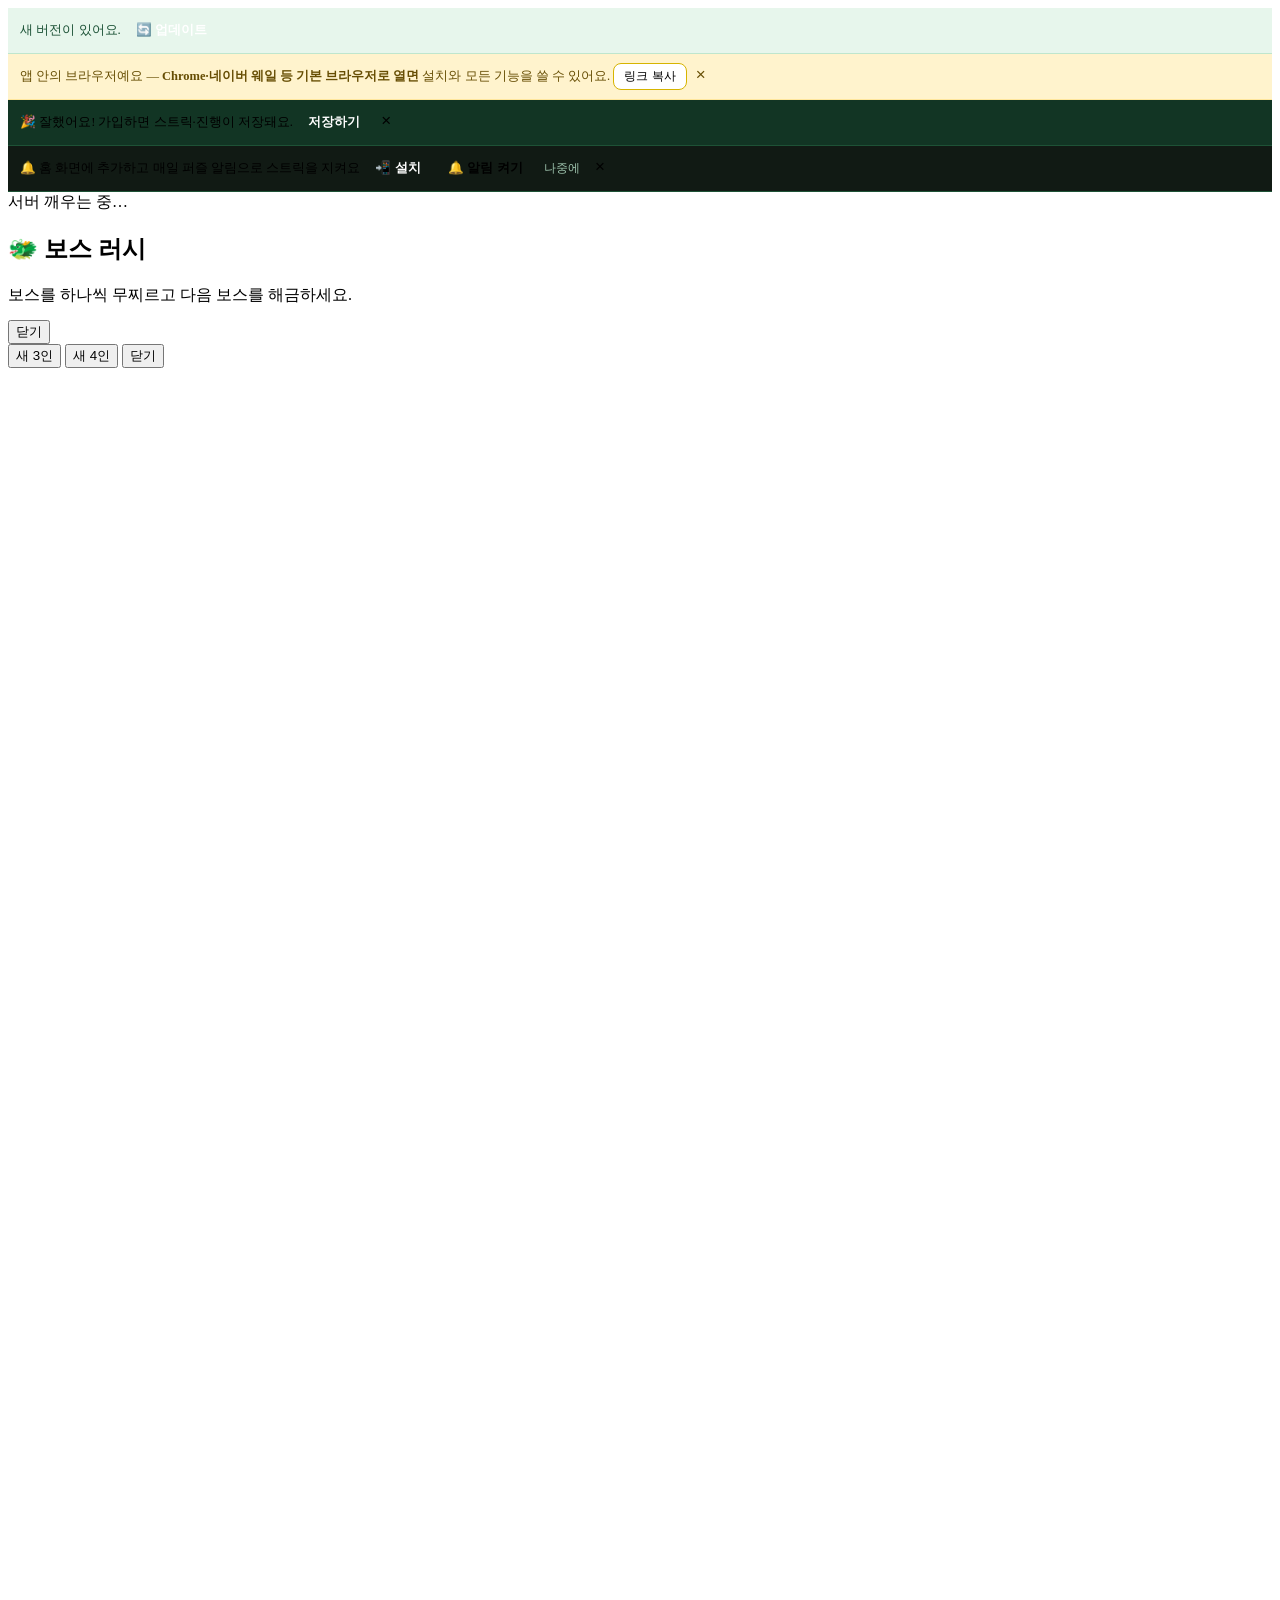
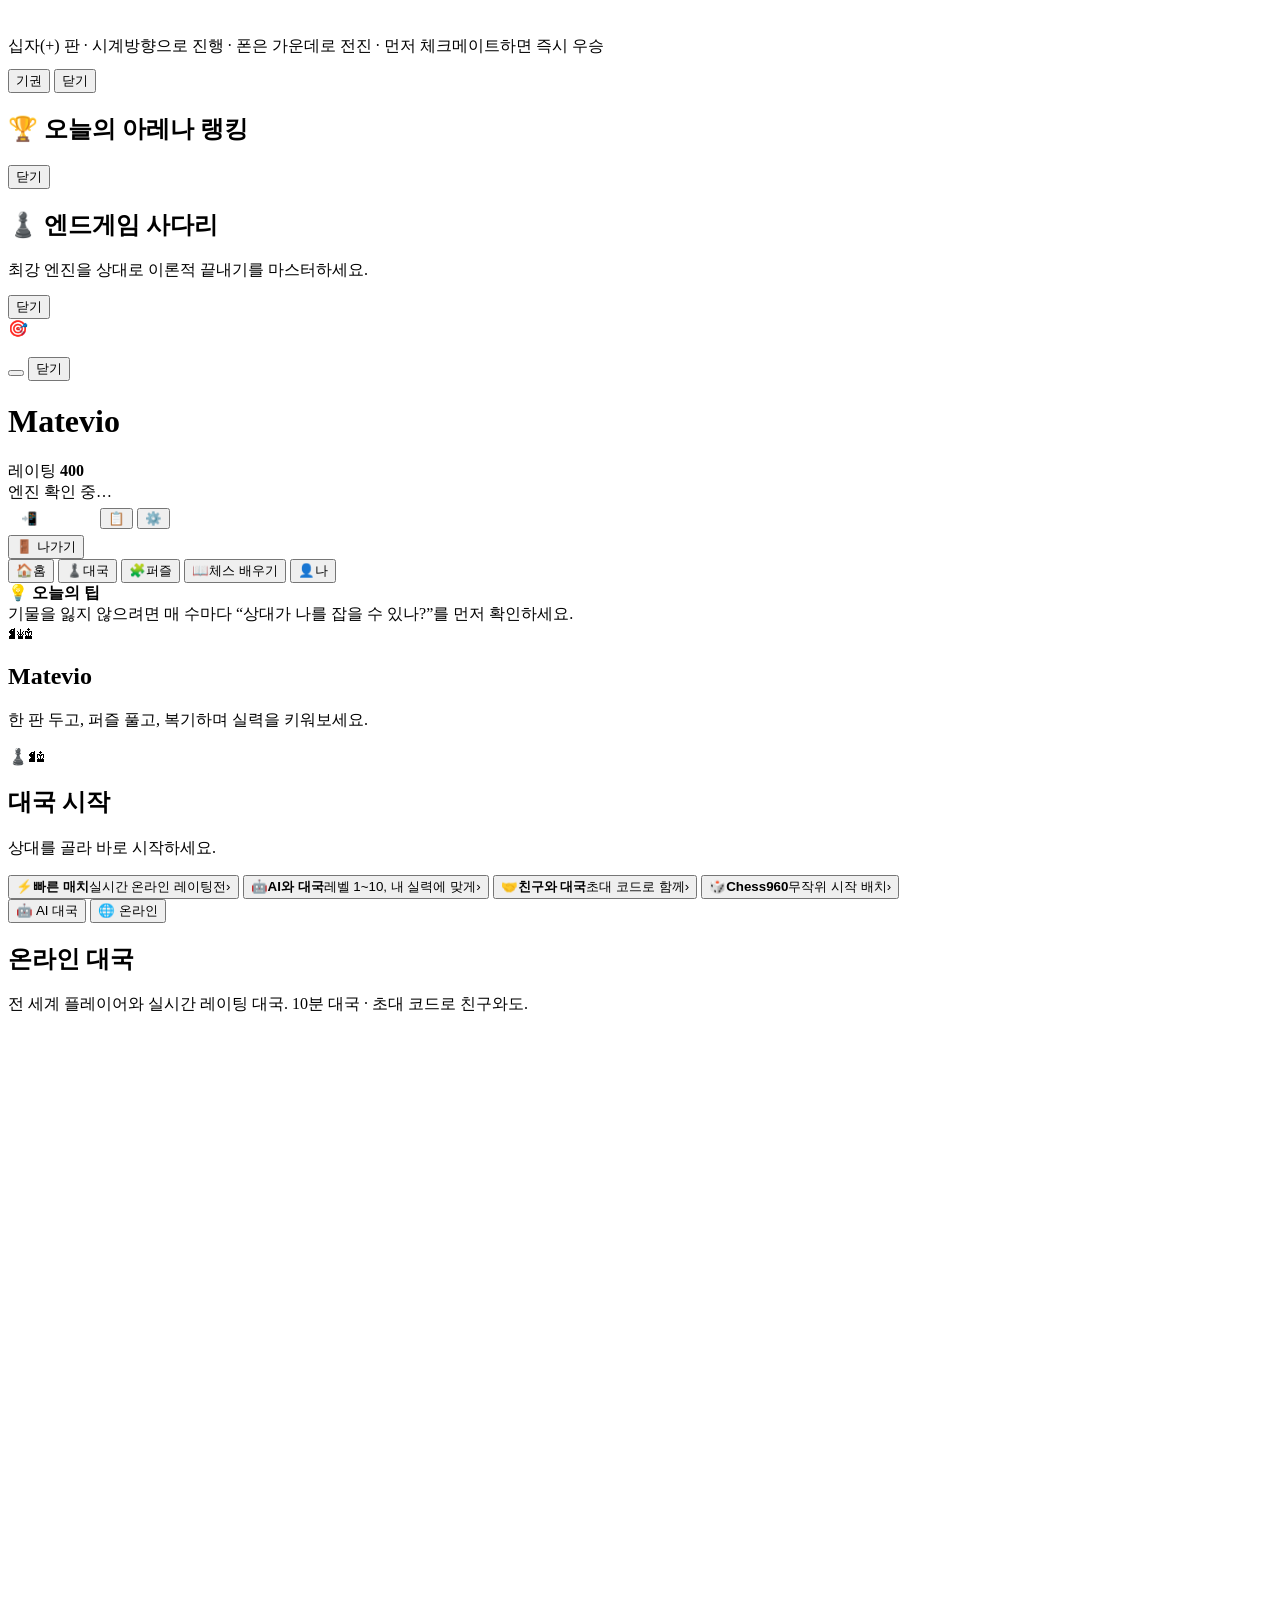
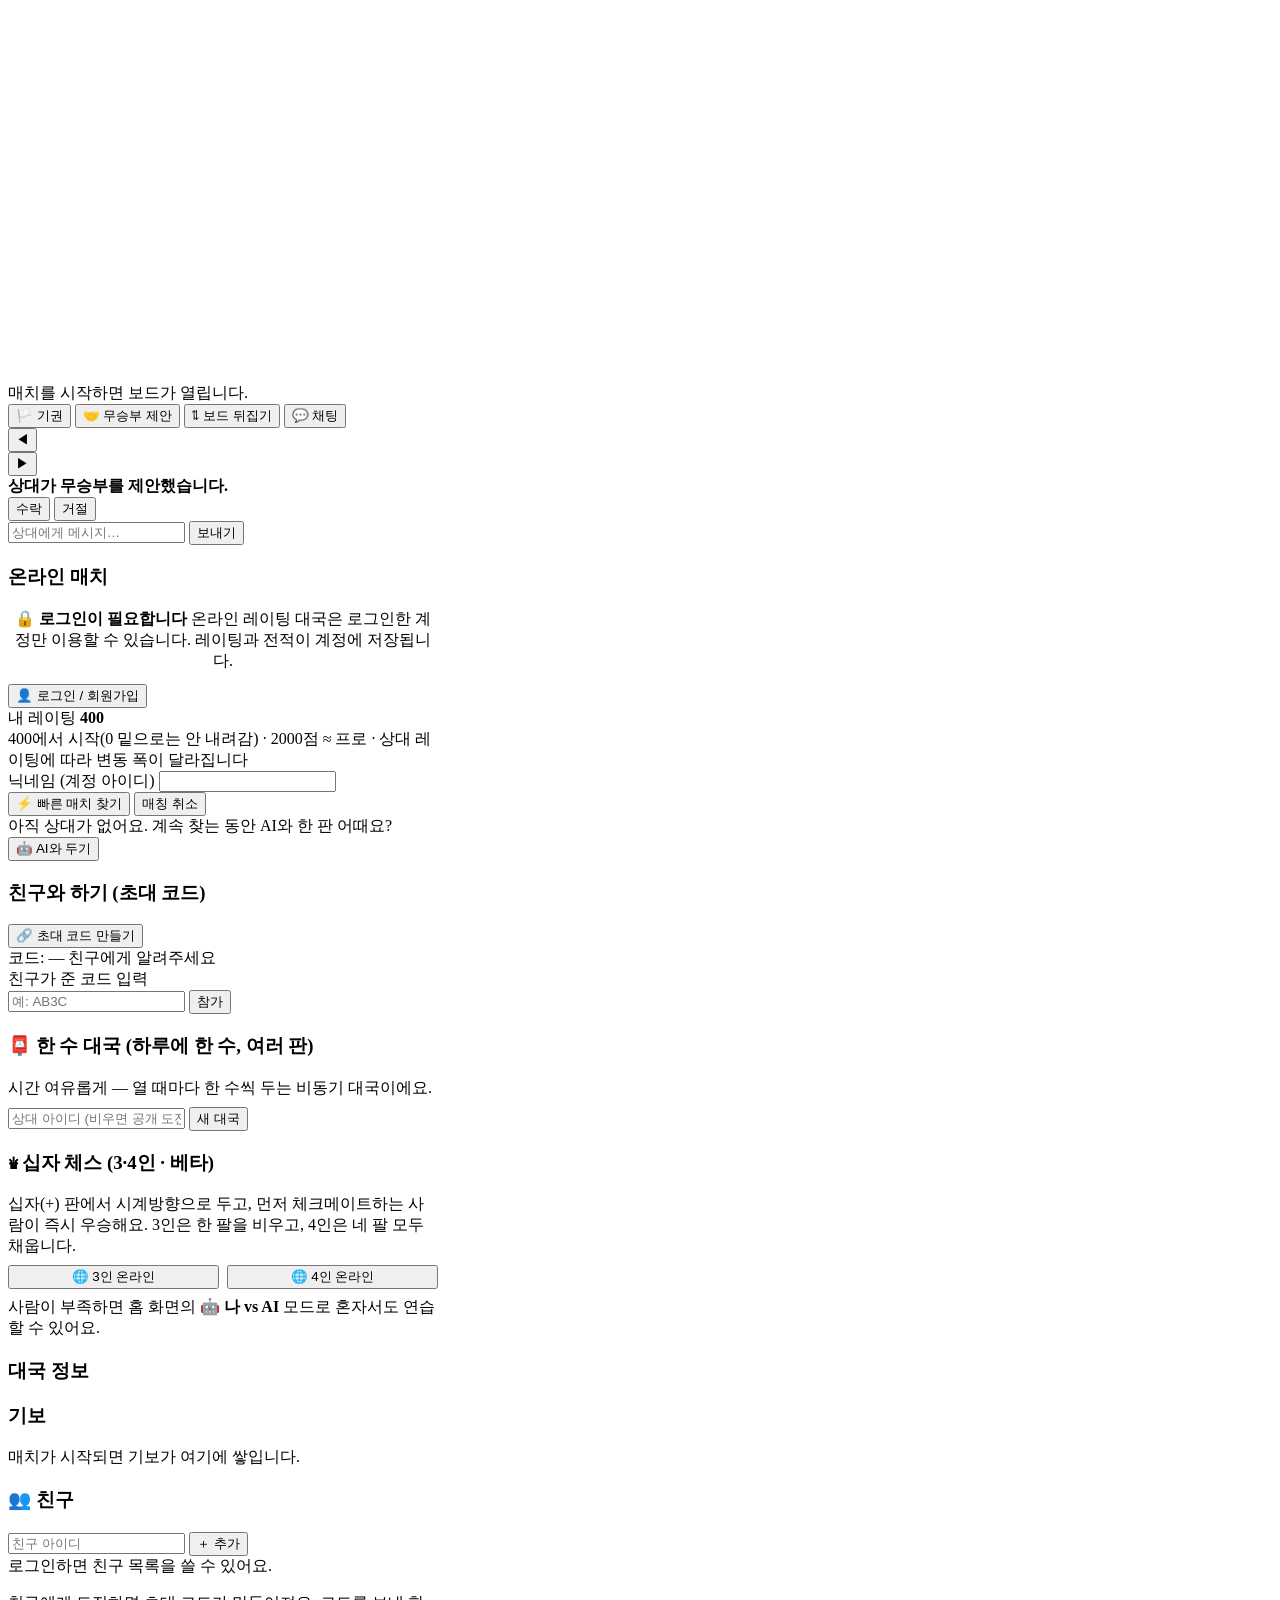
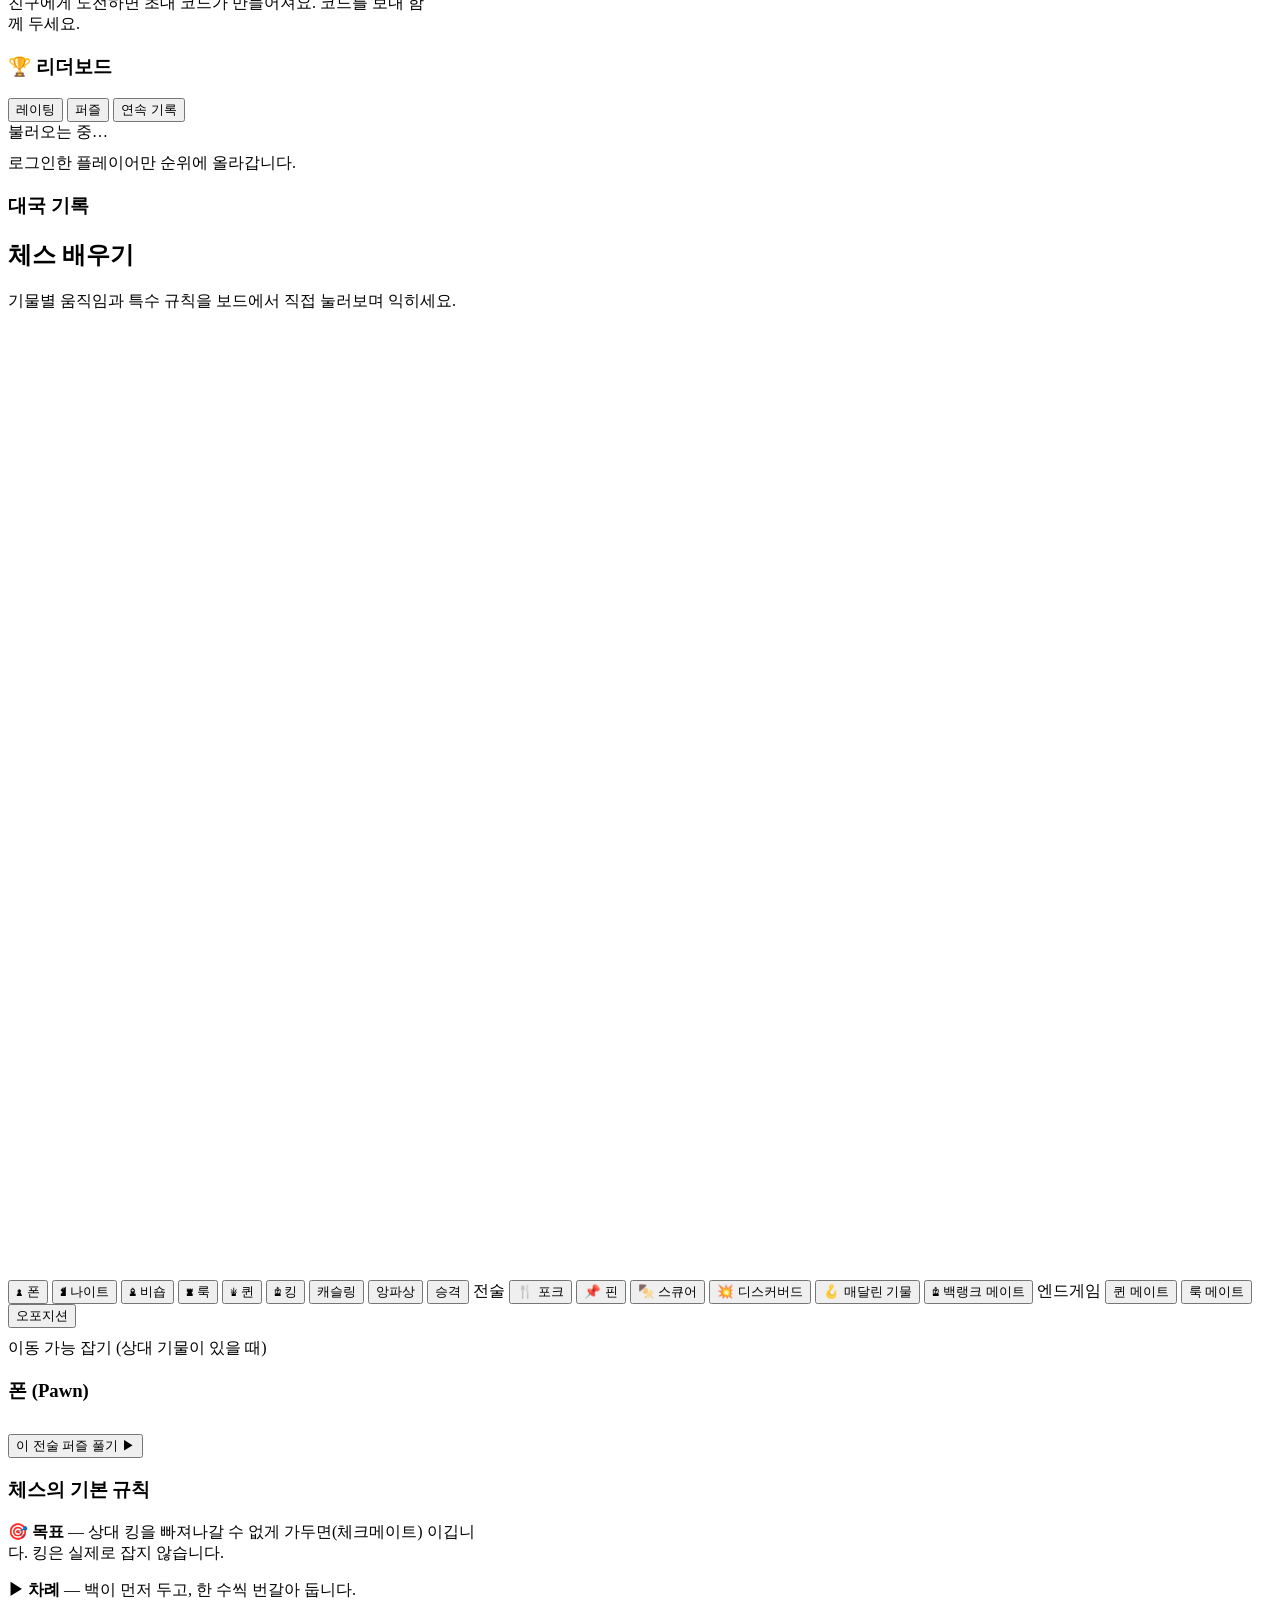
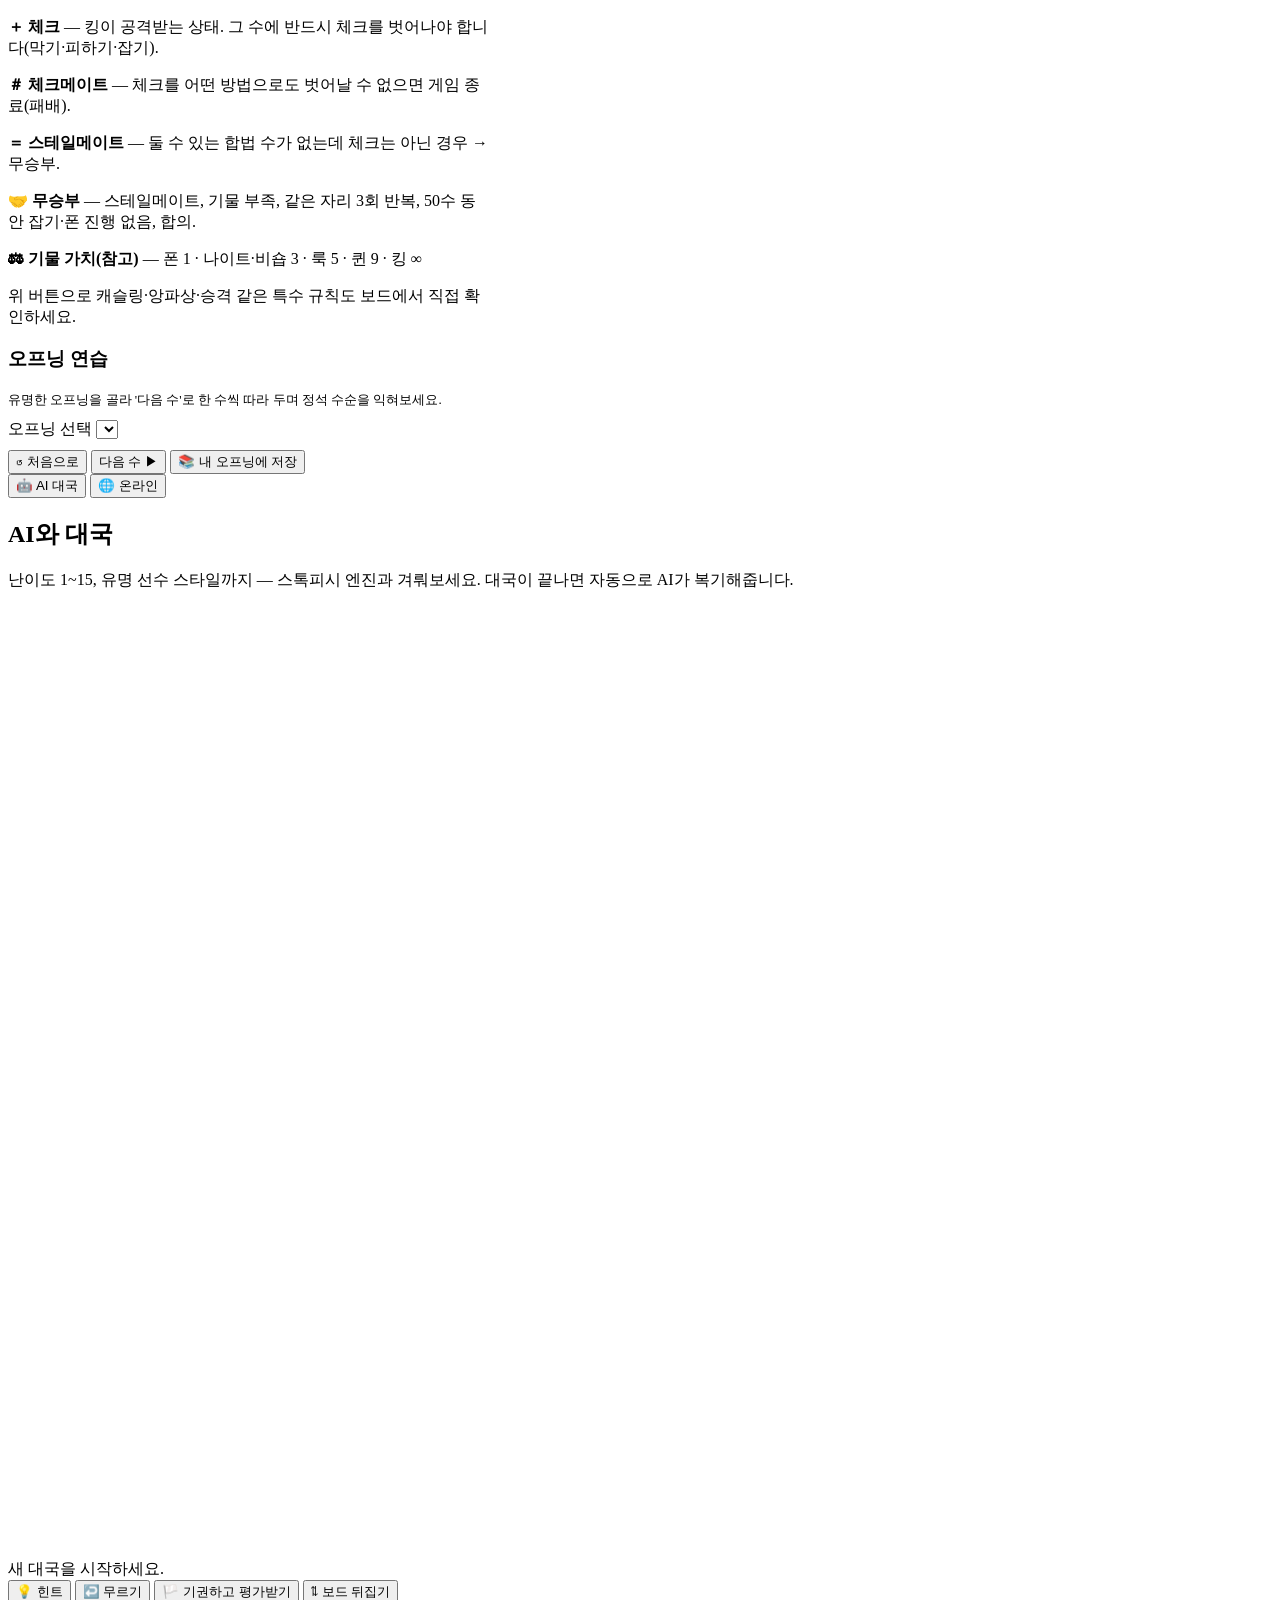
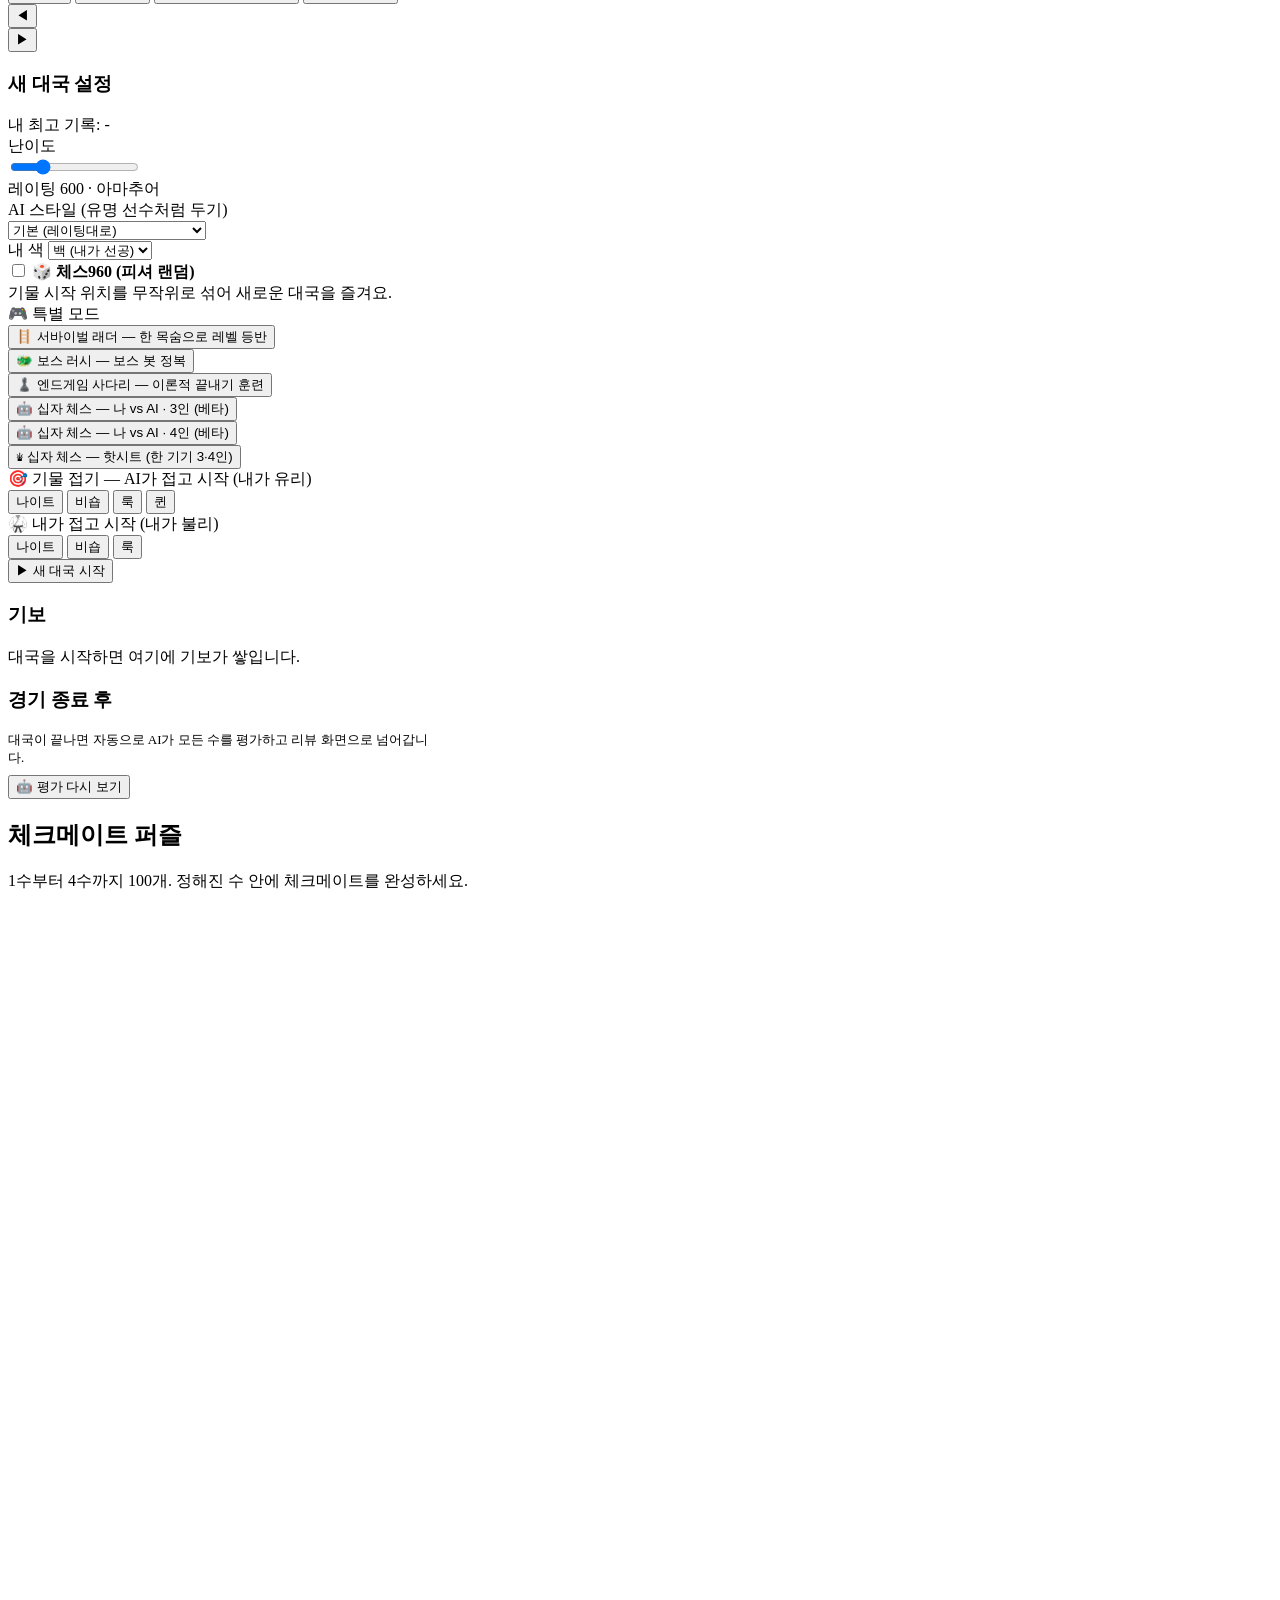
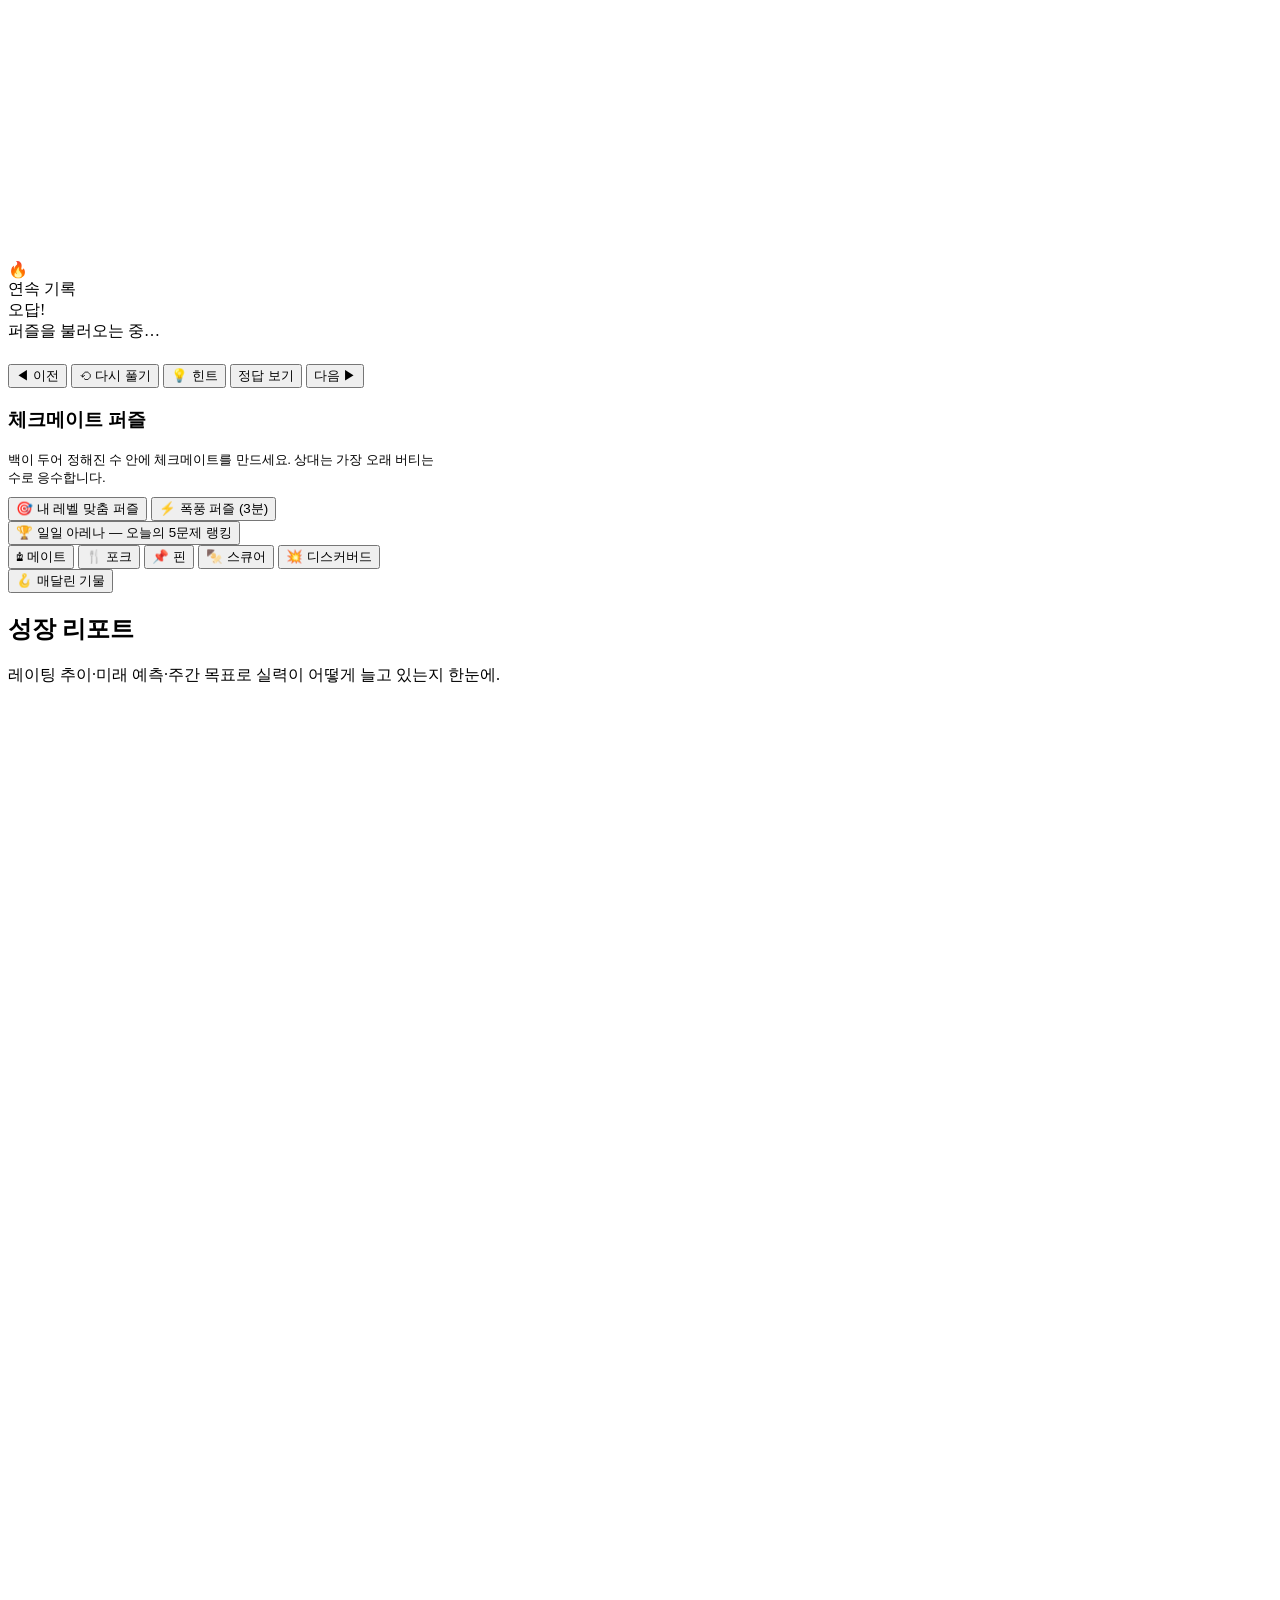
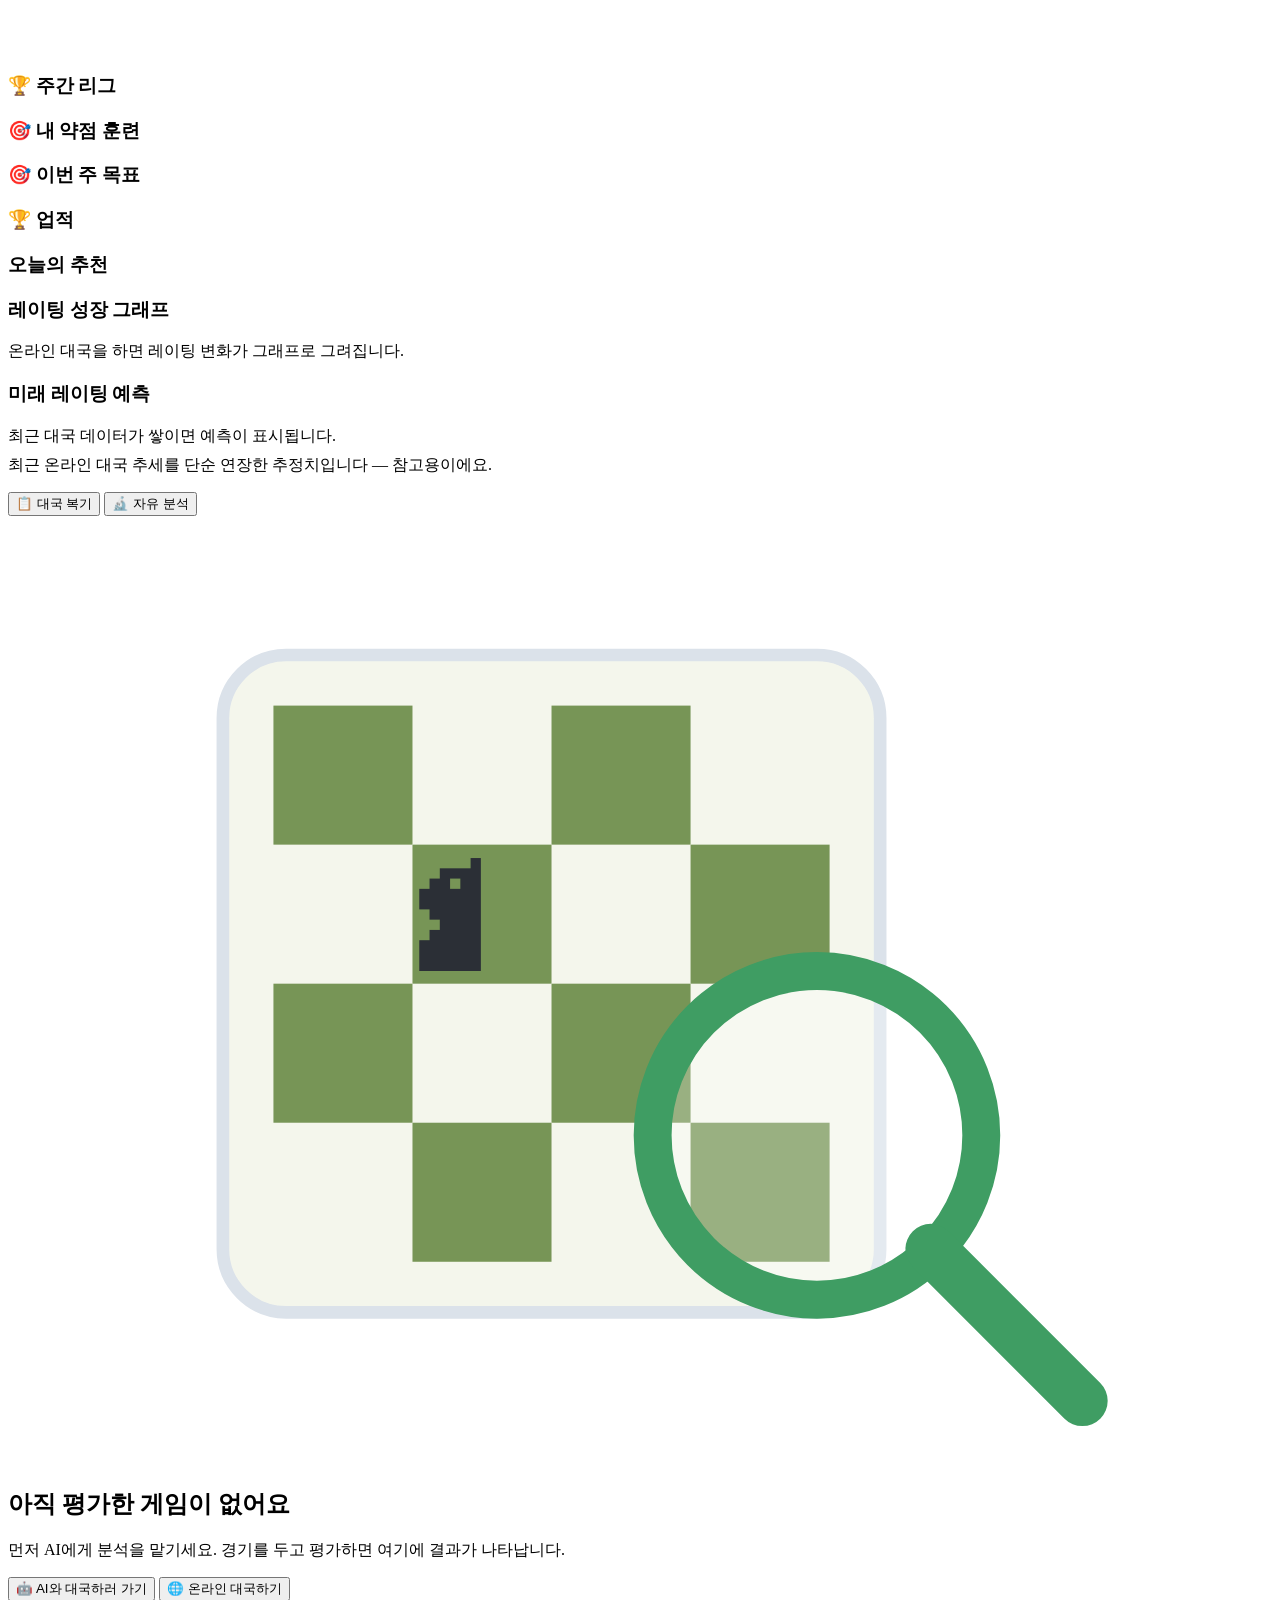
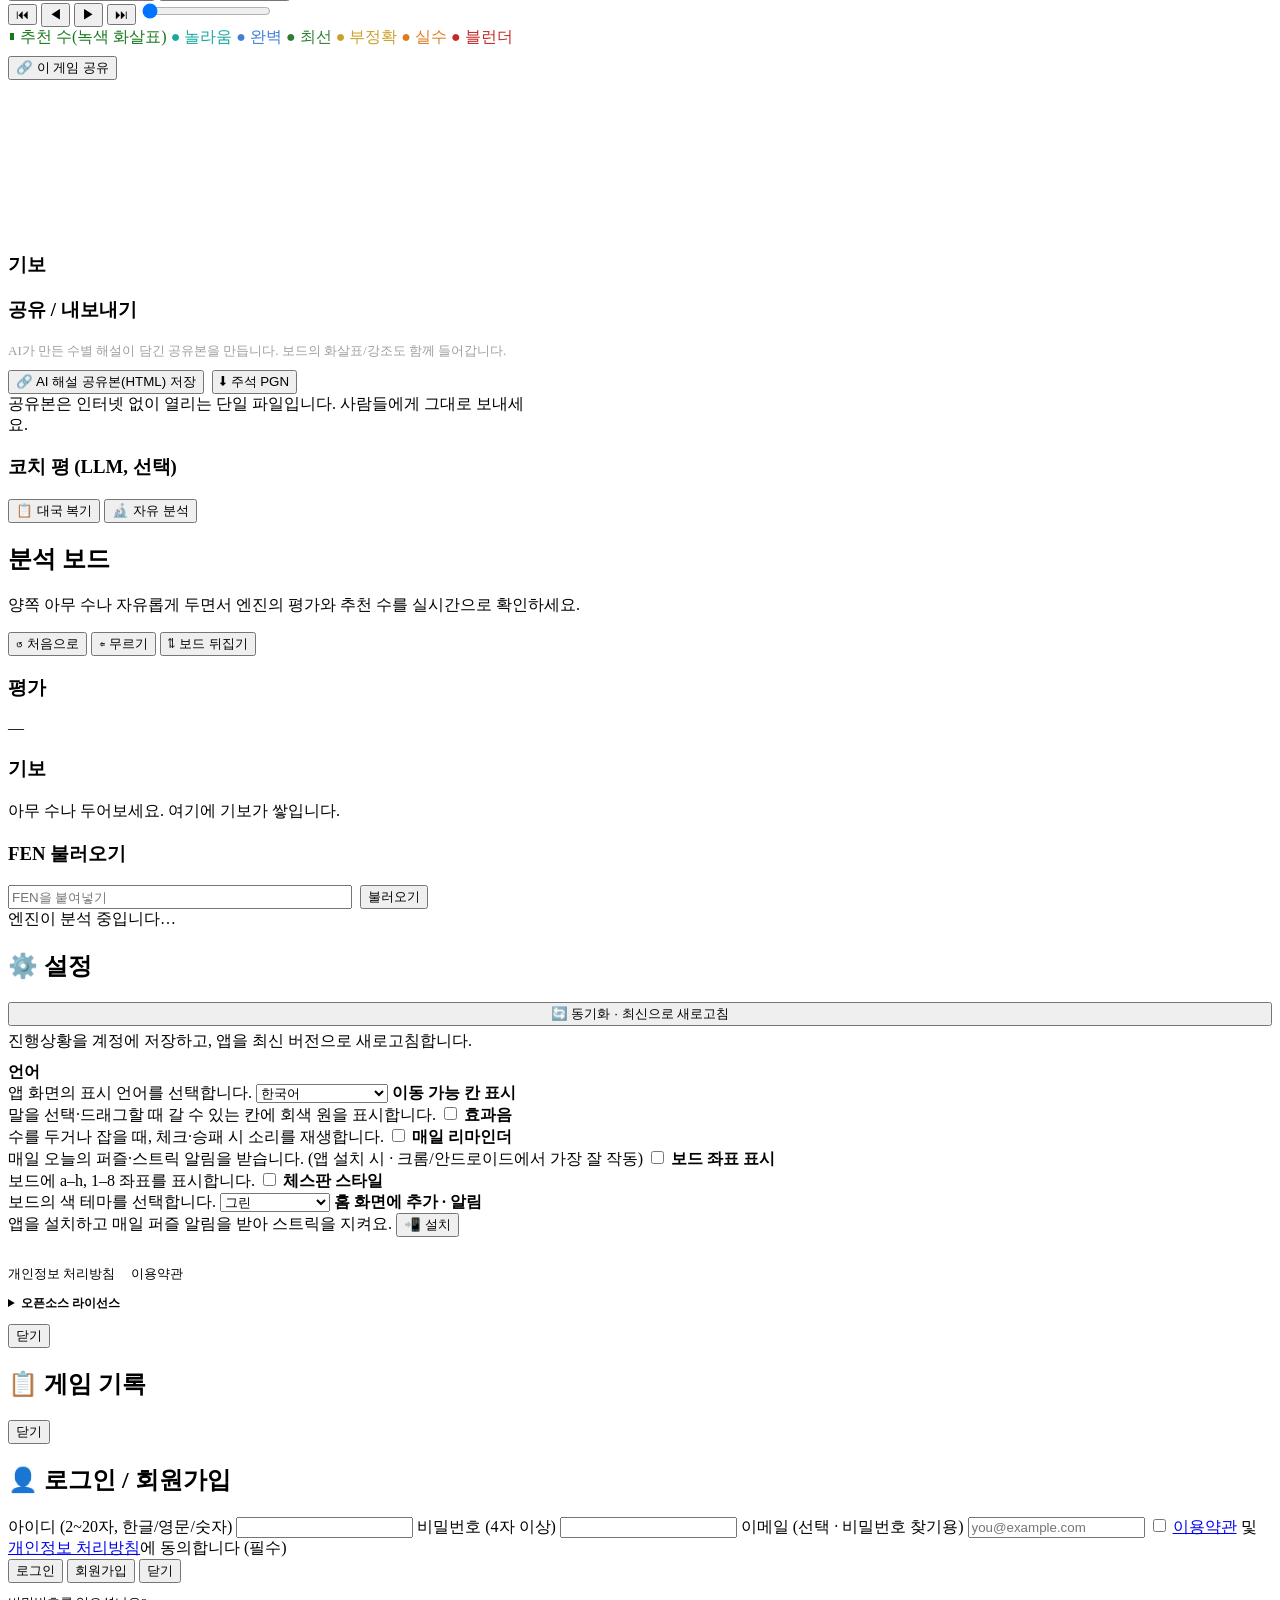
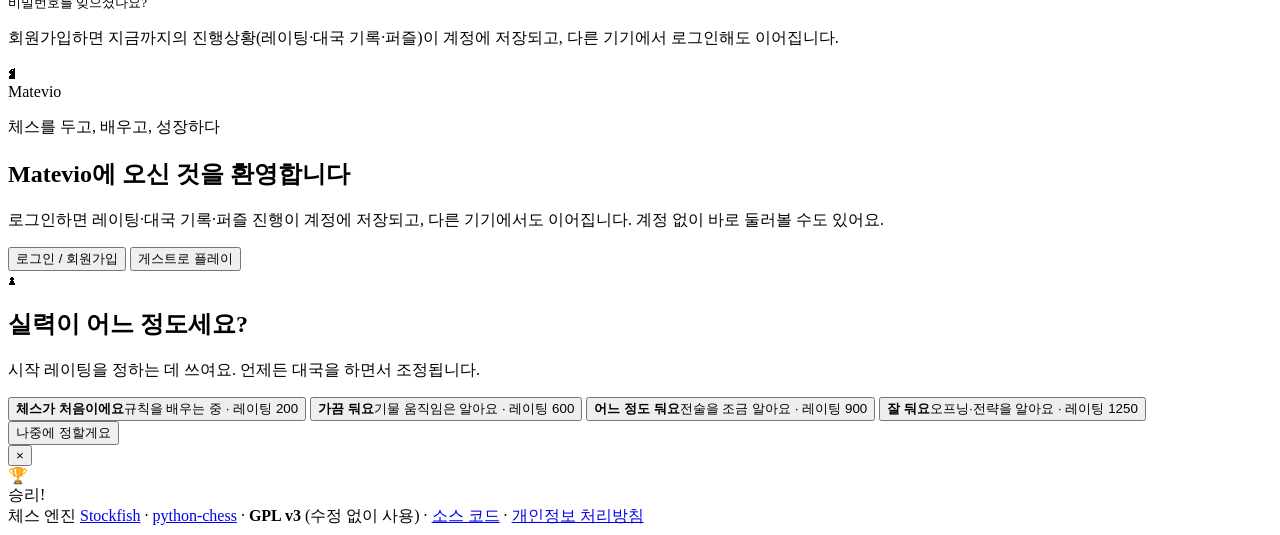
==== webapp/static/index.html @ 2ecdf2a3 "Harden rematch route + hold back its UI The F8 rematch server route is implemented and its logic uni" ====
<!DOCTYPE html>
<html lang="ko">
<head>
<meta charset="utf-8">
<meta name="viewport" content="width=device-width, initial-scale=1, viewport-fit=cover">
<title>Matevio</title>
<meta name="description" content="AI 대국 · 온라인 · 퍼즐 · AI 복기까지 — 스톡피시 체스 앱">
<meta name="theme-color" content="#3f9d63">
<link rel="canonical" href="https://matevio.com/">
<meta property="og:title" content="Matevio">
<meta property="og:description" content="AI 대국 · 온라인 · 퍼즐 · AI 복기까지 — 스톡피시 체스 앱">
<meta property="og:url" content="https://matevio.com/">
<meta property="og:type" content="website">
<link rel="manifest" href="/manifest.webmanifest">
<!-- FEAT3: KakaoTalk share. Put your Kakao JavaScript key in the content below to
     enable native KakaoTalk sharing; leave empty to use the Web Share API instead. -->
<meta name="kakao-key" content="">
<script>
(function () {
  var k = (document.querySelector('meta[name="kakao-key"]') || {}).content;
  if (!k) return;   // no key configured → Kakao share stays off (Web Share used)
  var s = document.createElement("script");
  s.src = "https://t1.kakaocdn.net/kakao_js_sdk/2.7.2/kakao.min.js";
  s.integrity = "sha384-TiCUE00h649CAMonG018J2ujOgDKW/kVWlChEuu4jK2vxfAAD0eZxzCKakxg55G4";
  s.crossOrigin = "anonymous";
  s.onload = function () { try { if (window.Kakao && !window.Kakao.isInitialized()) window.Kakao.init(k); } catch (e) {} };
  document.head.appendChild(s);
})();
</script>
<link rel="icon" type="image/png" sizes="32x32" href="/static/icons/favicon-32.png">
<link rel="apple-touch-icon" href="/static/icons/apple-touch-180.png">
<meta name="mobile-web-app-capable" content="yes">
<meta name="apple-mobile-web-app-capable" content="yes">
<meta name="apple-mobile-web-app-status-bar-style" content="default">
<meta name="apple-mobile-web-app-title" content="Matevio">
<link rel="stylesheet" href="/static/style.css?v=145">
</head>
<body>

<noscript><div style="padding:18px;text-align:center;font-family:system-ui,sans-serif;color:#334">이 앱을 사용하려면 브라우저의 자바스크립트를 켜주세요.</div></noscript>

<!-- shown when a newer app version is ready (service worker found an update) -->
<div id="updateBanner" class="hidden" style="align-items:center;justify-content:center;gap:10px;flex-wrap:wrap;padding:9px 12px;background:#e7f6ec;color:#1c5236;font-size:13px;border-bottom:1px solid #bfe6cd">
  <span data-i18n="update_avail">새 버전이 있어요.</span>
  <button id="updateReload" data-i18n="update_btn" style="border:none;background:linear-gradient(180deg,#4bb277,var(--c-line-green));color:#fff;font-weight:700;border-radius:8px;padding:5px 12px;font-size:12.5px;cursor:pointer">🔄 업데이트</button>
</div>

<!-- shown only inside in-app browsers (KakaoTalk/Naver/etc.), where PWA install & some features are blocked -->
<div id="inappBanner" class="hidden" style="align-items:center;justify-content:center;gap:8px;flex-wrap:wrap;padding:9px 12px;background:#fff3cd;color:#664d03;font-size:12.5px;line-height:1.4;border-bottom:1px solid #ffe69c">
  <span><span data-i18n="inapp_a">앱 안의 브라우저예요 — </span><b data-i18n="inapp_b">Chrome·네이버 웨일 등 기본 브라우저로 열면</b><span data-i18n="inapp_c"> 설치와 모든 기능을 쓸 수 있어요.</span></span>
  <button id="inappCopy" data-i18n="inapp_copy" style="border:1px solid #d6b400;background:#fff;border-radius:8px;padding:4px 10px;font-size:12px;cursor:pointer;white-space:nowrap">링크 복사</button>
  <button id="inappClose" aria-label="닫기" data-i18n-aria="tt_close" style="border:none;background:transparent;font-size:17px;line-height:1;cursor:pointer;color:#664d03">×</button>
</div>

<!-- guests: after a first success, a gentle "save your progress" nudge (not a wall) -->
<div id="saveBanner" class="hidden" style="align-items:center;justify-content:center;gap:10px;flex-wrap:wrap;padding:9px 12px;background:#123524;color:var(--c-txt-green);font-size:12.5px;border-bottom:1px solid #1e5236">
  <span data-i18n="save_banner">🎉 잘했어요! 가입하면 스트릭·진행이 저장돼요.</span>
  <button id="saveBannerBtn" data-i18n="save_banner_btn" style="border:none;background:linear-gradient(180deg,#4bb277,var(--c-line-green));color:#fff;font-weight:700;border-radius:8px;padding:5px 12px;font-size:12.5px;cursor:pointer">저장하기</button>
  <button id="saveBannerClose" aria-label="닫기" data-i18n-aria="tt_close" style="border:none;background:transparent;font-size:17px;line-height:1;cursor:pointer;color:var(--c-txt-green)">×</button>
</div>

<!-- ADD5: install + notification soft-ask, shown once right after a first success -->
<div id="softAsk" class="hidden" style="align-items:center;justify-content:center;gap:9px;flex-wrap:wrap;padding:9px 12px;background:#111a14;color:var(--c-txt-green);font-size:12.5px;border-bottom:1px solid #1e5236">
  <span data-i18n="softask_msg">🔔 홈 화면에 추가하고 매일 퍼즐 알림으로 스트릭을 지켜요</span>
  <button id="softAskInstall" data-i18n="softask_install" style="border:none;background:linear-gradient(180deg,var(--accent2),var(--accent));color:#fff;font-weight:800;border-radius:8px;padding:5px 12px;font-size:12.5px;cursor:pointer">📲 설치</button>
  <button id="softAskNotify" data-i18n="softask_notify" style="border:1px solid var(--c-line-green);background:transparent;color:var(--c-txt-green);font-weight:700;border-radius:8px;padding:5px 12px;font-size:12.5px;cursor:pointer">🔔 알림 켜기</button>
  <button id="softAskLater" data-i18n="softask_later" style="border:none;background:transparent;color:#9fc4ae;font-size:12px;cursor:pointer">나중에</button>
  <button id="softAskClose" aria-label="닫기" data-i18n-aria="tt_close" style="border:none;background:transparent;font-size:17px;line-height:1;cursor:pointer;color:var(--c-txt-green)">×</button>
</div>

<!-- ADD7: cold-start "server waking up" banner (shown only when a call is slow) -->
<div id="warmBanner" class="warm-banner hidden">서버 깨우는 중…</div>

<!-- MODE6: Boss Gauntlet picker -->
<div class="overlay hidden" id="bossModal">
  <div class="auth-box">
    <h2 data-i18n="boss_modal_t">🐲 보스 러시</h2>
    <p class="setdesc" data-i18n="boss_modal_s" style="margin:0 0 12px">보스를 하나씩 무찌르고 다음 보스를 해금하세요.</p>
    <div class="boss-grid" id="bossGrid"></div>
    <div class="auth-actions" style="margin-top:14px"><button class="ghost" id="bossClose" data-i18n="landing_skip">닫기</button></div>
  </div>
</div>


<!-- Cross (plus-shaped) 3/4-player chess overlay -->
<div class="tri-game hidden" id="cxGame">
  <div class="tri-top">
    <div class="tri-info" id="cxInfo"></div>
    <div class="tri-actions">
      <button class="ghost" id="cxNew3Btn" data-i18n="cx_new3">새 3인</button>
      <button class="ghost" id="cxNew4Btn" data-i18n="cx_new4">새 4인</button>
      <button class="ghost" id="cxCloseBtn" data-i18n="landing_skip">닫기</button>
    </div>
  </div>
  <svg id="cxBoard" viewBox="0 0 476 476" xmlns="http://www.w3.org/2000/svg" aria-label="cross board"></svg>
  <div class="tri-help" data-i18n="cx_help">십자(+) 판 · 시계방향으로 진행 · 폰은 가운데로 전진 · 먼저 체크메이트하면 즉시 우승</div>
</div>

<!-- MODE2: correspondence game board -->
<div class="overlay hidden" id="corrGameModal">
  <div class="auth-box" style="max-width:460px">
    <div class="corr-info" id="corrInfo"></div>
    <div class="boardwrap" style="margin:10px auto"><div class="boardstack"><div class="cboard" id="corrBoard"></div></div></div>
    <div class="auth-actions" style="margin-top:12px;gap:8px">
      <button class="ghost" id="corrResignBtn" data-i18n="corr_resign">기권</button>
      <button class="ghost" id="corrCloseBtn" data-i18n="landing_skip">닫기</button>
    </div>
  </div>
</div>

<!-- MODE5: Daily Puzzle Arena leaderboard -->
<div class="overlay hidden" id="arenaModal">
  <div class="auth-box">
    <h2 data-i18n="arena_board_t">🏆 오늘의 아레나 랭킹</h2>
    <div class="arena-list" id="arenaList"></div>
    <div class="auth-actions" style="margin-top:14px"><button class="ghost" id="arenaClose" data-i18n="landing_skip">닫기</button></div>
  </div>
</div>

<!-- MODE7: Endgame Ladder picker -->
<div class="overlay hidden" id="egModal">
  <div class="auth-box">
    <h2 data-i18n="eg_modal_t">♟️ 엔드게임 사다리</h2>
    <p class="setdesc" data-i18n="eg_modal_s" style="margin:0 0 12px">최강 엔진을 상대로 이론적 끝내기를 마스터하세요.</p>
    <div class="boss-grid" id="egGrid"></div>
    <div class="auth-actions" style="margin-top:14px"><button class="ghost" id="egClose" data-i18n="landing_skip">닫기</button></div>
  </div>
</div>

<!-- ADD4 + FIX6: landing overlay for share / referral / puzzle-challenge links -->
<div id="landingModal" class="landing-modal hidden">
  <div class="landing-card">
    <div class="landing-ic" id="landingIc">🎯</div>
    <h3 id="landingTitle"></h3>
    <p id="landingSub"></p>
    <button class="primary" id="landingGo"></button>
    <button class="ghost" id="landingSkip" data-i18n="landing_skip">닫기</button>
  </div>
</div>

<header class="top">
  <h1><span class="wm-a">Mate</span><span class="wm-b">vio</span></h1>
  <div class="rating-chip hidden" id="ratingChip">레이팅 <b>400</b></div>
  <div class="sf" id="sfStatus">엔진 확인 중…</div>
  <button id="installBtn" class="hidden" title="앱 설치" data-i18n="install_btn" data-i18n-title="install_btn" style="order:2;padding:7px 13px;border-radius:999px;border:none;background:linear-gradient(180deg,var(--accent2),var(--accent));color:#fff;font-weight:800;font-size:13px;cursor:pointer;box-shadow:0 4px 12px -5px var(--accent)">📲 앱 설치</button>
  <button class="iconbtn" id="historyBtn" title="게임 기록" data-i18n-title="tt_history">📋</button>
  <button class="iconbtn" id="settingsBtn" title="설정" data-i18n-title="tt_settings">⚙️</button>
  <div class="auth-area" id="authArea"></div>
</header>

<!-- floating exit: leave the full-screen board after a game ends -->
<button class="game-exit hidden" id="gameExit" data-i18n="exit_btn">🚪 나가기</button>

<div class="shell">
<div class="tabs">
  <button data-tab="home" class="active"><span class="ti">🏠</span><span data-i18n="nav_home">홈</span></button>
  <button data-tab="play"><span class="ti">♟️</span><span data-i18n="nav_play">대국</span></button>
  <button data-tab="puzzle"><span class="ti">🧩</span><span data-i18n="nav_puzzle">퍼즐</span></button>
  <button data-tab="learn"><span class="ti">📖</span><span data-i18n="nav_learn">체스 배우기</span></button>
  <button data-tab="my"><span class="ti">👤</span><span data-i18n="nav_my">나</span></button>
  <div class="side-profile" id="sideProfile"></div>
  <div class="side-tip" id="sideTip"><b data-i18n="tip_title">💡 오늘의 팁</b><br><span data-i18n="tip_body">기물을 잃지 않으려면 매 수마다 “상대가 나를 잡을 수 있나?”를 먼저 확인하세요.</span></div>
</div>

<!-- mobile bottom navigation — generated from the top tabs (FIX2: single source) -->
<nav class="bottomnav" id="bottomNav"></nav>

<main class="content">

<!-- ====================== 홈 (허브) ====================== -->
<section class="tab active" id="tab-home">
  <div class="hub-head">
    <span class="hub-art" aria-hidden="true">♞♛♚</span>
    <h2 id="hubHello">Matevio</h2>
    <p data-i18n="hub_sub">한 판 두고, 퍼즐 풀고, 복기하며 실력을 키워보세요.</p>
  </div>
  <!-- ADD3: continue where you left off (shown only when there is something) -->
  <button class="hub-resume" id="hubResume" hidden></button>
  <!-- FIX3: the single prioritized action leads; stats/XP demoted below it -->
  <button class="hub-today" id="hubToday" hidden></button>
  <!-- ADD4: 3-step starter checklist for brand-new users -->
  <div class="hub-starter" id="hubStarter" hidden></div>
  <div class="hub-quests" id="hubQuests"></div>
  <div class="hub-xp" id="hubXp"></div>
  <div class="hub-stats" id="hubStats"></div>
  <div class="hub-grid">
    <div class="hub-actions" id="hubActions"></div>
    <div class="hub-cards" id="hubCards"></div>
  </div>
</section>

<!-- ====================== 대국 (모드 선택 허브) ====================== -->
<section class="tab" id="tab-play">
  <div class="hub-head"><span class="hub-art" aria-hidden="true">♟️♞♚</span>
    <h2 data-i18n="play_title">대국 시작</h2>
    <p data-i18n="play_sub">상대를 골라 바로 시작하세요.</p></div>
  <div class="play-picker" id="playPicker">
    <button class="play-mode" data-mode="quick"><span class="pm-ic">⚡</span><span class="pm-txt"><b data-i18n="play_quick">빠른 매치</b><span data-i18n="play_quick_s">실시간 온라인 레이팅전</span></span><span class="pm-go">›</span></button>
    <button class="play-mode" data-mode="ai"><span class="pm-ic">🤖</span><span class="pm-txt"><b data-i18n="play_ai">AI와 대국</b><span data-i18n="play_ai_s">레벨 1~10, 내 실력에 맞게</span></span><span class="pm-go">›</span></button>
    <button class="play-mode" data-mode="friend"><span class="pm-ic">🤝</span><span class="pm-txt"><b data-i18n="play_friend">친구와 대국</b><span data-i18n="play_friend_s">초대 코드로 함께</span></span><span class="pm-go">›</span></button>
    <button class="play-mode" data-mode="v960"><span class="pm-ic">🎲</span><span class="pm-txt"><b data-i18n="play_960">Chess960</b><span data-i18n="play_960_s">무작위 시작 배치</span></span><span class="pm-go">›</span></button>
  </div>
</section>

<!-- ====================== 온라인 대국 ====================== -->
<section class="tab" id="tab-online">
  <div class="play-switch" data-pswitch-bar>
    <button data-pswitch="ai" data-i18n="pswitch_ai">🤖 AI 대국</button>
    <button data-pswitch="online" data-i18n="pswitch_online">🌐 온라인</button>
  </div>
  <div class="hero"><div class="hero-txt"><h2 data-i18n="hero_online_t">온라인 대국</h2><p data-i18n="hero_online_p">전 세계 플레이어와 실시간 레이팅 대국. 10분 대국 · 초대 코드로 친구와도.</p></div><svg class="hero-art" viewBox="0 0 160 120" fill="none" aria-hidden="true">
    <circle cx="80" cy="60" r="40" fill="#fff" opacity=".13"/><circle cx="80" cy="60" r="40" stroke="#fff" stroke-width="3"/>
    <ellipse cx="80" cy="60" rx="16" ry="40" stroke="#fff" stroke-width="2.5" opacity=".85"/>
    <path d="M40 60h80M46 40h68M46 80h68" stroke="#fff" stroke-width="2" opacity=".6"/>
    <circle cx="52" cy="60" r="7" fill="var(--c-gold-hi)"/><circle cx="108" cy="60" r="7" fill="#fff"/>
  </svg></div>
  <div class="cols">
    <div>
      <div class="pbar hidden" id="ogTopBar"></div>
      <div class="boardwrap"><div class="boardstack"><div class="cboard" id="ogBoard"></div></div></div>
      <div class="pbar hidden" id="ogBottomBar"></div>
      <div class="turn" id="ogTurn"><span class="pill"></span><span data-i18n="og_turn_wait">매치를 시작하면 보드가 열립니다.</span></div>
      <div class="controls">
        <button class="ghost" id="ogResign" data-i18n="og_resign">🏳️ 기권</button>
        <button class="ghost" id="ogDraw" data-i18n="og_draw">🤝 무승부 제안</button>
        <button class="ghost" id="ogFlip" data-i18n="btn_flip">⇅ 보드 뒤집기</button>
        <button class="ghost" id="ogChatToggle" data-i18n="og_chat_btn">💬 채팅</button>
      </div>
      <div class="movenav">
        <button class="ghost msnav" id="ogPrev" title="이전 수" data-i18n-title="tt_prev">◀</button>
        <div class="movestrip" id="ogMoveStrip" aria-label="기보"></div>
        <button class="ghost msnav" id="ogNext" title="다음 수" data-i18n-title="tt_next">▶</button>
      </div>
      <div class="og-draw hidden" id="ogDrawPrompt">
        <b data-i18n="og_draw_offer">상대가 무승부를 제안했습니다.</b>
        <div class="row">
          <button class="primary" id="ogDrawAccept" data-i18n="og_accept">수락</button>
          <button class="ghost" id="ogDrawDecline" data-i18n="og_decline">거절</button>
        </div>
      </div>
      <div class="status" id="ogStatus"></div>
      <div class="ogchat hidden" id="ogChat">
        <div class="ogchat-log" id="ogChatLog"></div>
        <div class="ogchat-in">
          <input type="text" id="ogChatInput" maxlength="300" placeholder="상대에게 메시지…" data-i18n-ph="og_chat_ph" autocomplete="off">
          <button class="ghost" id="ogChatSend" data-i18n="og_send">보내기</button>
        </div>
      </div>
    </div>
    <div style="flex:1; min-width:300px; max-width:430px;">
      <div class="card" id="ogSetup">
        <h3 data-i18n="og_match_title">온라인 매치</h3>
        <div id="ogLoginGate" class="hidden">
          <div class="og-rating" style="text-align:center">
            <b style="font-size:16px" data-i18n="og_login_req">🔒 로그인이 필요합니다</b>
            <span class="small" data-i18n="og_login_desc">온라인 레이팅 대국은 로그인한 계정만 이용할 수 있습니다. 레이팅과 전적이 계정에 저장됩니다.</span>
          </div>
          <div style="margin-top:12px"><button class="primary" id="ogLoginBtn" data-i18n="auth_title">👤 로그인 / 회원가입</button></div>
        </div>
        <div id="ogMatchBody">
          <div class="og-rating og-rating-head">
            <div class="ogr-main">
              <span class="ogr-label" data-i18n="og_rating_label">내 레이팅</span>
              <b id="ogRating">400</b>
            </div>
            <span class="small ogr-note" data-i18n="og_rating_note">400에서 시작(0 밑으로는 안 내려감) · 2000점 ≈ 프로 · 상대 레이팅에 따라 변동 폭이 달라집니다</span>
          </div>
          <div class="og-field">
            <label class="field" data-i18n="og_nick_label">닉네임 (계정 아이디)</label>
            <input type="text" id="ogName" maxlength="20" readonly>
          </div>
          <div class="og-actions">
            <button class="primary" id="ogQuick" data-i18n="og_quick">⚡ 빠른 매치 찾기</button>
            <button class="ghost hidden" id="ogCancel" data-i18n="og_cancel">매칭 취소</button>
          </div>
          <div class="status" id="ogSetupStatus"></div>
          <div class="og-fallback hidden" id="ogFallback">
            <span class="ogfb-txt" data-i18n="og_fb_txt">아직 상대가 없어요. 계속 찾는 동안 AI와 한 판 어때요?</span>
            <button class="primary" id="ogFallbackBtn" data-i18n="og_fb_btn">🤖 AI와 두기</button>
            <span class="ogfb-note" id="ogfbNote"></span>
          </div>
          <div class="og-friend">
            <h3 data-i18n="og_friend_title">친구와 하기 (초대 코드)</h3>
            <button class="ghost og-create-btn" id="ogCreate" data-i18n="og_create">🔗 초대 코드 만들기</button>
            <div class="og-code hidden" id="ogCodeBox"><span data-i18n="og_code_label">코드: </span><b id="ogCode"></b> <span class="small" data-i18n="og_code_hint">— 친구에게 알려주세요</span></div>
            <label class="field" data-i18n="og_join_label">친구가 준 코드 입력</label>
            <div class="og-join-row">
              <input type="text" id="ogJoinCode" placeholder="예: AB3C" data-i18n-ph="og_join_ph" maxlength="4" style="text-transform:uppercase; flex:1">
              <button class="ghost" id="ogJoin" data-i18n="og_join">참가</button>
            </div>
          </div>
          <!-- MODE2: correspondence / daily chess -->
          <div class="og-friend" style="margin-top:14px">
            <h3 data-i18n="corr_title">📮 한 수 대국 (하루에 한 수, 여러 판)</h3>
            <p class="setdesc" data-i18n="corr_desc" style="margin:0 0 8px">시간 여유롭게 — 열 때마다 한 수씩 두는 비동기 대국이에요.</p>
            <div class="corr-new-row">
              <input type="text" id="corrOpp" data-i18n-ph="corr_opp_ph" placeholder="상대 아이디 (비우면 공개 도전)">
              <button class="primary" id="corrNewBtn" data-i18n="corr_new_btn">새 대국</button>
            </div>
            <div id="corrLogin" class="setdesc" data-i18n="corr_login" hidden>로그인하면 한 수 대국을 할 수 있어요.</div>
            <div class="corr-list" id="corrList"></div>
          </div>
          <!-- Cross (plus-shaped) 3/4-player chess: online auto-match -->
          <div class="og-friend" style="margin-top:14px">
            <h3 data-i18n="cx_title">♛ 십자 체스 (3·4인 · 베타)</h3>
            <p class="setdesc" data-i18n="cx_desc" style="margin:0 0 8px">십자(+) 판에서 시계방향으로 두고, 먼저 체크메이트하는 사람이 즉시 우승해요. 3인은 한 팔을 비우고, 4인은 네 팔 모두 채웁니다.</p>
            <div class="cx-online-row" style="display:flex; gap:8px">
              <button class="primary" id="cxOnlineBtn3" style="flex:1" data-i18n="cx_online3">🌐 3인 온라인</button>
              <button class="primary" id="cxOnlineBtn4" style="flex:1" data-i18n="cx_online4">🌐 4인 온라인</button>
            </div>
            <p class="setdesc" data-i18n="cx_note" style="margin:8px 0 0">사람이 부족하면 홈 화면의 🤖 <b>나 vs AI</b> 모드로 혼자서도 연습할 수 있어요.</p>
          </div>
        </div>
      </div>
      <div class="card hidden" id="ogGameInfo">
        <h3 data-i18n="og_gameinfo">대국 정보</h3>
        <div id="ogVs" style="font-size:15px; font-weight:700"></div>
        <div class="status" id="ogColorInfo"></div>
      </div>
      <div class="card">
        <h3 data-i18n="h_moves">기보</h3>
        <div class="opening-line hidden" id="ogOpening"></div>
        <div class="movelist" id="ogMoves"><span class="num" data-i18n="og_moves_empty">매치가 시작되면 기보가 여기에 쌓입니다.</span></div>
      </div>
      <div class="card" id="friendsCard">
        <h3 data-i18n="fr_title">👥 친구</h3>
        <div class="fr-add">
          <input id="frAddInput" data-i18n-ph="fr_add_ph" placeholder="친구 아이디" maxlength="20" autocomplete="off">
          <button class="ghost" id="frAddBtn" data-i18n="fr_add_btn">＋ 추가</button>
        </div>
        <div class="status" id="frStatus"></div>
        <div class="fr-list" id="frList"><div class="hist-empty" data-i18n="fr_login">로그인하면 친구 목록을 쓸 수 있어요.</div></div>
        <p class="auth-hint" data-i18n="fr_hint">친구에게 도전하면 초대 코드가 만들어져요. 코드를 보내 함께 두세요.</p>
      </div>
      <div class="card">
        <h3><span data-i18n="h_leaderboard">🏆 리더보드</span> <span id="lbTotal" style="color:var(--muted);font-weight:400"></span></h3>
        <div class="lbtabs" id="lbTabs">
          <button class="lbtab active" data-lb="rating" data-i18n="lb_by_rating">레이팅</button>
          <button class="lbtab" data-lb="puzzles" data-i18n="lb_by_puzzles">퍼즐</button>
          <button class="lbtab" data-lb="streak" data-i18n="lb_by_streak">연속 기록</button>
        </div>
        <div class="lb" id="lbList"><div class="hist-empty" data-i18n="lb_loading">불러오는 중…</div></div>
        <p class="auth-hint" style="margin-top:10px" data-i18n="og_lb_hint">로그인한 플레이어만 순위에 올라갑니다.</p>
      </div>
      <div class="card">
        <h3 data-i18n="h_history">대국 기록</h3>
        <div class="hist" id="ogHistory"></div>
      </div>
    </div>
  </div>
</section>

<!-- ====================== 체스 기초 배우기 ====================== -->
<section class="tab" id="tab-learn">
  <div class="hero"><div class="hero-txt"><h2 data-i18n="hero_learn_t">체스 배우기</h2><p data-i18n="hero_learn_p">기물별 움직임과 특수 규칙을 보드에서 직접 눌러보며 익히세요.</p></div><svg class="hero-art" viewBox="0 0 160 120" fill="none" aria-hidden="true">
    <path d="M80 46C69 38 54 38 42 42V88C54 84 69 84 80 92Z" fill="#fff" opacity=".93"/>
    <path d="M80 46C91 38 106 38 118 42V88C106 84 91 84 80 92Z" fill="#fff" opacity=".78"/>
    <line x1="80" y1="46" x2="80" y2="92" stroke="var(--c-line-green)" stroke-width="2" opacity=".35"/>
    <g stroke="var(--c-line-green)" stroke-width="2" opacity=".32" stroke-linecap="round">
      <line x1="50" y1="54" x2="72" y2="52"/><line x1="50" y1="62" x2="72" y2="60"/><line x1="50" y1="70" x2="72" y2="68"/>
      <line x1="88" y1="52" x2="110" y2="54"/><line x1="88" y1="60" x2="110" y2="62"/><line x1="88" y1="68" x2="110" y2="70"/>
    </g>
    <text x="118" y="40" font-size="24" fill="var(--c-gold-hi)">&#9823;</text>
  </svg></div>
  <div class="cols">
    <div>
      <div class="boardwrap"><div class="boardstack"><div class="cboard" id="learnBoard"></div></div></div>
      <div class="learn-sel" id="learnSel">
        <button data-topic="pawn" class="active" data-i18n="pc_pawn">♟ 폰</button>
        <button data-topic="knight" data-i18n="pc_knight">♞ 나이트</button>
        <button data-topic="bishop" data-i18n="pc_bishop">♝ 비숍</button>
        <button data-topic="rook" data-i18n="pc_rook">♜ 룩</button>
        <button data-topic="queen" data-i18n="pc_queen">♛ 퀸</button>
        <button data-topic="king" data-i18n="pc_king">♚ 킹</button>
        <button data-topic="castle" data-i18n="pc_castle">캐슬링</button>
        <button data-topic="enpassant" data-i18n="pc_enp">앙파상</button>
        <button data-topic="promotion" data-i18n="pc_promo">승격</button>
        <span class="learn-div" data-i18n="learn_grp_tactics">전술</span>
        <button data-topic="fork" data-i18n="pc_fork">🍴 포크</button>
        <button data-topic="pin" data-i18n="pc_pin">📌 핀</button>
        <button data-topic="skewer" data-i18n="pc_skewer">🍢 스큐어</button>
        <button data-topic="discovered" data-i18n="pc_disc">💥 디스커버드</button>
        <button data-topic="hanging" data-i18n="pc_hang">🪝 매달린 기물</button>
        <button data-topic="backrank" data-i18n="pc_backrank">♚ 백랭크 메이트</button>
        <span class="learn-div" data-i18n="learn_grp_endgame">엔드게임</span>
        <button data-topic="kqmate" data-i18n="pc_kqmate">퀸 메이트</button>
        <button data-topic="krmate" data-i18n="pc_krmate">룩 메이트</button>
        <button data-topic="opposition" data-i18n="pc_oppo">오포지션</button>
      </div>
      <div class="legend" style="margin-top:10px">
        <span><span class="lg move"></span> <span data-i18n="learn_lg_move">이동 가능</span></span>
        <span><span class="lg cap"></span> <span data-i18n="learn_lg_cap">잡기 (상대 기물이 있을 때)</span></span>
      </div>
    </div>
    <div style="flex:1; min-width:300px; max-width:480px;">
      <div class="card">
        <h3 id="learnTitle">폰 (Pawn)</h3>
        <div id="learnDesc" style="font-size:14.5px; line-height:1.75"></div>
        <button class="primary hidden" id="learnPuzzleBtn" data-i18n="learn_practice" style="margin-top:12px">이 전술 퍼즐 풀기 ▶</button>
      </div>
      <div class="card">
        <h3 data-i18n="learn_rules_title">체스의 기본 규칙</h3>
        <div class="learn-rules">
          <p><b data-i18n="rule_goal_t">🎯 목표</b><span data-i18n="rule_goal_d"> — 상대 킹을 빠져나갈 수 없게 가두면(체크메이트) 이깁니다. 킹은 실제로 잡지 않습니다.</span></p>
          <p><b data-i18n="rule_turn_t">▶ 차례</b><span data-i18n="rule_turn_d"> — 백이 먼저 두고, 한 수씩 번갈아 둡니다.</span></p>
          <p><b data-i18n="rule_check_t">＋ 체크</b><span data-i18n="rule_check_d"> — 킹이 공격받는 상태. 그 수에 반드시 체크를 벗어나야 합니다(막기·피하기·잡기).</span></p>
          <p><b data-i18n="rule_mate_t">＃ 체크메이트</b><span data-i18n="rule_mate_d"> — 체크를 어떤 방법으로도 벗어날 수 없으면 게임 종료(패배).</span></p>
          <p><b data-i18n="rule_stale_t">＝ 스테일메이트</b><span data-i18n="rule_stale_d"> — 둘 수 있는 합법 수가 없는데 체크는 아닌 경우 → 무승부.</span></p>
          <p><b data-i18n="rule_draw_t">🤝 무승부</b><span data-i18n="rule_draw_d"> — 스테일메이트, 기물 부족, 같은 자리 3회 반복, 50수 동안 잡기·폰 진행 없음, 합의.</span></p>
          <p><b data-i18n="rule_value_t">⚖ 기물 가치(참고)</b><span data-i18n="rule_value_d"> — 폰 1 · 나이트·비숍 3 · 룩 5 · 퀸 9 · 킹 ∞</span></p>
          <p style="color:var(--muted)" data-i18n="rule_special">위 버튼으로 캐슬링·앙파상·승격 같은 특수 규칙도 보드에서 직접 확인하세요.</p>
        </div>
      </div>
      <div class="card">
        <h3 data-i18n="op_practice_title">오프닝 연습</h3>
        <p style="font-size:13px;color:var(--muted);margin:0 0 10px" data-i18n="op_practice_desc">유명한 오프닝을 골라 '다음 수'로 한 수씩 따라 두며 정석 수순을 익혀보세요.</p>
        <label class="field" data-i18n="op_select_label">오프닝 선택</label>
        <select id="opSelect"></select>
        <div class="boardwrap" style="margin-top:10px"><div class="boardstack"><div class="cboard" id="opBoard"></div></div></div>
        <div class="turn" id="opMoveLine"></div>
        <div class="controls">
          <button class="ghost" id="opReset" data-i18n="op_reset_btn">↺ 처음으로</button>
          <button class="primary" id="opNext" data-i18n="op_next_btn">다음 수 ▶</button>
          <button class="ghost" id="opSaveBtn" data-i18n="rep_save_btn">📚 내 오프닝에 저장</button>
        </div>
        <div class="status" id="opStatus"></div>
        <div class="rep-card card" id="repCard" hidden></div>
      </div>
    </div>
  </div>
</section>

<!-- ====================== AI와 대국 ====================== -->
<section class="tab" id="tab-ai">
  <div class="play-switch" data-pswitch-bar>
    <button data-pswitch="ai" data-i18n="pswitch_ai">🤖 AI 대국</button>
    <button data-pswitch="online" data-i18n="pswitch_online">🌐 온라인</button>
  </div>
  <div class="hero"><div class="hero-txt"><h2 data-i18n="hero_ai_t">AI와 대국</h2><p data-i18n="hero_ai_p">난이도 1~15, 유명 선수 스타일까지 — 스톡피시 엔진과 겨뤄보세요. 대국이 끝나면 자동으로 AI가 복기해줍니다.</p></div><svg class="hero-art" viewBox="0 0 160 120" fill="none" aria-hidden="true">
    <g opacity=".16" fill="#fff"><rect x="6" y="84" width="14" height="14"/><rect x="20" y="70" width="14" height="14"/><rect x="34" y="84" width="14" height="14"/></g>
    <line x1="104" y1="18" x2="104" y2="34" stroke="#fff" stroke-width="3" stroke-linecap="round"/><circle cx="104" cy="13" r="5" fill="var(--c-gold-hi)"/>
    <rect x="72" y="34" width="66" height="52" rx="14" fill="#fff" opacity=".95"/>
    <rect x="62" y="52" width="9" height="18" rx="3" fill="#fff" opacity=".8"/><rect x="139" y="52" width="9" height="18" rx="3" fill="#fff" opacity=".8"/>
    <circle cx="92" cy="60" r="7" fill="var(--c-line-green)"/><circle cx="120" cy="60" r="7" fill="var(--c-line-green)"/>
    <rect x="92" y="74" width="28" height="4" rx="2" fill="var(--c-line-green)" opacity=".45"/>
    <text x="26" y="52" font-size="30" fill="#fff" opacity=".9">&#9822;</text>
  </svg></div>
  <div class="statstrip" id="homeStats"></div>
  <div class="cols">
    <div>
      <div class="pbar hidden" id="aiTopBar"></div>
      <div class="boardwrap">
        <div class="boardstack"><div class="cboard" id="aiBoard"></div></div>
      </div>
      <div class="pbar hidden" id="aiBottomBar"></div>
      <div class="turn" id="aiTurn"><span class="pill"></span><span data-i18n="turn_start">새 대국을 시작하세요.</span></div>
      <div class="controls">
        <button class="ghost" id="aiHint" data-i18n="btn_hint">💡 힌트</button>
        <button class="ghost" id="aiUndo" data-i18n="btn_undo">↩️ 무르기</button>
        <button class="ghost" id="aiResign" data-i18n="btn_resign_ai">🏳️ 기권하고 평가받기</button>
        <button class="ghost" id="aiFlip" data-i18n="btn_flip">⇅ 보드 뒤집기</button>
      </div>
      <div class="movenav">
        <button class="ghost msnav" id="aiPrev" title="이전 수" data-i18n-title="tt_prev">◀</button>
        <div class="movestrip" id="aiMoveStrip" aria-label="기보"></div>
        <button class="ghost msnav" id="aiNext" title="다음 수" data-i18n-title="tt_next">▶</button>
      </div>
    </div>
    <div style="flex:1; min-width:300px; max-width:420px;">
      <div class="card setup-card">
        <div class="setup-head">
          <h3 data-i18n="h_newgame">새 대국 설정</h3>
          <div class="rankbadge" id="aiRank">내 최고 기록: -</div>
        </div>

        <label class="field" data-i18n="lbl_difficulty">난이도</label>
        <div class="diflevels" id="aiLevelBtns" role="group"></div>
        <input type="range" id="aiLevel" min="1" max="10" value="3" step="1" class="visually-hidden" tabindex="-1" aria-hidden="true">
        <div id="aiLevelLabel" class="visually-hidden">레이팅 600 · 아마추어</div>

        <label class="field" data-i18n="lbl_style">AI 스타일 (유명 선수처럼 두기)</label>
        <select id="aiStyle" class="visually-hidden" tabindex="-1" aria-hidden="true">
          <option value="default" data-i18n="opt_style_default">기본 (레이팅대로)</option>
          <option value="tal" data-i18n="opt_style_tal">탈 — 공격·희생형 ⚔️</option>
          <option value="fischer" data-i18n="opt_style_fischer">피셔 — 정확·고전형 🎯</option>
          <option value="carlsen" data-i18n="opt_style_carlsen">카를센 — 실리·엔드게임형 ♟️</option>
          <option value="petrosian" data-i18n="opt_style_petrosian">페트로시안 — 수비형 🛡️</option>
        </select>
        <div class="segmented seg-style" id="aiStyleSeg" data-seg-for="aiStyle" role="group"></div>
        <div class="setdesc" id="aiStyleNote" data-i18n="ai_style_note" style="display:none">스타일 선택 시 AI는 <b>최고 강함</b>으로, 그 선수 성향으로 둡니다(레이팅 무시).</div>

        <label class="field" data-i18n="lbl_color">내 색</label>
        <select id="aiColor" class="visually-hidden" tabindex="-1" aria-hidden="true">
          <option value="w" data-i18n="opt_color_white">백 (내가 선공)</option>
          <option value="b" data-i18n="opt_color_black">흑 (AI가 선공)</option>
        </select>
        <div class="segmented seg-color" id="aiColorSeg" data-seg-for="aiColor" role="group"></div>

        <label class="v960-toggle" for="ai960">
          <input type="checkbox" id="ai960">
          <span><b data-i18n="v960_label">🎲 체스960 (피셔 랜덤)</b><br><span class="setdesc" data-i18n="v960_desc">기물 시작 위치를 무작위로 섞어 새로운 대국을 즐겨요.</span></span>
        </label>

        <div class="ai-modes" id="aiModes">
          <div class="ai-modes-h" data-i18n="ai_modes_h">🎮 특별 모드</div>
          <button class="ai-mode-btn" id="ladderBtn" data-i18n="ladder_start">🪜 서바이벌 래더 — 한 목숨으로 레벨 등반</button>
          <button class="ai-mode-btn" id="bossBtn" data-i18n="boss_start">🐲 보스 러시 — 보스 봇 정복</button>
          <button class="ai-mode-btn" id="endgameBtn" data-i18n="eg_start">♟️ 엔드게임 사다리 — 이론적 끝내기 훈련</button>
          <button class="ai-mode-btn" id="cxAiBtn3" data-i18n="cx_ai3">🤖 십자 체스 — 나 vs AI · 3인 (베타)</button>
          <button class="ai-mode-btn" id="cxAiBtn4" data-i18n="cx_ai4">🤖 십자 체스 — 나 vs AI · 4인 (베타)</button>
          <button class="ai-mode-btn" id="cxHotBtn" data-i18n="cx_hot">♛ 십자 체스 — 핫시트 (한 기기 3·4인)</button>
          <div class="odds-h" data-i18n="odds_h">🎯 기물 접기 — AI가 접고 시작 (내가 유리)</div>
          <div class="odds-row">
            <button class="odds-btn" data-odds="n_up" data-i18n="odds_n">나이트</button>
            <button class="odds-btn" data-odds="b_up" data-i18n="odds_b">비숍</button>
            <button class="odds-btn" data-odds="r_up" data-i18n="odds_r">룩</button>
            <button class="odds-btn" data-odds="q_up" data-i18n="odds_q">퀸</button>
          </div>
          <div class="odds-h" data-i18n="odds_h2">🥋 내가 접고 시작 (내가 불리)</div>
          <div class="odds-row">
            <button class="odds-btn hard" data-odds="n_down" data-i18n="odds_n">나이트</button>
            <button class="odds-btn hard" data-odds="b_down" data-i18n="odds_b">비숍</button>
            <button class="odds-btn hard" data-odds="r_down" data-i18n="odds_r">룩</button>
          </div>
        </div>
        <div class="setup-go"><button class="primary" id="aiStart" data-i18n="btn_newgame">▶ 새 대국 시작</button></div>
        <div class="status" id="aiStatus"></div>
      </div>
      <div class="card">
        <h3 data-i18n="h_moves">기보</h3>
        <div class="opening-line hidden" id="aiOpening"></div>
        <div class="movelist" id="aiMoves"><span class="num" data-i18n="ai_moves_empty">대국을 시작하면 여기에 기보가 쌓입니다.</span></div>
      </div>
      <div class="card">
        <h3 data-i18n="h_after">경기 종료 후</h3>
        <p style="font-size:13px;color:var(--muted);margin:0 0 8px" data-i18n="ai_after_desc">
          대국이 끝나면 자동으로 AI가 모든 수를 평가하고 리뷰 화면으로 넘어갑니다.</p>
        <button class="ghost hidden" id="aiAnalyze" data-i18n="ai_reeval">🤖 평가 다시 보기</button>
      </div>
    </div>
  </div>
</section>

<!-- ====================== 체크메이트 퍼즐 ====================== -->
<section class="tab" id="tab-puzzle">
  <div class="hero"><div class="hero-txt"><h2 data-i18n="hero_puzzle_t">체크메이트 퍼즐</h2><p data-i18n="hero_puzzle_p">1수부터 4수까지 100개. 정해진 수 안에 체크메이트를 완성하세요.</p></div><svg class="hero-art" viewBox="0 0 160 120" fill="none" aria-hidden="true">
    <path d="M72 36h16a7 7 0 0 1 14 0h16v16a7 7 0 0 0 0 14v16h-16a7 7 0 0 1-14 0h-16v-16a7 7 0 0 0 0-14z" fill="#fff" opacity=".92"/>
    <text x="96" y="82" font-size="30" fill="var(--c-line-green)" text-anchor="middle">&#9818;</text>
    <circle cx="40" cy="40" r="5" fill="var(--c-gold-hi)"/><circle cx="44" cy="88" r="4" fill="#fff" opacity=".7"/><circle cx="128" cy="46" r="4" fill="#fff" opacity=".7"/>
  </svg></div>
  <div class="card daily-card" id="streakCard">
    <div class="daily-left">
      <div class="daily-badge">🔥</div>
      <div>
        <div class="daily-title" data-i18n="pzstreak_title">연속 기록</div>
        <div class="daily-streak" id="pzStreakLine"></div>
      </div>
    </div>
  </div>
  <div class="cols">
    <div>
      <div class="storm-hud" id="stormHud" hidden></div>
      <div class="boardwrap"><div class="boardstack" id="pzStack">
        <div class="cboard" id="pzBoard"></div>
        <div class="pz-flash" id="pzFlash" data-i18n="pz_wrong">오답!</div>
      </div></div>
      <div class="turn" id="pzPrompt">퍼즐을 불러오는 중…</div>
      <div class="status" id="pzFeedback" style="font-size:15px; min-height:22px;"></div>
      <div class="controls">
        <button class="ghost" id="pzPrev" data-i18n="pz_prev">◀ 이전</button>
        <button class="ghost" id="pzReset" data-i18n="pz_reset">⟲ 다시 풀기</button>
        <button class="ghost" id="pzHint" data-i18n="pz_hint">💡 힌트</button>
        <button class="ghost" id="pzSolution" data-i18n="pz_solution">정답 보기</button>
        <button class="ghost" id="pzNext" data-i18n="pz_next">다음 ▶</button>
      </div>
    </div>
    <div style="flex:1; min-width:300px; max-width:430px;">
      <div class="card">
        <h3><span data-i18n="hero_puzzle_t">체크메이트 퍼즐</span> <span id="pzProgress" style="color:#9aa0a6;font-weight:400"></span></h3>
        <p style="font-size:13px;color:var(--muted);margin:0 0 10px" data-i18n="pz_desc">
          백이 두어 정해진 수 안에 체크메이트를 만드세요. 상대는 가장 오래 버티는 수로 응수합니다.</p>
        <div id="pzDaily" class="pz-daily"></div>
        <button class="pz-recommend" id="pzRecommend" data-i18n="pz_recommend">🎯 내 레벨 맞춤 퍼즐</button>
        <button class="pz-storm" id="pzStormBtn" data-i18n="storm_start">⚡ 폭풍 퍼즐 (3분)</button>
        <button class="pz-arena" id="pzArenaBtn" data-i18n="arena_start">🏆 일일 아레나 — 오늘의 5문제 랭킹</button>
        <div class="pz-rating-line" id="pzRatingLine"></div>
        <div class="pz-cats" id="pzCats">
          <button data-cat="0" class="active" data-i18n="pz_c1">♚ 메이트</button>
          <button data-cat="1" data-i18n="pz_c2">🍴 포크</button>
          <button data-cat="2" data-i18n="pz_c3">📌 핀</button>
          <button data-cat="3" data-i18n="pz_c4">🍢 스큐어</button>
          <button data-cat="4" data-i18n="pz_c5">💥 디스커버드</button>
          <button data-cat="5" data-i18n="pz_c6">🪝 매달린 기물</button>
        </div>
        <div class="pz-grid" id="pzGrid"></div>
      </div>
    </div>
  </div>
</section>

<!-- ====================== 성장 리포트 ====================== -->
<section class="tab" id="tab-growth">
  <div class="my-subnav" data-mynav></div>
  <div class="hero"><div class="hero-txt"><h2 data-i18n="hero_growth_t">성장 리포트</h2><p data-i18n="hero_growth_p">레이팅 추이·미래 예측·주간 목표로 실력이 어떻게 늘고 있는지 한눈에.</p></div><svg class="hero-art" viewBox="0 0 160 120" fill="none" aria-hidden="true">
    <path d="M42 34V90H128" stroke="#fff" stroke-width="2.5" opacity=".5" stroke-linecap="round"/>
    <polyline points="46,82 64,70 82,74 100,54 118,44" stroke="#fff" stroke-width="3.5" stroke-linecap="round" stroke-linejoin="round"/>
    <circle cx="64" cy="70" r="3.5" fill="var(--c-gold-hi)"/><circle cx="100" cy="54" r="3.5" fill="var(--c-gold-hi)"/><circle cx="118" cy="44" r="5" fill="var(--c-gold-hi)"/>
    <path d="M108 16h20v6a10 10 0 0 1-20 0z" fill="var(--c-gold-hi)"/><rect x="116" y="26" width="4" height="7" fill="var(--c-gold-hi)"/><rect x="109" y="33" width="18" height="3" rx="1.5" fill="var(--c-gold-hi)"/>
  </svg></div>
  <!-- ADD2 + ADD5: profile identity + one progression ladder -->
  <div class="profile-panel card" id="profilePanel"></div>
  <!-- FIX10: friendly empty state for brand-new users with no activity yet -->
  <div class="my-empty card" id="growthEmpty" hidden>
    <div class="my-empty-ic">🌱</div>
    <b data-i18n="empty_growth_t">아직 성장 데이터가 없어요</b>
    <p data-i18n="empty_growth_p">퍼즐 하나만 풀어도 여기에 실력 곡선이 그려져요.</p>
    <button class="primary" data-goto="puzzle" data-i18n="empty_growth_cta">🧩 첫 퍼즐 풀기</button>
  </div>
  <div class="growth-wrap">
    <!-- FEAT7: cosmetics collection -->
    <div class="card" id="cosmeticsCard" hidden></div>
    <!-- FEAT8: chess personality + FEAT6: rivals -->
    <div class="card" id="personalityCard" hidden></div>
    <div class="card" id="rivalsCard" hidden></div>
    <!-- FEAT5: study path curriculum -->
    <div class="card" id="studyPath"></div>
    <!-- ADD8: the improvement journey — weakness → puzzles → learn → drills -->
    <div class="card" id="journeyCard"></div>
    <div class="card" id="leagueCardWrap">
      <h3 data-i18n="gr_league">🏆 주간 리그</h3>
      <div id="leagueCard"></div>
    </div>
    <div class="card" id="weakCard">
      <h3 data-i18n="gr_weak">🎯 내 약점 훈련</h3>
      <div id="weakReport"></div>
    </div>
    <div class="card">
      <h3 data-i18n="gr_goal">🎯 이번 주 목표</h3>
      <div id="grGoal"></div>
    </div>
    <div class="card">
      <h3><span data-i18n="gr_ach">🏆 업적</span> <span class="achcount" id="achCount"></span></h3>
      <div class="achgrid" id="achGrid"></div>
    </div>
    <div class="card" id="grAdaptCard">
      <h3 data-i18n="gr_reco">오늘의 추천</h3>
      <div id="grAdapt"></div>
    </div>
    <div class="card">
      <h3 data-i18n="gr_chart">레이팅 성장 그래프</h3>
      <div id="grChartBox"><div class="hist-empty" data-i18n="gr_chart_empty">온라인 대국을 하면 레이팅 변화가 그래프로 그려집니다.</div></div>
      <div class="grstats" id="grStats"></div>
    </div>
    <div class="card">
      <h3 data-i18n="gr_proj">미래 레이팅 예측</h3>
      <div id="grProjection"><div class="hist-empty" data-i18n="gr_proj_empty">최근 대국 데이터가 쌓이면 예측이 표시됩니다.</div></div>
      <p class="setdesc" style="margin-top:8px" data-i18n="gr_proj_note">최근 온라인 대국 추세를 단순 연장한 추정치입니다 — 참고용이에요.</p>
    </div>
  </div>
</section>

<!-- ====================== REVIEW ====================== -->
<section class="tab" id="tab-review">
  <div class="my-subnav" data-mynav></div>
  <div class="play-switch" data-revswitch-bar>
    <button data-revswitch="review" data-i18n="rev_depth_review">📋 대국 복기</button>
    <button data-revswitch="analysis" data-i18n="rev_depth_analysis">🔬 자유 분석</button>
  </div>
  <div class="empty-state" id="rvEmpty">
    <svg class="es-art" viewBox="0 0 200 150" fill="none" aria-hidden="true">
      <rect x="34" y="22" width="104" height="104" rx="10" fill="#f4f6ec" stroke="#dbe2ea" stroke-width="2"/>
      <g fill="#779556">
        <rect x="42" y="30" width="22" height="22"/><rect x="86" y="30" width="22" height="22"/>
        <rect x="64" y="52" width="22" height="22"/><rect x="108" y="52" width="22" height="22"/>
        <rect x="42" y="74" width="22" height="22"/><rect x="86" y="74" width="22" height="22"/>
        <rect x="64" y="96" width="22" height="22"/><rect x="108" y="96" width="22" height="22"/>
      </g>
      <text x="70" y="72" font-size="26" fill="#2b2f36" text-anchor="middle">&#9822;</text>
      <circle cx="128" cy="98" r="26" fill="#fff" fill-opacity=".25" stroke="#3f9d63" stroke-width="6"/>
      <line x1="146" y1="116" x2="170" y2="140" stroke="#3f9d63" stroke-width="8" stroke-linecap="round"/>
    </svg>
    <h2 data-i18n="rv_empty_t">아직 평가한 게임이 없어요</h2>
    <p data-i18n="rv_empty_p">먼저 AI에게 분석을 맡기세요. 경기를 두고 평가하면 여기에 결과가 나타납니다.</p>
    <div class="actions">
      <button class="primary" data-goto="ai" data-i18n="rv_goto_ai">🤖 AI와 대국하러 가기</button>
      <button class="ghost" data-goto="online" data-i18n="rv_goto_online">🌐 온라인 대국하기</button>
    </div>
  </div>
  <div id="rvContent" class="hidden">
  <div class="card summary" id="rvSummary"></div>
  <div class="rv-actions" id="rvActions" hidden></div>
  <div class="rv-opening card" id="rvOpening" hidden></div>
  <div class="blunder-deck card" id="blunderDeck" hidden></div>
  <div class="cols">
    <div>
      <div class="boardwrap">
        <div class="evalbar"><div class="white" id="rvBar"></div><div class="lbl" id="rvBarLbl"></div></div>
        <div class="svgboard" id="rvBoard"></div>
      </div>
      <div class="controls">
        <button class="ghost" id="rvFirst" title="처음" data-i18n-title="tt_first">⏮</button>
        <button class="ghost" id="rvPrev" title="이전 (←)" data-i18n-title="tt_prev">◀</button>
        <button class="ghost" id="rvNext" title="다음 (→)" data-i18n-title="tt_next">▶</button>
        <button class="ghost" id="rvLast" title="끝" data-i18n-title="tt_last">⏭</button>
        <input type="range" id="rvSlider" min="0" value="0">
      </div>
      <div class="legend">
        <span style="color:#15781b">▮ <span data-i18n="rv_lg_reco">추천 수(녹색 화살표)</span></span>
        <span style="color:#1aa7a0">● <span data-i18n="cls_brilliant">놀라움</span></span>
        <span style="color:#3f7fd6">● <span data-i18n="cls_great">완벽</span></span>
        <span style="color:#2e7d32">● <span data-i18n="cls_best">최선</span></span>
        <span style="color:#c9a227">● <span data-i18n="cls_inaccuracy">부정확</span></span>
        <span style="color:#e07a1f">● <span data-i18n="cls_mistake">실수</span></span>
        <span style="color:#c62828">● <span data-i18n="cls_blunder">블런더</span></span>
      </div>
      <div class="controls" style="margin-top:8px">
        <button class="ghost" id="rvShareGame" data-i18n="share_btn">🔗 이 게임 공유</button>
      </div>
    </div>

    <div style="flex:1; min-width:320px; max-width:520px;">
      <div class="card"><svg class="graph" id="rvGraph" preserveAspectRatio="none"></svg></div>
      <div class="card detail" id="rvDetail"></div>
      <div class="card"><h3 data-i18n="h_moves">기보</h3><div class="movelist" id="rvMoves"></div></div>
      <div class="card">
        <h3 data-i18n="rv_share_title">공유 / 내보내기</h3>
        <p style="font-size:13px;color:#9aa0a6;margin:0 0 10px" data-i18n="rv_share_desc">
          AI가 만든 수별 해설이 담긴 공유본을 만듭니다. 보드의 화살표/강조도 함께 들어갑니다.</p>
        <div style="display:flex; gap:8px; flex-wrap:wrap;">
          <button class="primary" id="rvShareReview" data-i18n="rv_share_btn">🔗 AI 해설 공유본(HTML) 저장</button>
          <button class="ghost" id="rvExport" data-i18n="rv_export_btn">⬇ 주석 PGN</button>
        </div>
        <div class="status" id="rvShareStatus" data-i18n="rv_share_status">공유본은 인터넷 없이 열리는 단일 파일입니다. 사람들에게 그대로 보내세요.</div>
      </div>
      <div class="card">
        <h3 data-i18n="rv_coach_title">코치 평 (LLM, 선택)</h3>
        <div id="rvCoach"></div>
      </div>
    </div>
  </div>
  </div><!-- /#rvContent -->
</section>

<!-- ====================== 분석 보드 (Analysis board) ====================== -->
<section class="tab" id="tab-analysis">
  <div class="my-subnav" data-mynav></div>
  <div class="play-switch" data-revswitch-bar>
    <button data-revswitch="review" data-i18n="rev_depth_review">📋 대국 복기</button>
    <button data-revswitch="analysis" data-i18n="rev_depth_analysis">🔬 자유 분석</button>
  </div>
  <div class="hero"><div class="hero-txt"><h2 data-i18n="an_title">분석 보드</h2><p data-i18n="an_desc">양쪽 아무 수나 자유롭게 두면서 엔진의 평가와 추천 수를 실시간으로 확인하세요.</p></div></div>
  <div class="cols">
    <div>
      <div class="boardwrap">
        <div class="evalbar"><div class="white" id="anBar"></div><div class="lbl" id="anBarLbl"></div></div>
        <div class="boardstack"><div class="cboard" id="anBoard"></div></div>
      </div>
      <div class="controls">
        <button class="ghost" id="anReset" data-i18n="an_reset">↺ 처음으로</button>
        <button class="ghost" id="anUndo" data-i18n="an_undo">⇐ 무르기</button>
        <button class="ghost" id="anFlip" data-i18n="an_flip">⇅ 보드 뒤집기</button>
      </div>
    </div>
    <div style="flex:1; min-width:300px; max-width:420px;">
      <div class="card">
        <h3 data-i18n="an_eval_label">평가</h3>
        <div class="an-eval" id="anEval">—</div>
        <div class="an-best" id="anBest"></div>
      </div>
      <div class="card">
        <h3 data-i18n="h_moves">기보</h3>
        <div class="opening-line hidden" id="anOpening"></div>
        <div class="movelist" id="anMoves"><span class="num" data-i18n="an_moves_empty">아무 수나 두어보세요. 여기에 기보가 쌓입니다.</span></div>
      </div>
      <div class="card">
        <h3 data-i18n="an_fen_title">FEN 불러오기</h3>
        <div style="display:flex; gap:8px; flex-wrap:wrap;">
          <input type="text" id="anFen" style="flex:1; min-width:180px;" data-i18n-ph="an_fen_ph" placeholder="FEN을 붙여넣기">
          <button class="ghost" id="anLoadFen" data-i18n="an_load_fen">불러오기</button>
        </div>
        <div class="status" id="anFenStatus"></div>
      </div>
    </div>
  </div>
</section>

</main>
</div><!-- /.shell -->

<div class="overlay hidden" id="overlay">
  <div class="box"><div class="spin"></div><div id="overlayMsg" data-i18n="overlay_analyzing">엔진이 분석 중입니다…</div></div>
</div>

<!-- settings modal -->
<div class="overlay hidden" id="settingsModal">
  <div class="auth-box">
    <h2 data-i18n="set_title">⚙️ 설정</h2>
    <div style="margin:2px 0 10px">
      <button class="primary" id="setSyncBtn" data-i18n="sync_btn" style="width:100%">🔄 동기화 · 최신으로 새로고침</button>
      <div class="setdesc" data-i18n="sync_desc" style="margin-top:5px">진행상황을 계정에 저장하고, 앱을 최신 버전으로 새로고침합니다.</div>
    </div>
    <label class="setrow">
      <span><b data-i18n="set_lang_label">언어</b><br><span class="setdesc" data-i18n="set_lang_desc">앱 화면의 표시 언어를 선택합니다.</span></span>
      <select id="setLang" style="width:auto; min-width:132px; flex:0 0 auto">
        <option value="ko">한국어</option>
        <option value="en">English</option>
        <option value="ja">日本語</option>
        <option value="zh">中文</option>
        <option value="es">Español</option>
      </select>
    </label>
    <label class="setrow">
      <span><b data-i18n="set_dots_label">이동 가능 칸 표시</b><br><span class="setdesc" data-i18n="set_dots_desc">말을 선택·드래그할 때 갈 수 있는 칸에 회색 원을 표시합니다.</span></span>
      <span class="switch"><input type="checkbox" id="setShowDots"><span class="slider"></span></span>
    </label>
    <label class="setrow">
      <span><b data-i18n="set_sound_label">효과음</b><br><span class="setdesc" data-i18n="set_sound_desc">수를 두거나 잡을 때, 체크·승패 시 소리를 재생합니다.</span></span>
      <span class="switch"><input type="checkbox" id="setSound"><span class="slider"></span></span>
    </label>
    <label class="setrow">
      <span><b data-i18n="set_remind_label">매일 리마인더</b><br><span class="setdesc" data-i18n="set_remind_desc">매일 오늘의 퍼즐·스트릭 알림을 받습니다. (앱 설치 시 · 크롬/안드로이드에서 가장 잘 작동)</span><span class="status" id="setRemindStatus" style="margin-top:4px"></span></span>
      <span class="switch"><input type="checkbox" id="setRemind"><span class="slider"></span></span>
    </label>
    <label class="setrow">
      <span><b data-i18n="set_coords_label">보드 좌표 표시</b><br><span class="setdesc" data-i18n="set_coords_desc">보드에 a–h, 1–8 좌표를 표시합니다.</span></span>
      <span class="switch"><input type="checkbox" id="setCoords"><span class="slider"></span></span>
    </label>
    <label class="setrow">
      <span><b data-i18n="set_board_label">체스판 스타일</b><br><span class="setdesc" data-i18n="set_board_desc">보드의 색 테마를 선택합니다.</span></span>
      <select id="setBoard" style="width:auto; min-width:110px; flex:0 0 auto">
        <option value="green" data-i18n="board_green">그린</option>
        <option value="wood" data-i18n="board_wood">우드</option>
        <option value="blue" data-i18n="board_blue">블루</option>
        <option value="gray" data-i18n="board_gray">그레이</option>
        <option value="coral" data-i18n="board_coral">산호</option>
      </select>
    </label>
    <label class="setrow" id="setAccountRow" style="display:none">
      <span><b data-i18n="set_del_label">계정 삭제</b><br><span class="setdesc" data-i18n="set_del_desc">계정과 서버에 저장된 모든 데이터(레이팅·기록·퍼즐)를 영구 삭제합니다. 되돌릴 수 없습니다.</span></span>
      <button class="ghost" id="setDeleteBtn" data-i18n="set_del_btn" style="color:#c62828;border-color:#e6b0b0;white-space:nowrap;flex:0 0 auto">계정 삭제</button>
    </label>
    <label class="setrow">
      <span><b data-i18n="set_install_label">홈 화면에 추가 · 알림</b><br><span class="setdesc" data-i18n="set_install_desc">앱을 설치하고 매일 퍼즐 알림을 받아 스트릭을 지켜요.</span></span>
      <button class="ghost" id="setInstallBtn" data-i18n="set_install_btn" style="white-space:nowrap;flex:0 0 auto">📲 설치</button>
    </label>
    <div style="margin-top:16px;padding-top:12px;border-top:1px solid var(--line);font-size:13px;display:flex;gap:16px;flex-wrap:wrap">
      <a href="/privacy" target="_blank" rel="noopener" data-i18n="set_privacy" style="color:var(--accent-deep);text-decoration:none">개인정보 처리방침</a>
      <a href="/terms" target="_blank" rel="noopener" data-i18n="set_terms" style="color:var(--accent-deep);text-decoration:none">이용약관</a>
    </div>
    <details class="oss-notice" style="margin-top:12px;font-size:12px;color:var(--muted)">
      <summary data-i18n="oss_title" style="cursor:pointer;font-weight:700;color:var(--ink)">오픈소스 라이선스</summary>
      <div style="margin-top:8px;line-height:1.7">
        <div>• <b>Stockfish</b> (chess engine) — GNU GPL v3</div>
        <div>• <b>python-chess</b> — GNU GPL v3</div>
        <div>• <span data-i18n="oss_puzzles">퍼즐 데이터</span>: <b>Lichess puzzle database</b> — CC0 (Public Domain)</div>
        <div style="margin-top:6px" data-i18n="oss_thanks">오픈소스 프로젝트에 감사드립니다.</div>
      </div>
    </details>
    <div class="auth-actions" style="margin-top:12px">
      <button class="ghost" id="settingsClose" data-i18n="set_close">닫기</button>
    </div>
  </div>
</div>

<!-- game records window: review past games -->
<div class="overlay hidden" id="historyModal">
  <div class="auth-box histbox">
    <h2 data-i18n="hist_title">📋 게임 기록</h2>
    <div class="histmodal" id="historyList"></div>
    <div class="auth-actions" style="margin-top:14px">
      <button class="ghost" id="historyCloseBtn" data-i18n="set_close">닫기</button>
    </div>
  </div>
</div>

<!-- login / register modal -->
<div class="overlay hidden" id="authModal">
  <div class="auth-box">
    <h2 data-i18n="auth_title">👤 로그인 / 회원가입</h2>
    <label class="field" data-i18n="auth_id_label">아이디 (2~20자, 한글/영문/숫자)</label>
    <input type="text" id="authId" maxlength="20" autocomplete="username">
    <label class="field" data-i18n="auth_pw_label">비밀번호 (4자 이상)</label>
    <input type="password" id="authPw" maxlength="64" autocomplete="current-password">
    <label class="field" data-i18n="auth_email_label">이메일 (선택 · 비밀번호 찾기용)</label>
    <input type="email" id="authEmail" maxlength="120" autocomplete="email" placeholder="you@example.com">
    <label class="auth-consent" id="authConsentRow">
      <input type="checkbox" id="authConsent">
      <span class="auth-consent-txt"><span data-i18n="auth_consent_pre"></span><a href="/terms" target="_blank" rel="noopener" data-i18n="auth_terms">이용약관</a><span data-i18n="auth_consent_mid"> 및 </span><a href="/privacy" target="_blank" rel="noopener" data-i18n="auth_privacy">개인정보 처리방침</a><span data-i18n="auth_consent_suf">에 동의합니다 (필수)</span></span>
    </label>
    <div class="status" id="authStatus"></div>
    <div class="auth-actions">
      <button class="primary" id="authLoginBtn" data-i18n="auth_login">로그인</button>
      <button class="ghost" id="authRegisterBtn" data-i18n="auth_register">회원가입</button>
      <button class="ghost" id="authCloseBtn" data-i18n="set_close">닫기</button>
    </div>
    <div style="margin-top:10px"><a id="authForgot" href="#" data-i18n="auth_forgot" style="font-size:13px;color:var(--accent-deep);text-decoration:none">비밀번호를 잊으셨나요?</a></div>
    <p class="auth-hint" data-i18n="auth_hint">회원가입하면 지금까지의 진행상황(레이팅·대국 기록·퍼즐)이 계정에 저장되고,
      다른 기기에서 로그인해도 이어집니다.</p>
  </div>
</div>

<!-- first-open gate: prompt to sign in, or continue as guest -->
<div class="overlay hidden" id="loginGate">
  <div class="auth-box gate-box">
    <div class="gate-badge">♞</div>
    <div class="gate-wordmark">Matevio</div>
    <p class="gate-tag" data-i18n="gate_tag">체스를 두고, 배우고, 성장하다</p>
    <h2 data-i18n="gate_title">Matevio에 오신 것을 환영합니다</h2>
    <p class="gate-lead" data-i18n="gate_lead">로그인하면 레이팅·대국 기록·퍼즐 진행이 계정에 저장되고, 다른 기기에서도 이어집니다. 계정 없이 바로 둘러볼 수도 있어요.</p>
    <div class="gate-actions">
      <button class="primary" id="gateLoginBtn" data-i18n="gate_login">로그인 / 회원가입</button>
      <button class="ghost" id="gateGuestBtn" data-i18n="gate_guest">게스트로 플레이</button>
    </div>
  </div>
</div>

<!-- first-signup onboarding: pick a skill level → sets the starting rating -->
<div class="overlay hidden" id="skillModal">
  <div class="auth-box gate-box">
    <div class="gate-badge">♟</div>
    <h2 data-i18n="skill_title">실력이 어느 정도세요?</h2>
    <p class="gate-lead" data-i18n="skill_lead">시작 레이팅을 정하는 데 쓰여요. 언제든 대국을 하면서 조정됩니다.</p>
    <div class="gate-actions">
      <button class="ghost skill-opt" data-rating="200"><b data-i18n="skill_new">체스가 처음이에요</b><span data-i18n="skill_new_sub">규칙을 배우는 중 · 레이팅 200</span></button>
      <button class="ghost skill-opt" data-rating="600"><b data-i18n="skill_beg">가끔 둬요</b><span data-i18n="skill_beg_sub">기물 움직임은 알아요 · 레이팅 600</span></button>
      <button class="ghost skill-opt" data-rating="900"><b data-i18n="skill_mid">어느 정도 둬요</b><span data-i18n="skill_mid_sub">전술을 조금 알아요 · 레이팅 900</span></button>
      <button class="ghost skill-opt" data-rating="1250"><b data-i18n="skill_adv">잘 둬요</b><span data-i18n="skill_adv_sub">오프닝·전략을 알아요 · 레이팅 1250</span></button>
    </div>
    <button class="skill-skip" id="skillSkip" data-i18n="skill_skip">나중에 정할게요</button>
  </div>
</div>

<!-- win / loss / draw result window — floats over the game screen, closeable -->
<div class="result-overlay hidden" id="resultOverlay">
  <div class="result-box" id="resultBox">
    <button class="result-close" id="resultClose" aria-label="닫기" title="닫기" data-i18n-aria="tt_close" data-i18n-title="tt_close">×</button>
    <div class="confetti" id="confetti"></div>
    <div class="result-icon" id="resultIcon">🏆</div>
    <div class="result-title" id="resultTitle">승리!</div>
    <div class="result-sub" id="resultSub"></div>
    <div class="result-badge hidden" id="resultBadge"></div>
    <div class="result-actions" id="resultActions"></div>
  </div>
</div>

<footer class="appfoot">
  <span data-i18n="foot_engine">체스 엔진</span> <a href="https://github.com/official-stockfish/Stockfish" target="_blank" rel="noopener noreferrer">Stockfish</a> ·
  <a href="https://github.com/niklasf/python-chess" target="_blank" rel="noopener noreferrer">python-chess</a> ·
  <b>GPL v3</b> <span data-i18n="foot_unmod">(수정 없이 사용)</span> ·
  <a href="https://github.com/AaronJayceNam/chess-challenger" target="_blank" rel="noopener noreferrer" data-i18n="foot_source">소스 코드</a> ·
  <a href="/privacy" target="_blank" rel="noopener" data-i18n="set_privacy">개인정보 처리방침</a>
</footer>

<script src="/static/i18n.js?v=145"></script>
<script src="/static/app.js?v=145"></script>
<script>
  // PWA: register the service worker (installable app + fast loads + instant updates)
  function showUpdateBanner() {
    var ub = document.getElementById("updateBanner");
    if (ub) { ub.style.display = "flex"; ub.classList.remove("hidden"); }
  }
  if ("serviceWorker" in navigator) {
    var rl = document.getElementById("updateReload");
    if (rl) rl.onclick = function () { location.reload(); };
    // AUTO-UPDATE: when a newly-installed SW takes control, refresh once so the
    // user always sees the latest version (no more "stuck on the old build").
    var hadController = !!navigator.serviceWorker.controller;
    var reloadedForUpdate = false;
    navigator.serviceWorker.addEventListener("controllerchange", function () {
      if (reloadedForUpdate || !hadController) return;   // skip the very first install
      reloadedForUpdate = true;
      location.reload();
    });
    window.addEventListener("load", function () {
      navigator.serviceWorker.register("/sw.js").then(function (reg) {
        reg.addEventListener("updatefound", function () {
          var nw = reg.installing;
          if (!nw) return;
          nw.addEventListener("statechange", function () {
            if (nw.state === "installed" && navigator.serviceWorker.controller) showUpdateBanner();
          });
        });
        // proactively check for a new version now and every minute
        try { reg.update(); } catch (e) {}
        setInterval(function () { try { reg.update(); } catch (e) {} }, 60000);
      }).catch(function () {});
    });
  }
  // In-app install button — Chrome/Edge/Android fire beforeinstallprompt when the
  // app is installable; we surface our own button so it's easy to find.
  (function () {
    var deferred = null;
    var btn = document.getElementById("installBtn");
    var installed = window.matchMedia && window.matchMedia("(display-mode: standalone)").matches;
    // expose the captured prompt so app.js can offer install at the right moment
    // (e.g. right after the user's first success — see maybeFirstSuccessSoftAsk).
    window.__pwaPrompt = function () {
      if (!deferred) return Promise.resolve(false);
      deferred.prompt();
      return deferred.userChoice.finally(function () { deferred = null; window.__pwaDeferred = null; if (btn) btn.classList.add("hidden"); });
    };
    window.addEventListener("beforeinstallprompt", function (e) {
      e.preventDefault();
      deferred = e;
      window.__pwaDeferred = e;
      if (btn && !installed) btn.classList.remove("hidden");
    });
    if (btn) btn.addEventListener("click", function () {
      if (!deferred) {
        alert(typeof t === "function" ? t("install_hint") : "이미 설치되어 있거나, 브라우저 메뉴(⋮ → ‘앱 설치’ / 홈 화면에 추가)에서 설치할 수 있어요. 아이폰은 사파리 공유 → ‘홈 화면에 추가’.");
        return;
      }
      deferred.prompt();
      deferred.userChoice.finally(function () { deferred = null; btn.classList.add("hidden"); });
    });
    window.addEventListener("appinstalled", function () {
      deferred = null; window.__pwaDeferred = null; if (btn) btn.classList.add("hidden");
      try { if (typeof metric === "function") metric("install", { once: true }); } catch (e) {}
    });
  })();
  // In-app browsers (KakaoTalk / Naver app / Instagram / Facebook / Line …) block
  // PWA install and some features — nudge the user to open in a real browser.
  (function () {
    var ua = navigator.userAgent || "";
    if (!/KAKAOTALK|NAVER|Instagram|FBAN|FBAV|FB_IAB|Line\/|DaumApps|Snapchat|; wv\)/i.test(ua)) return;
    var b = document.getElementById("inappBanner"); if (!b) return;
    b.style.display = "flex"; b.classList.remove("hidden");
    var c = document.getElementById("inappClose"); if (c) c.onclick = function () { b.style.display = "none"; };
    var cp = document.getElementById("inappCopy");
    if (cp) cp.onclick = function () {
      try { navigator.clipboard.writeText(location.href); cp.textContent = (typeof t === "function" ? t("inapp_copied") : "복사됨 ✓"); }
      catch (e) { cp.textContent = location.href; }
    };
  })();
</script>
</body>
</html>
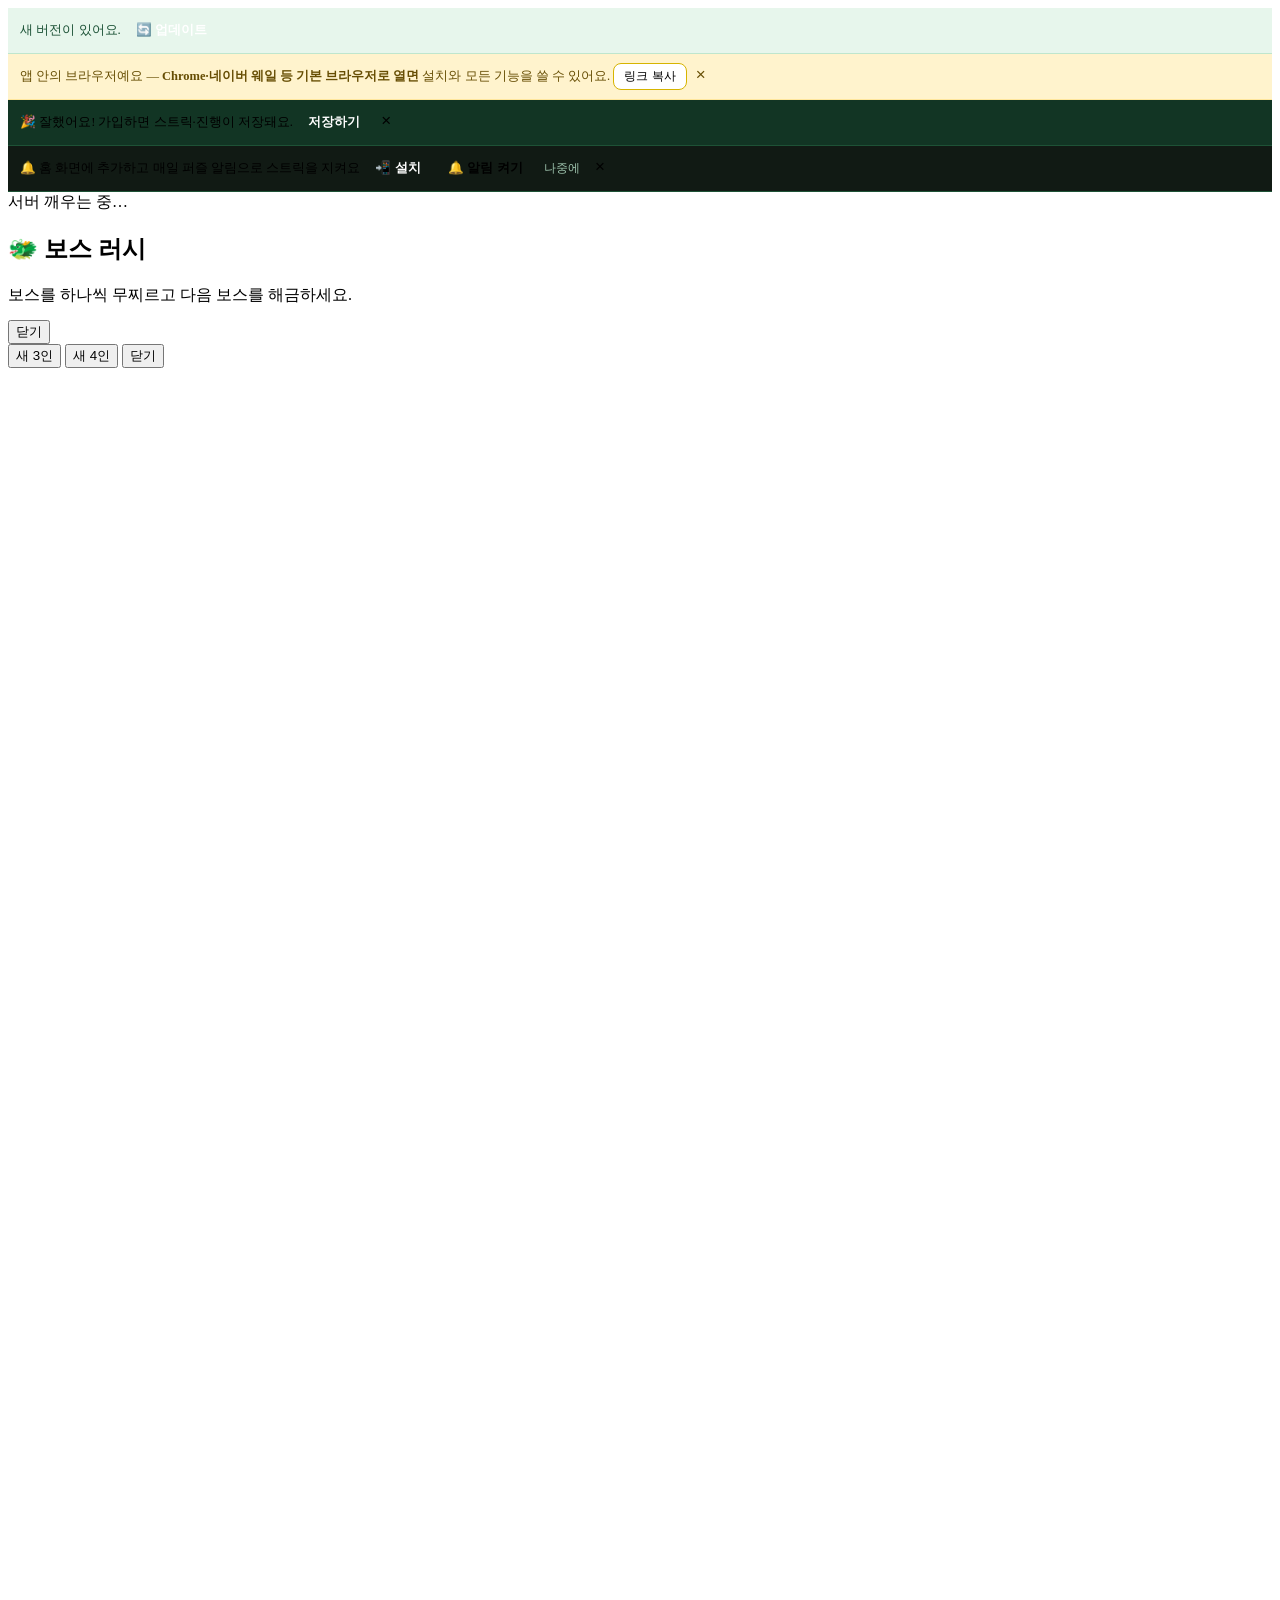
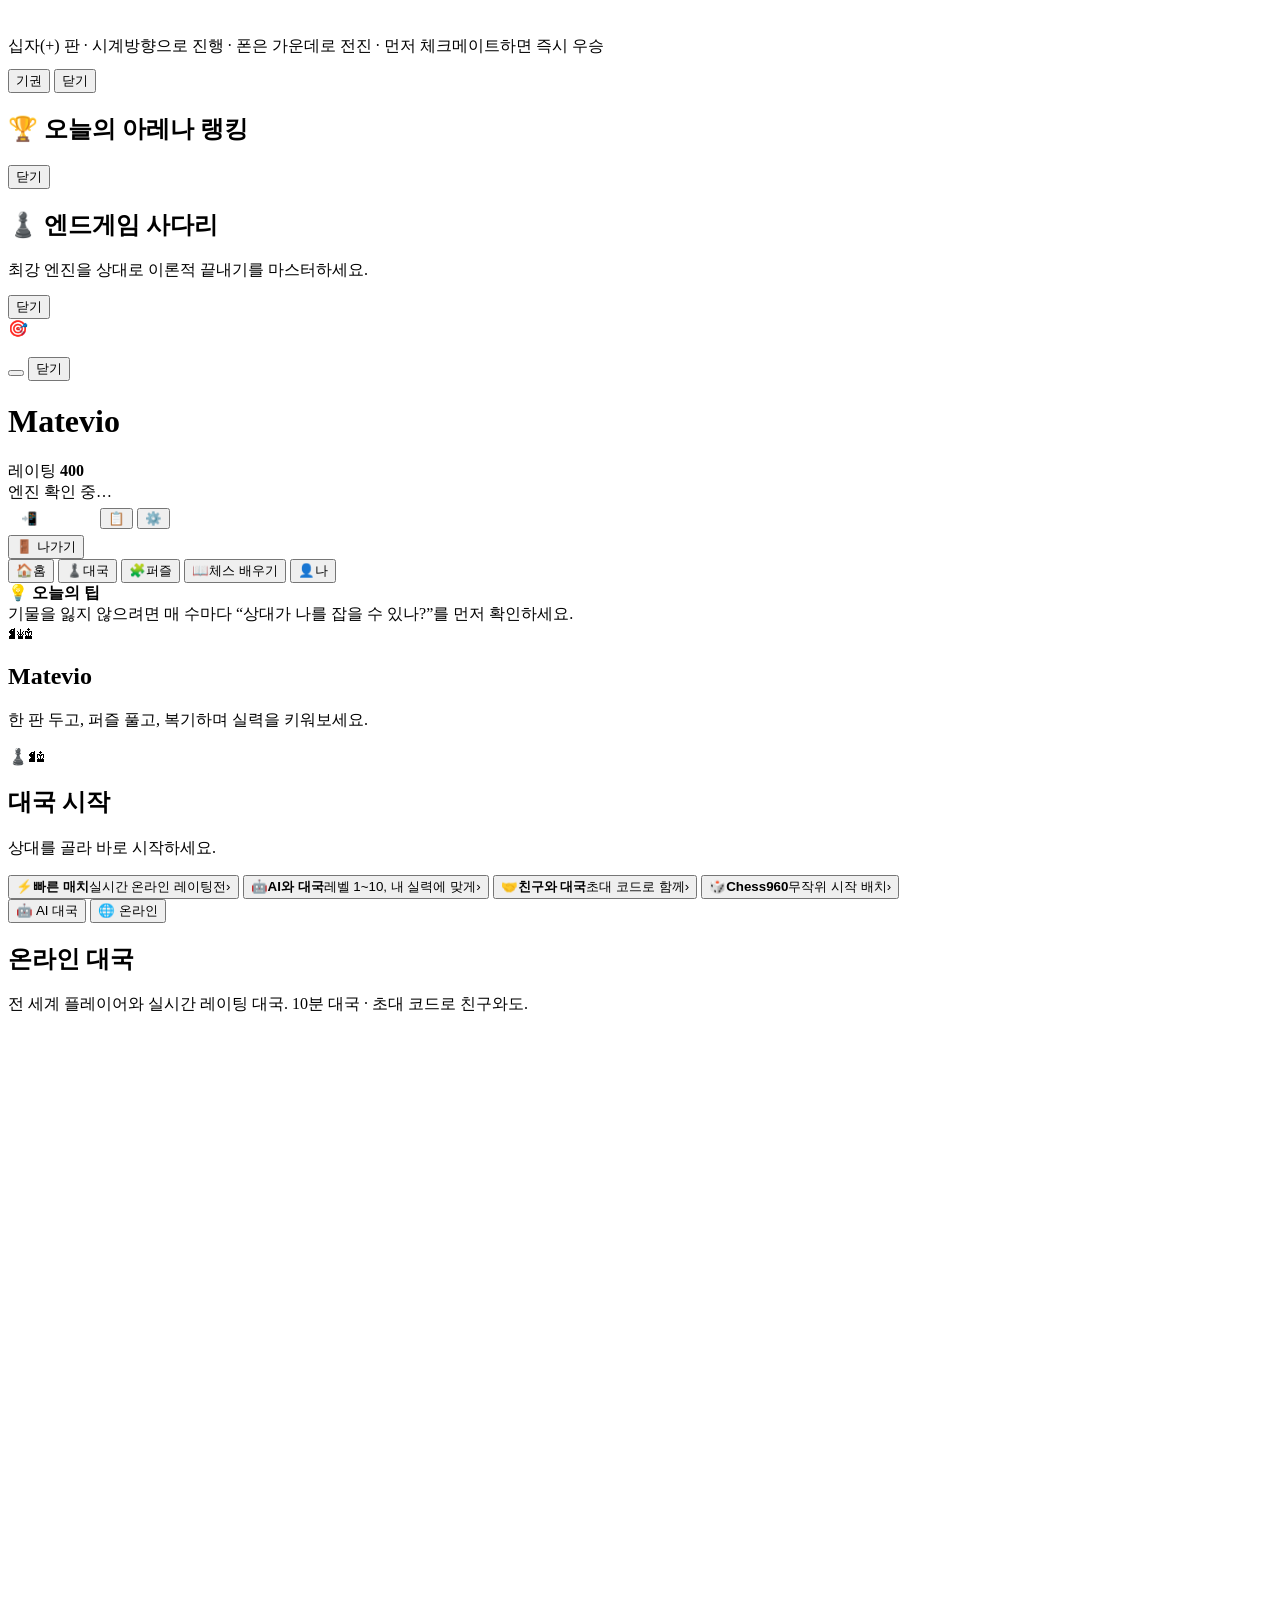
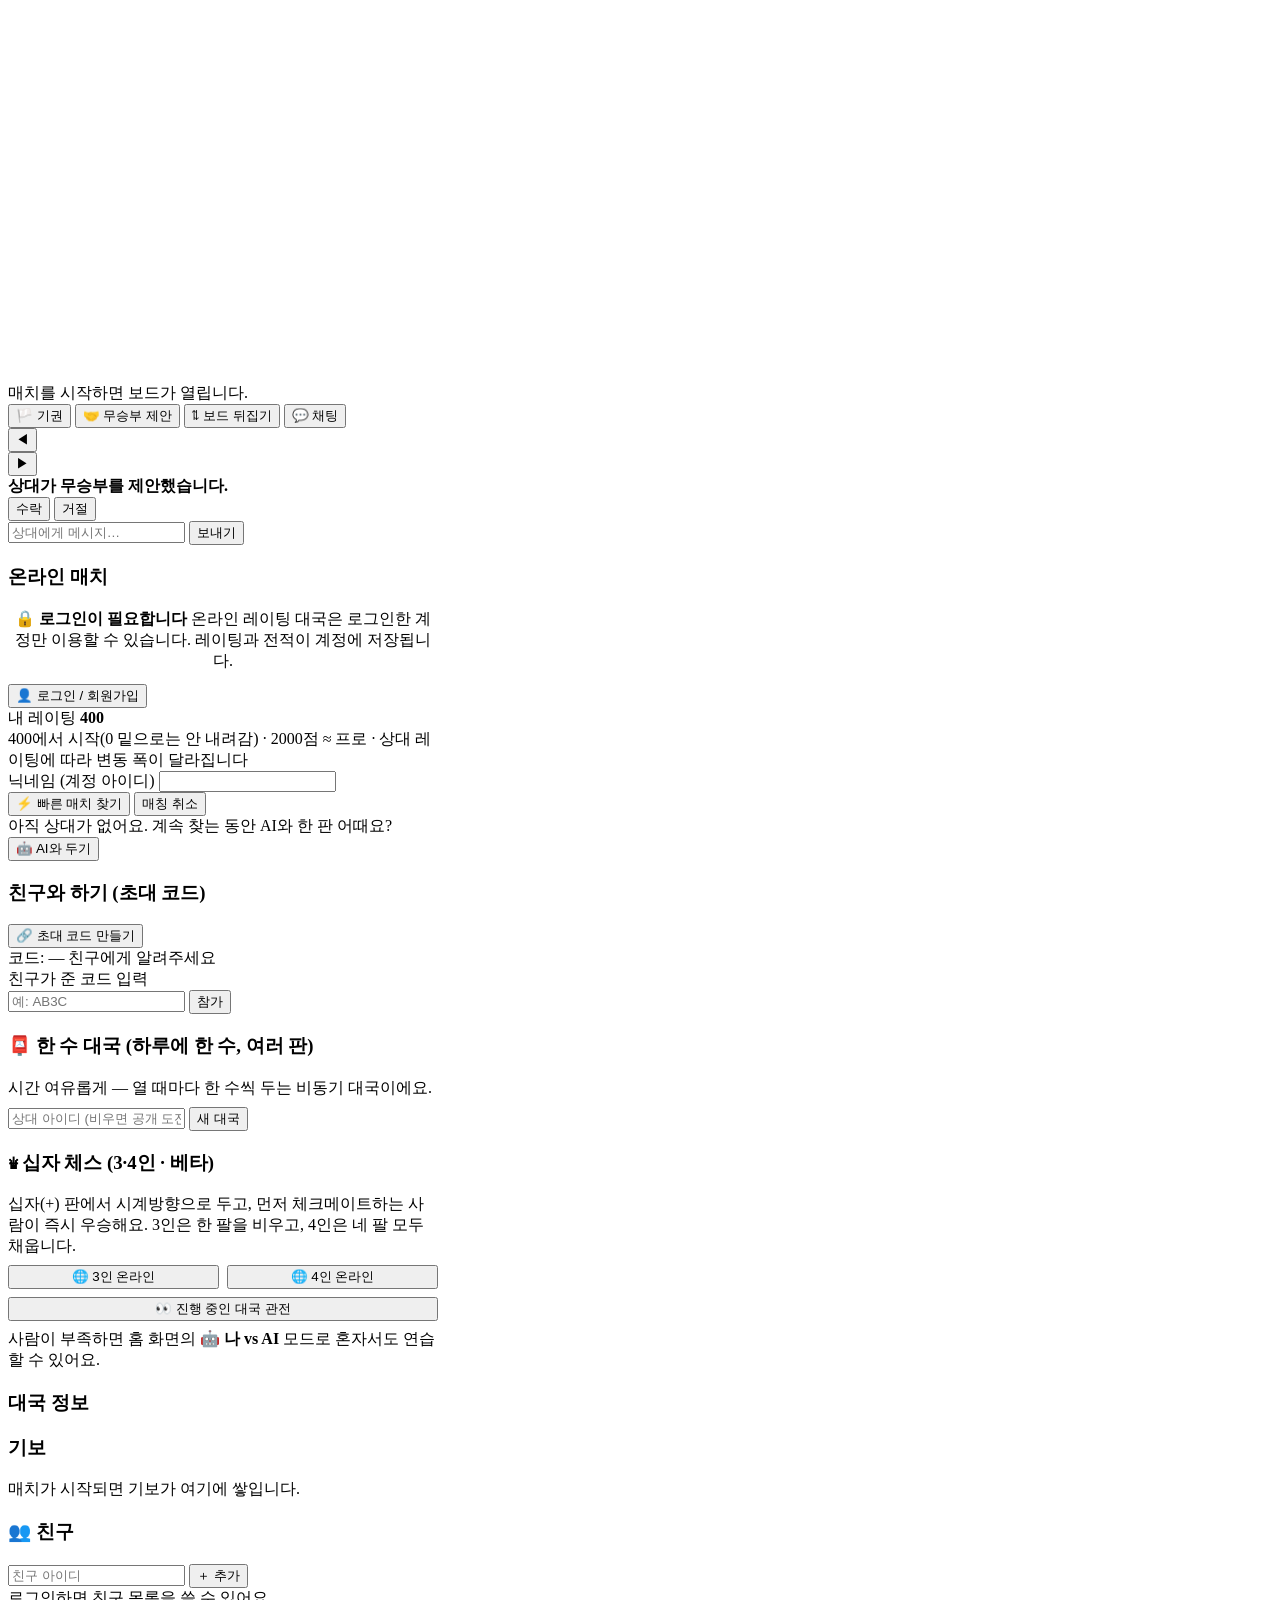
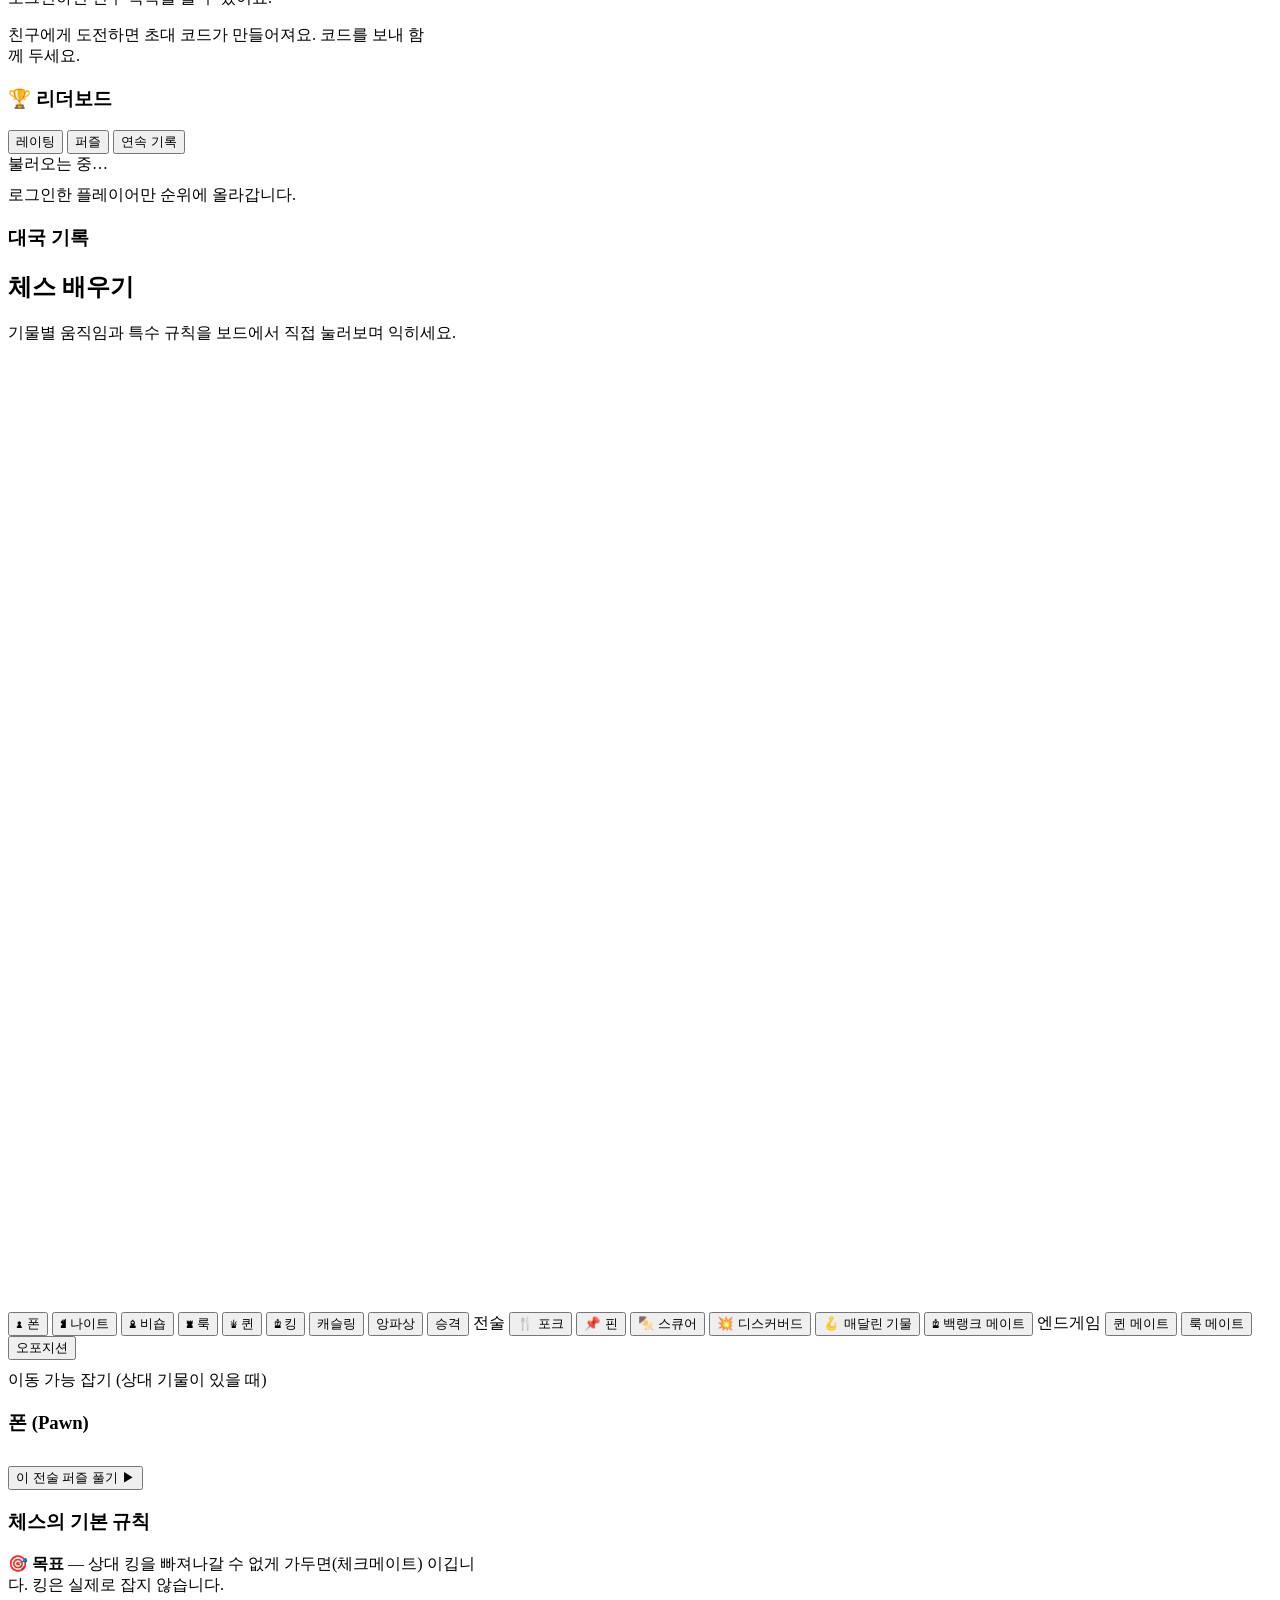
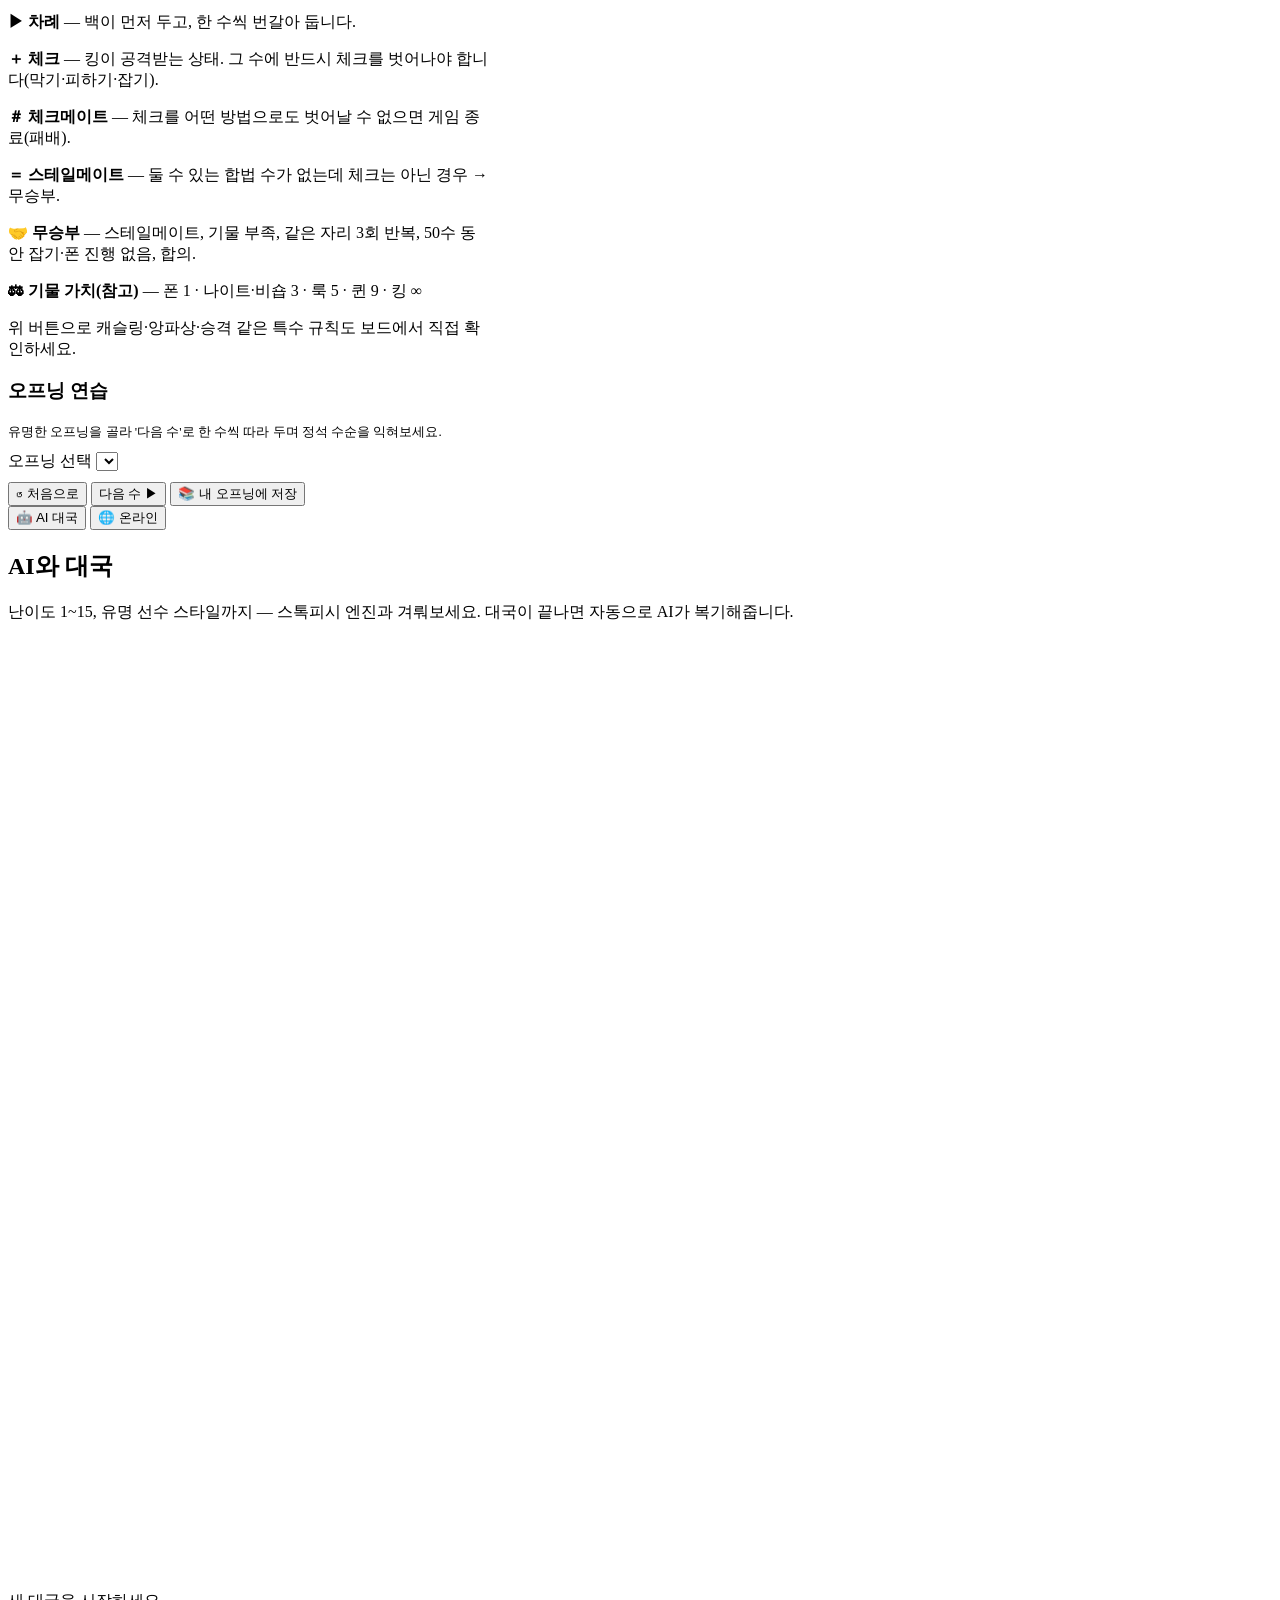
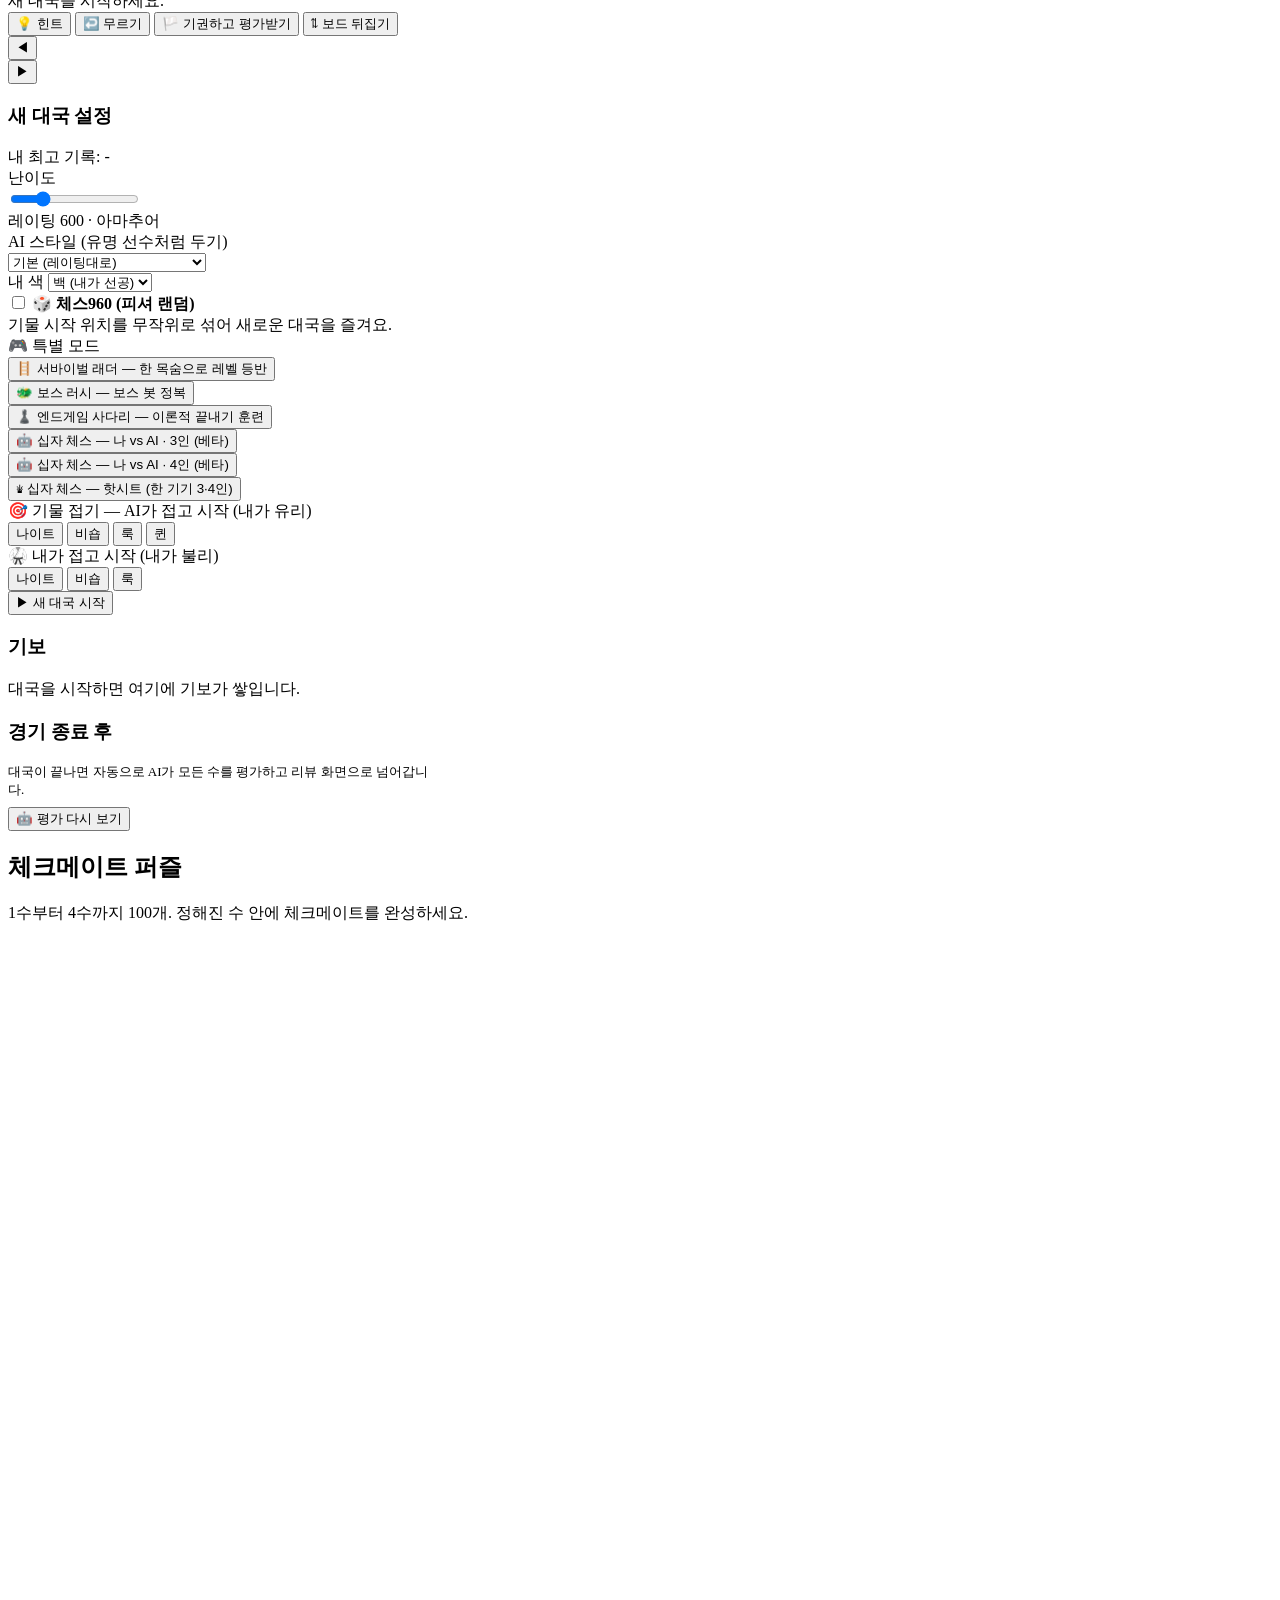
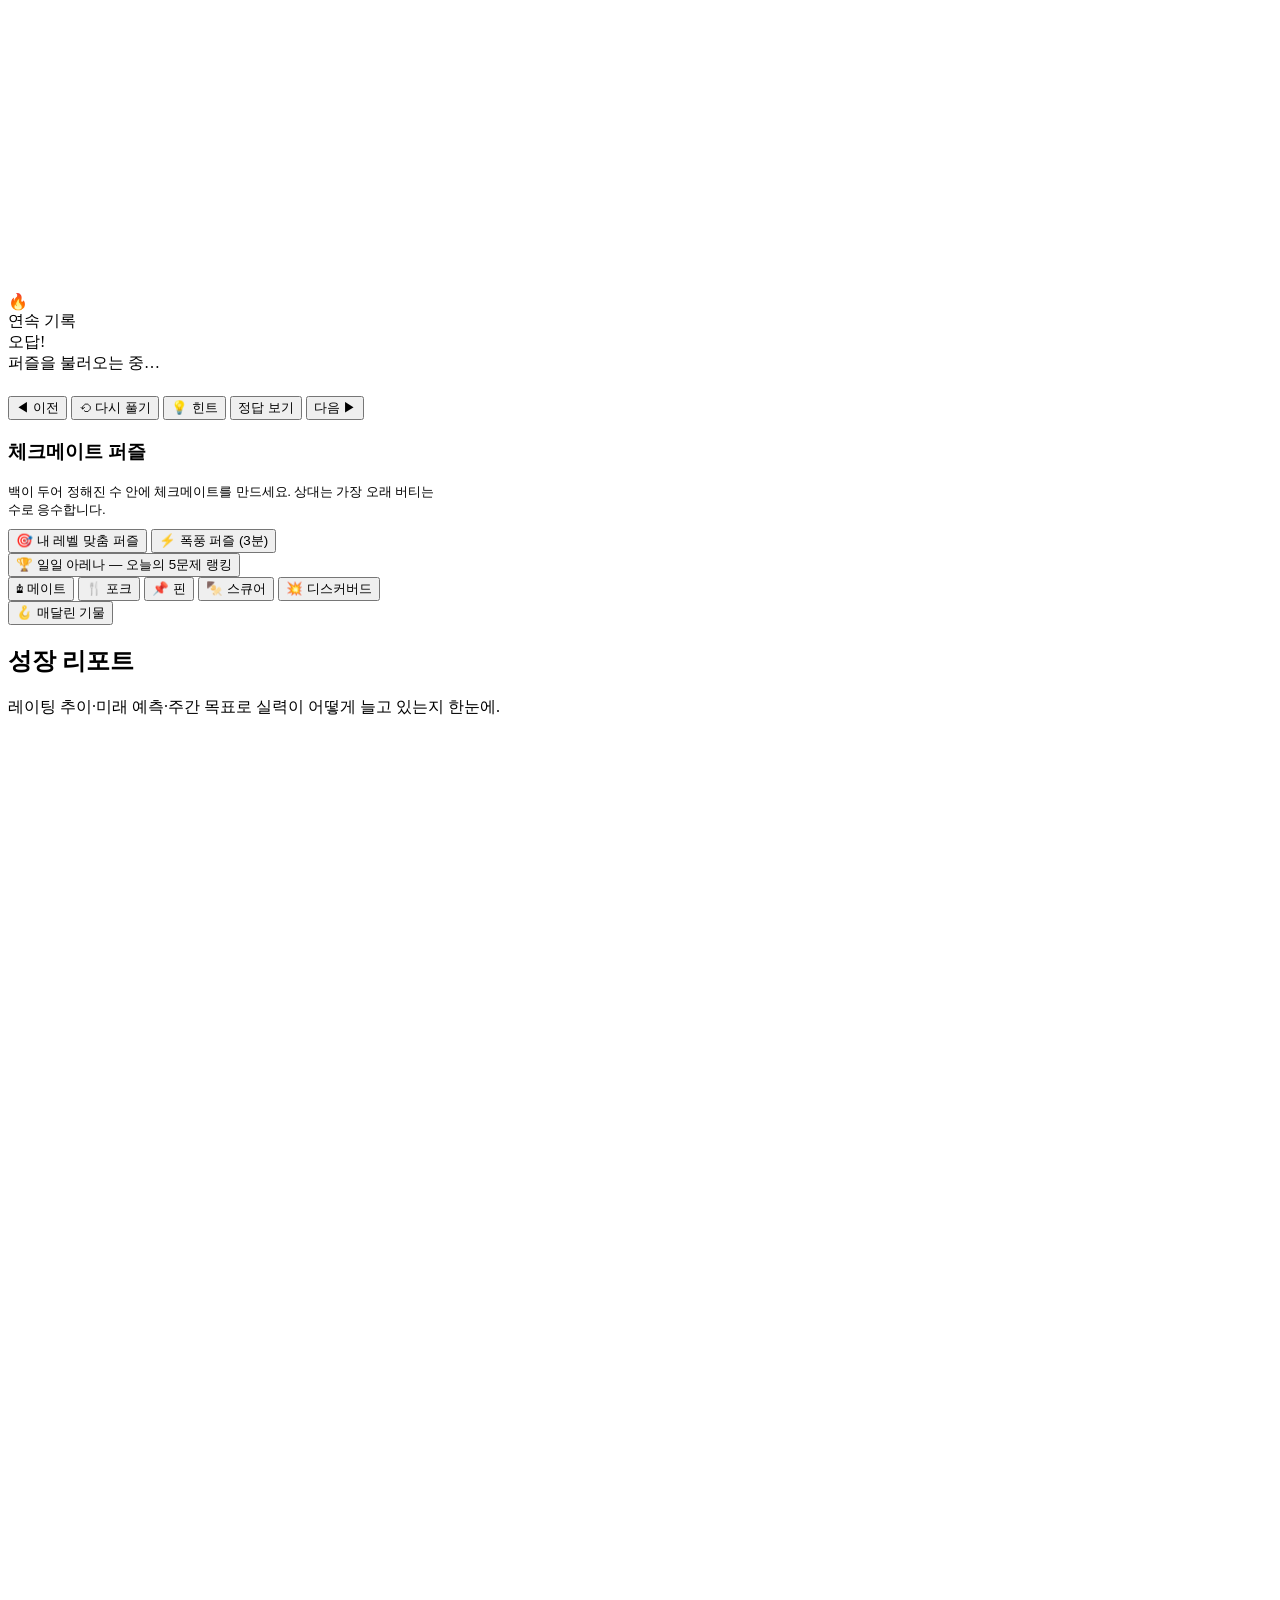
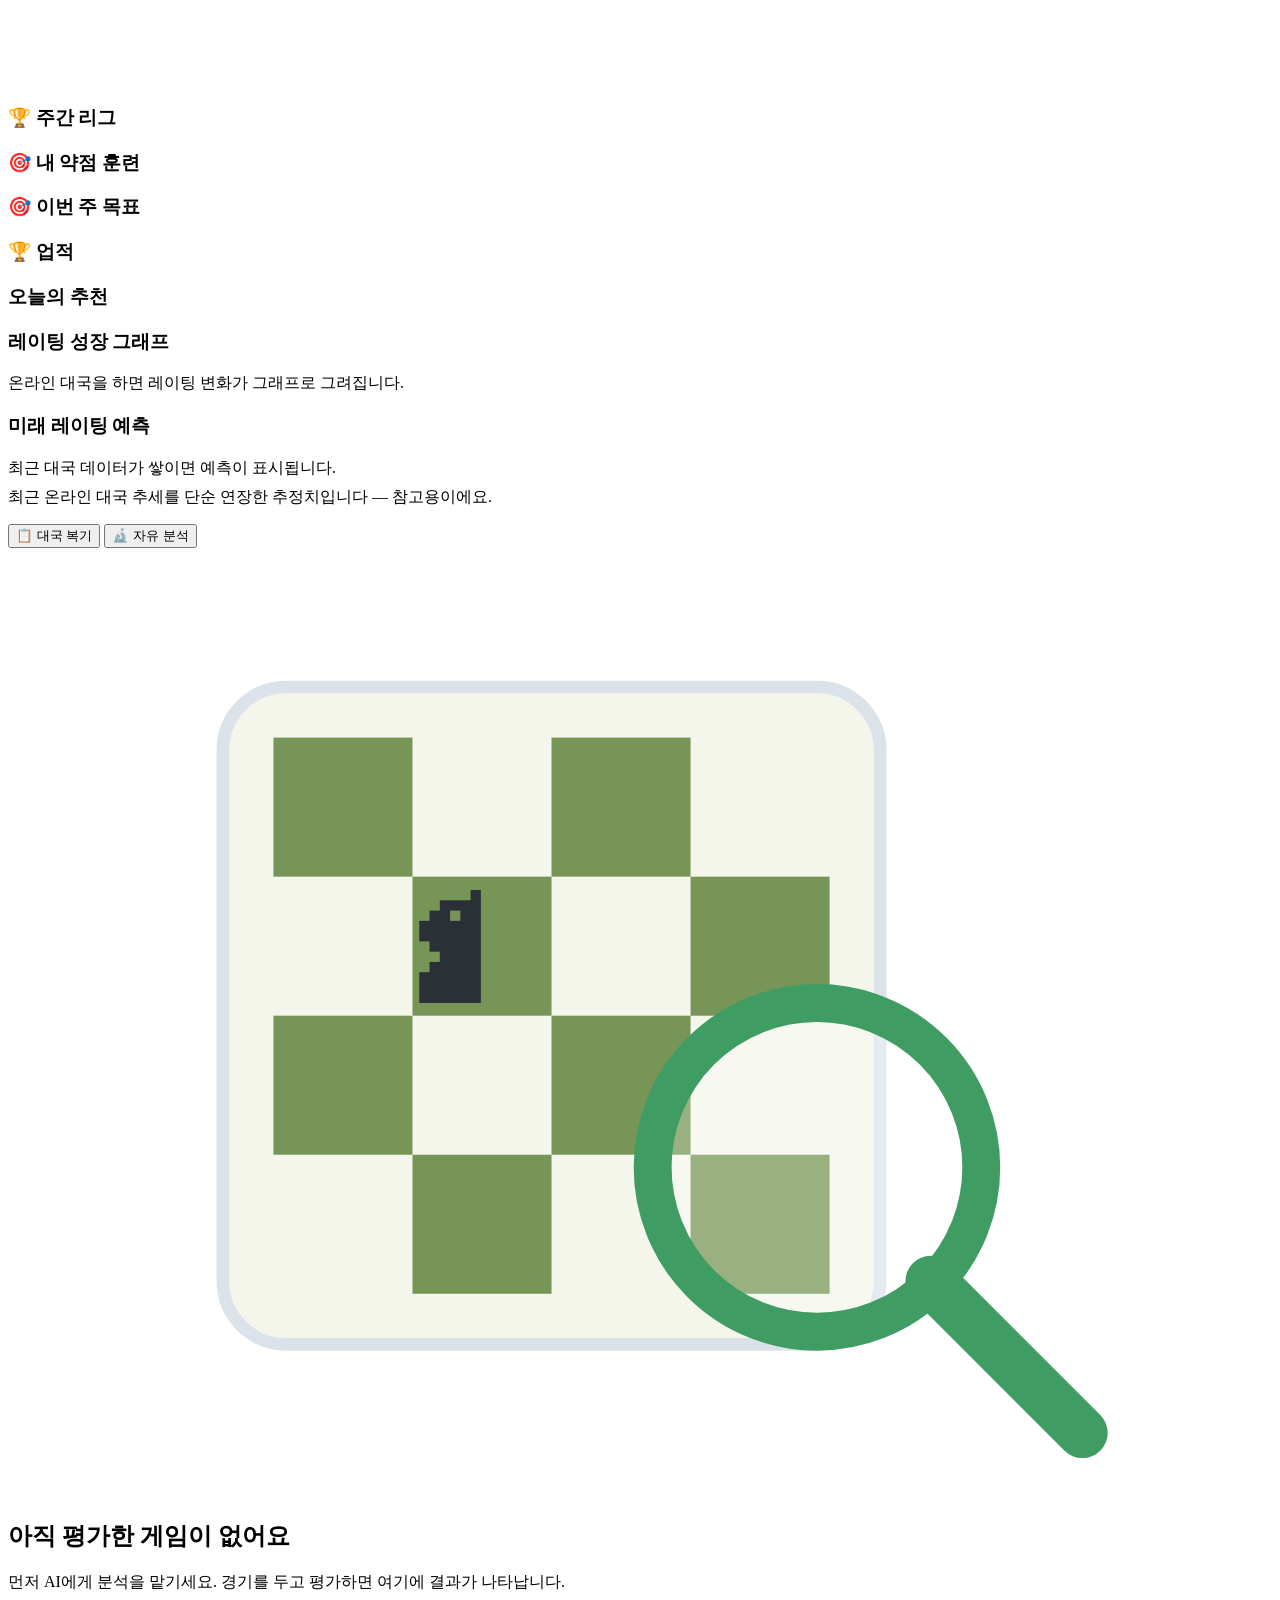
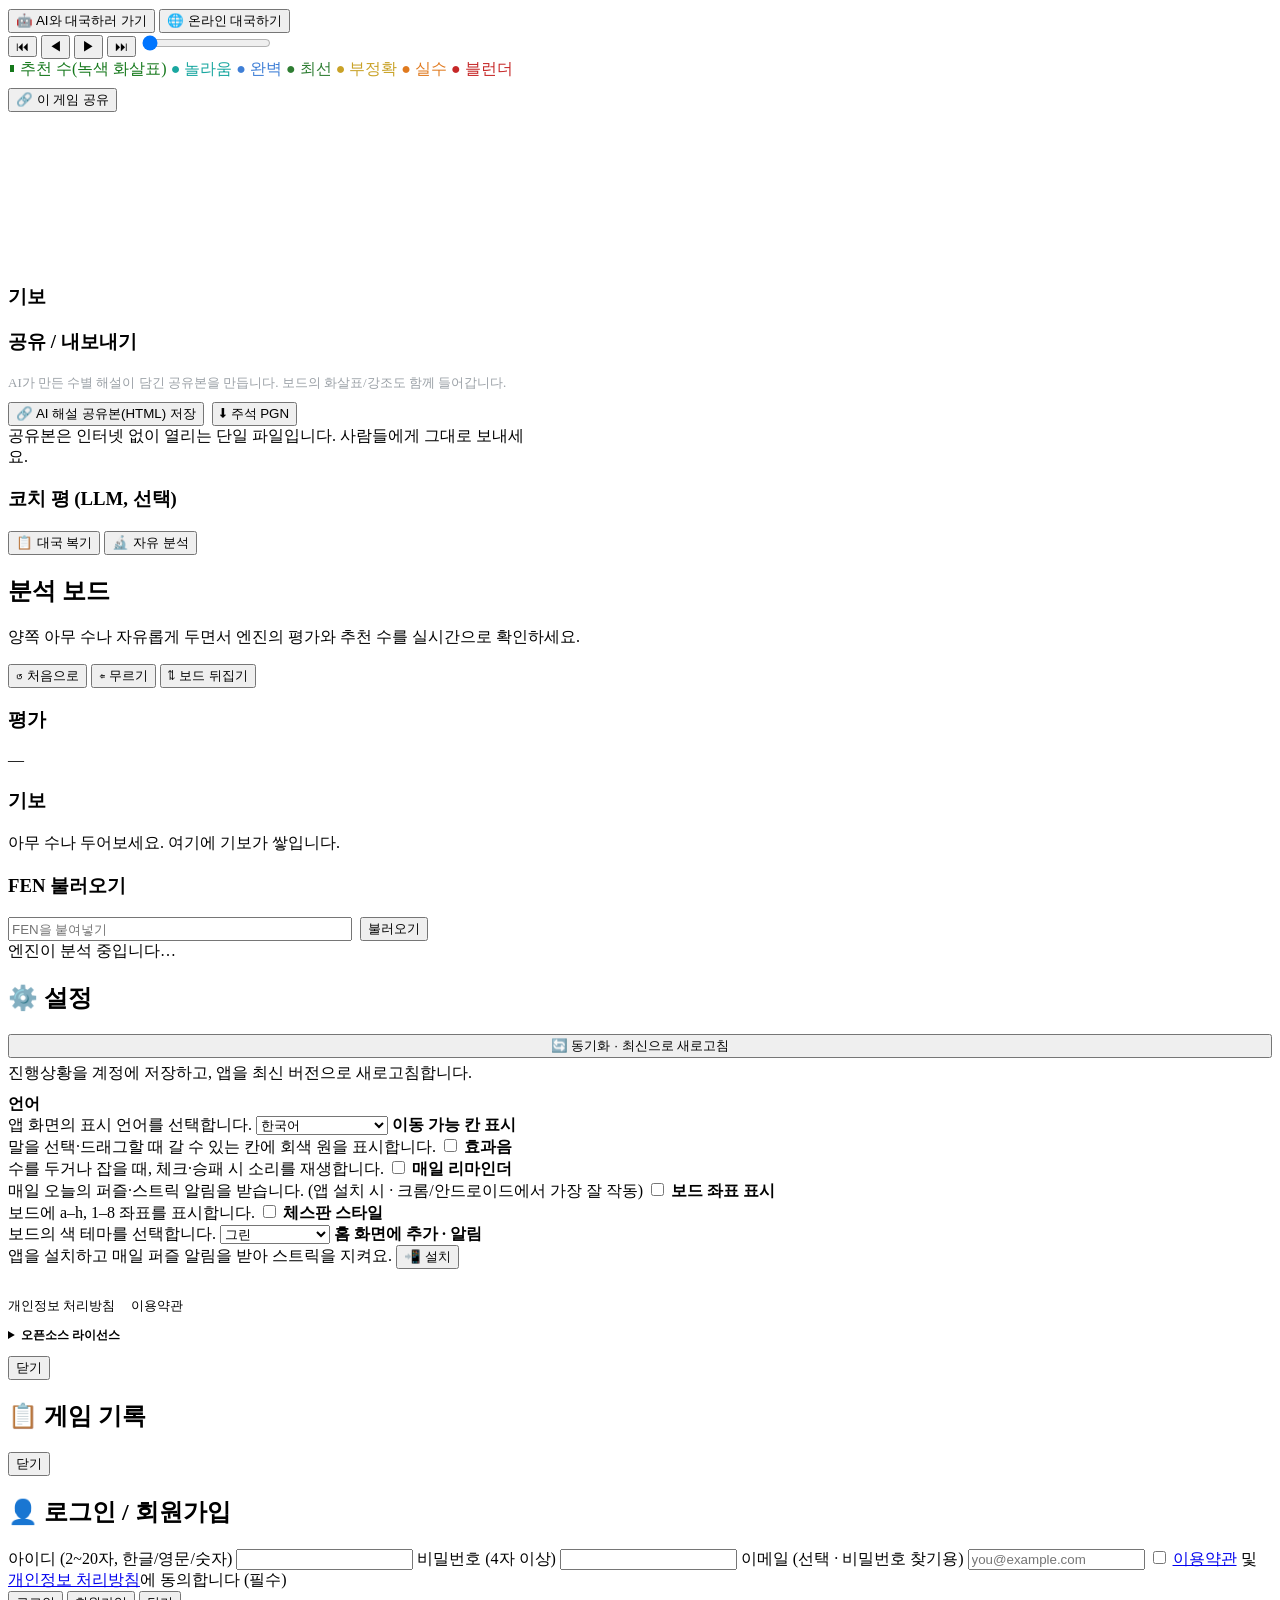
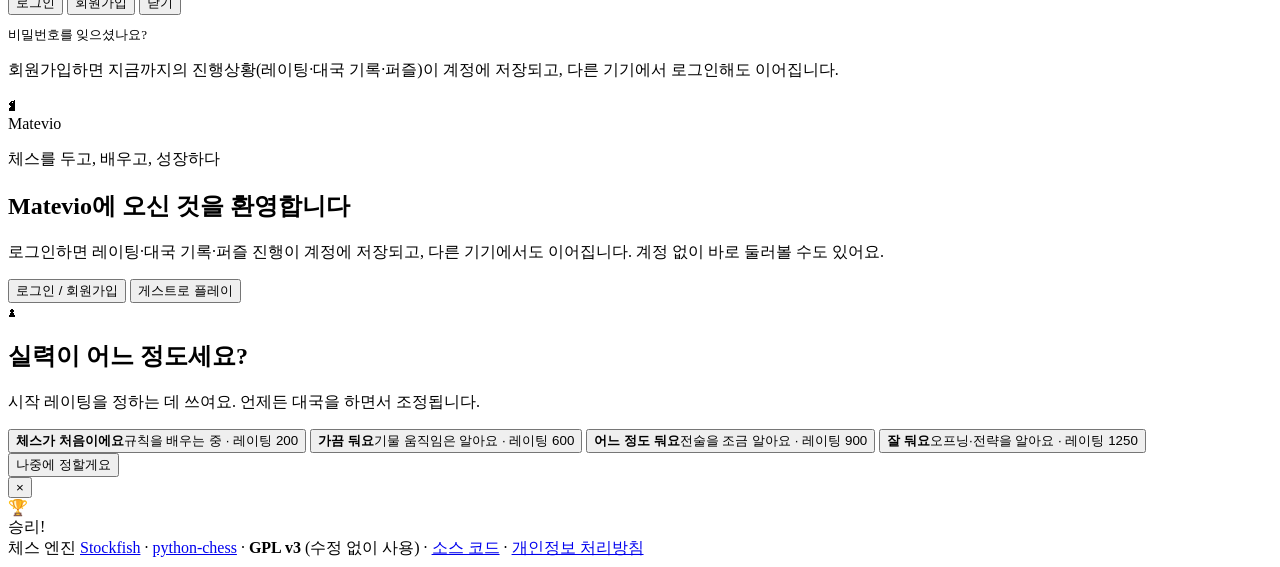
==== commit e88b833b: "Council functional items: Cross reconnect grace, ratings, spectate, friend challenge F3 — Cross onli" ====
--- a/webapp/static/index.html
+++ b/webapp/static/index.html
@@ -33,7 +33,7 @@
 <meta name="apple-mobile-web-app-capable" content="yes">
 <meta name="apple-mobile-web-app-status-bar-style" content="default">
 <meta name="apple-mobile-web-app-title" content="Matevio">
-<link rel="stylesheet" href="/static/style.css?v=145">
+<link rel="stylesheet" href="/static/style.css?v=148">
 </head>
 <body>
 
@@ -308,6 +308,7 @@
               <button class="primary" id="cxOnlineBtn3" style="flex:1" data-i18n="cx_online3">🌐 3인 온라인</button>
               <button class="primary" id="cxOnlineBtn4" style="flex:1" data-i18n="cx_online4">🌐 4인 온라인</button>
             </div>
+            <button class="ghost" id="cxWatchBtn" style="width:100%; margin-top:8px" data-i18n="cx_watch">👀 진행 중인 대국 관전</button>
             <p class="setdesc" data-i18n="cx_note" style="margin:8px 0 0">사람이 부족하면 홈 화면의 🤖 <b>나 vs AI</b> 모드로 혼자서도 연습할 수 있어요.</p>
           </div>
         </div>
@@ -951,8 +952,8 @@
   <a href="/privacy" target="_blank" rel="noopener" data-i18n="set_privacy">개인정보 처리방침</a>
 </footer>
 
-<script src="/static/i18n.js?v=145"></script>
-<script src="/static/app.js?v=145"></script>
+<script src="/static/i18n.js?v=148"></script>
+<script src="/static/app.js?v=148"></script>
 <script>
   // PWA: register the service worker (installable app + fast loads + instant updates)
   function showUpdateBanner() {
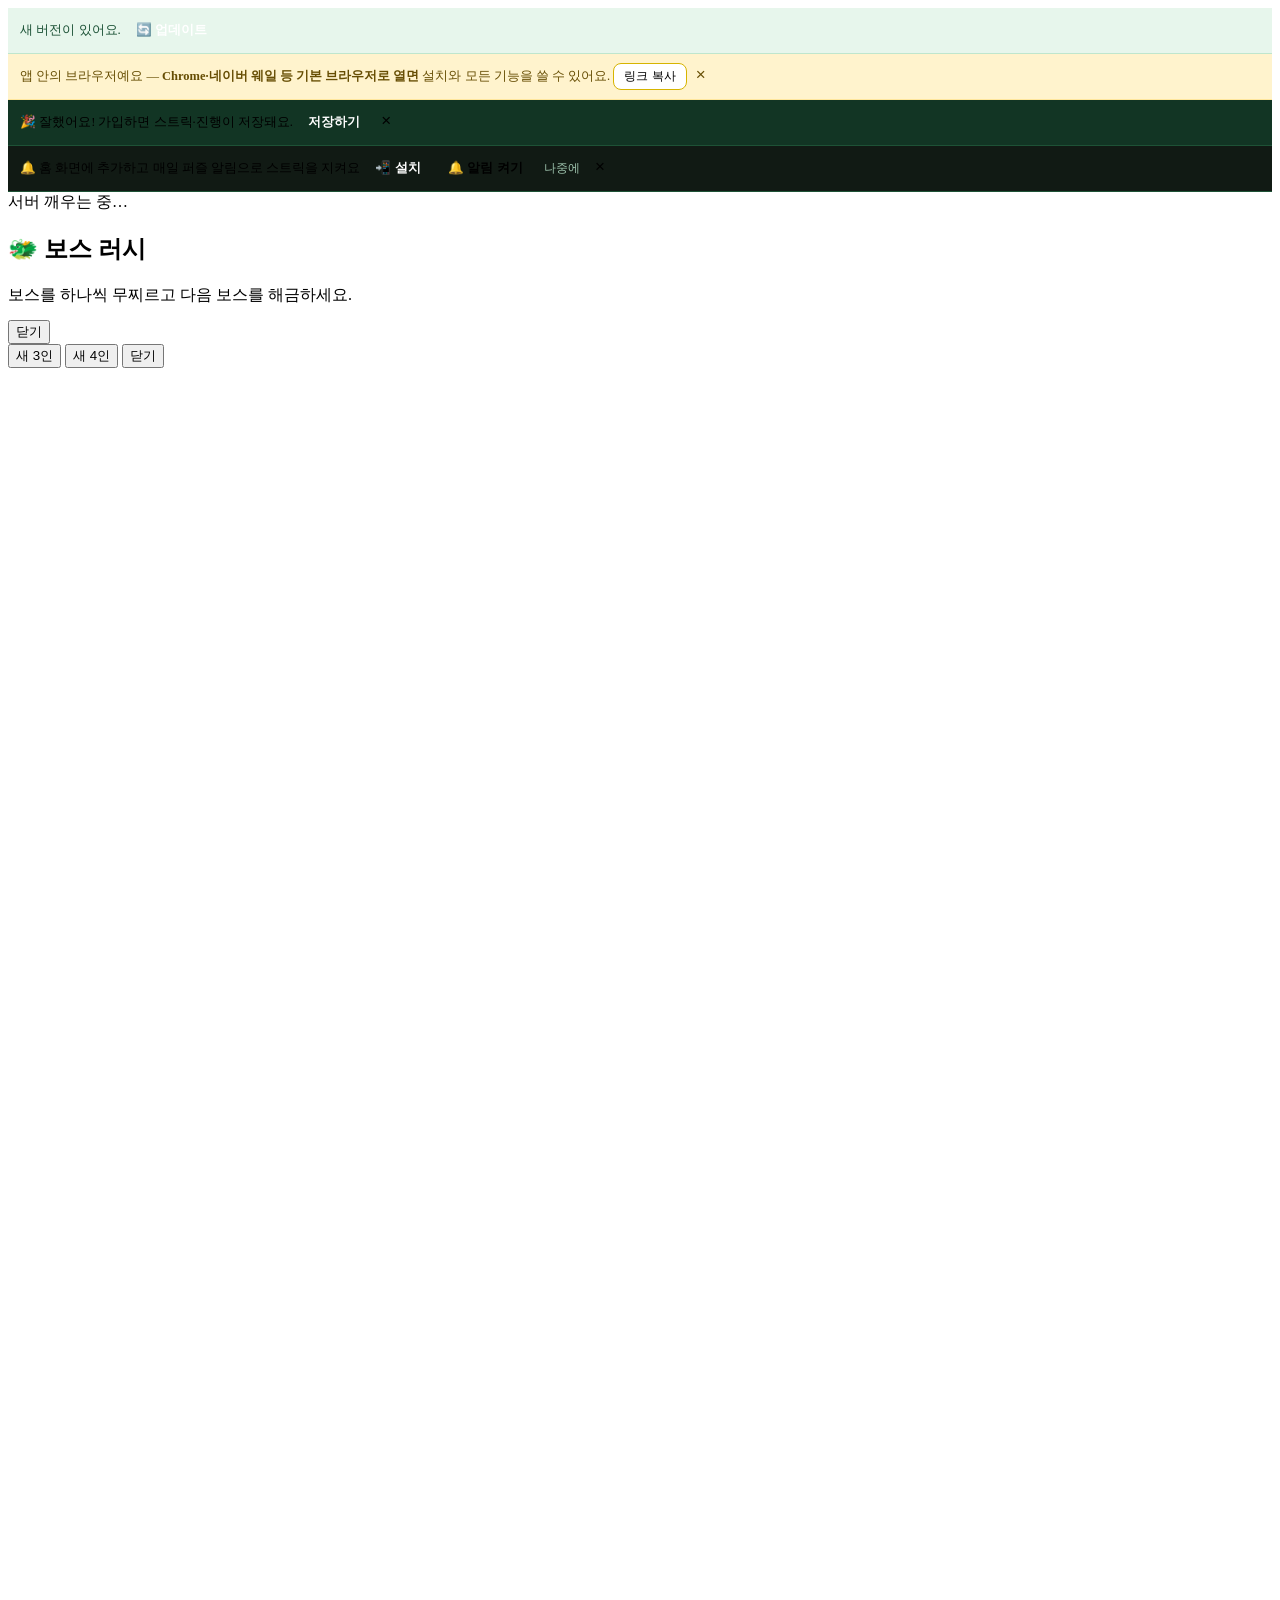
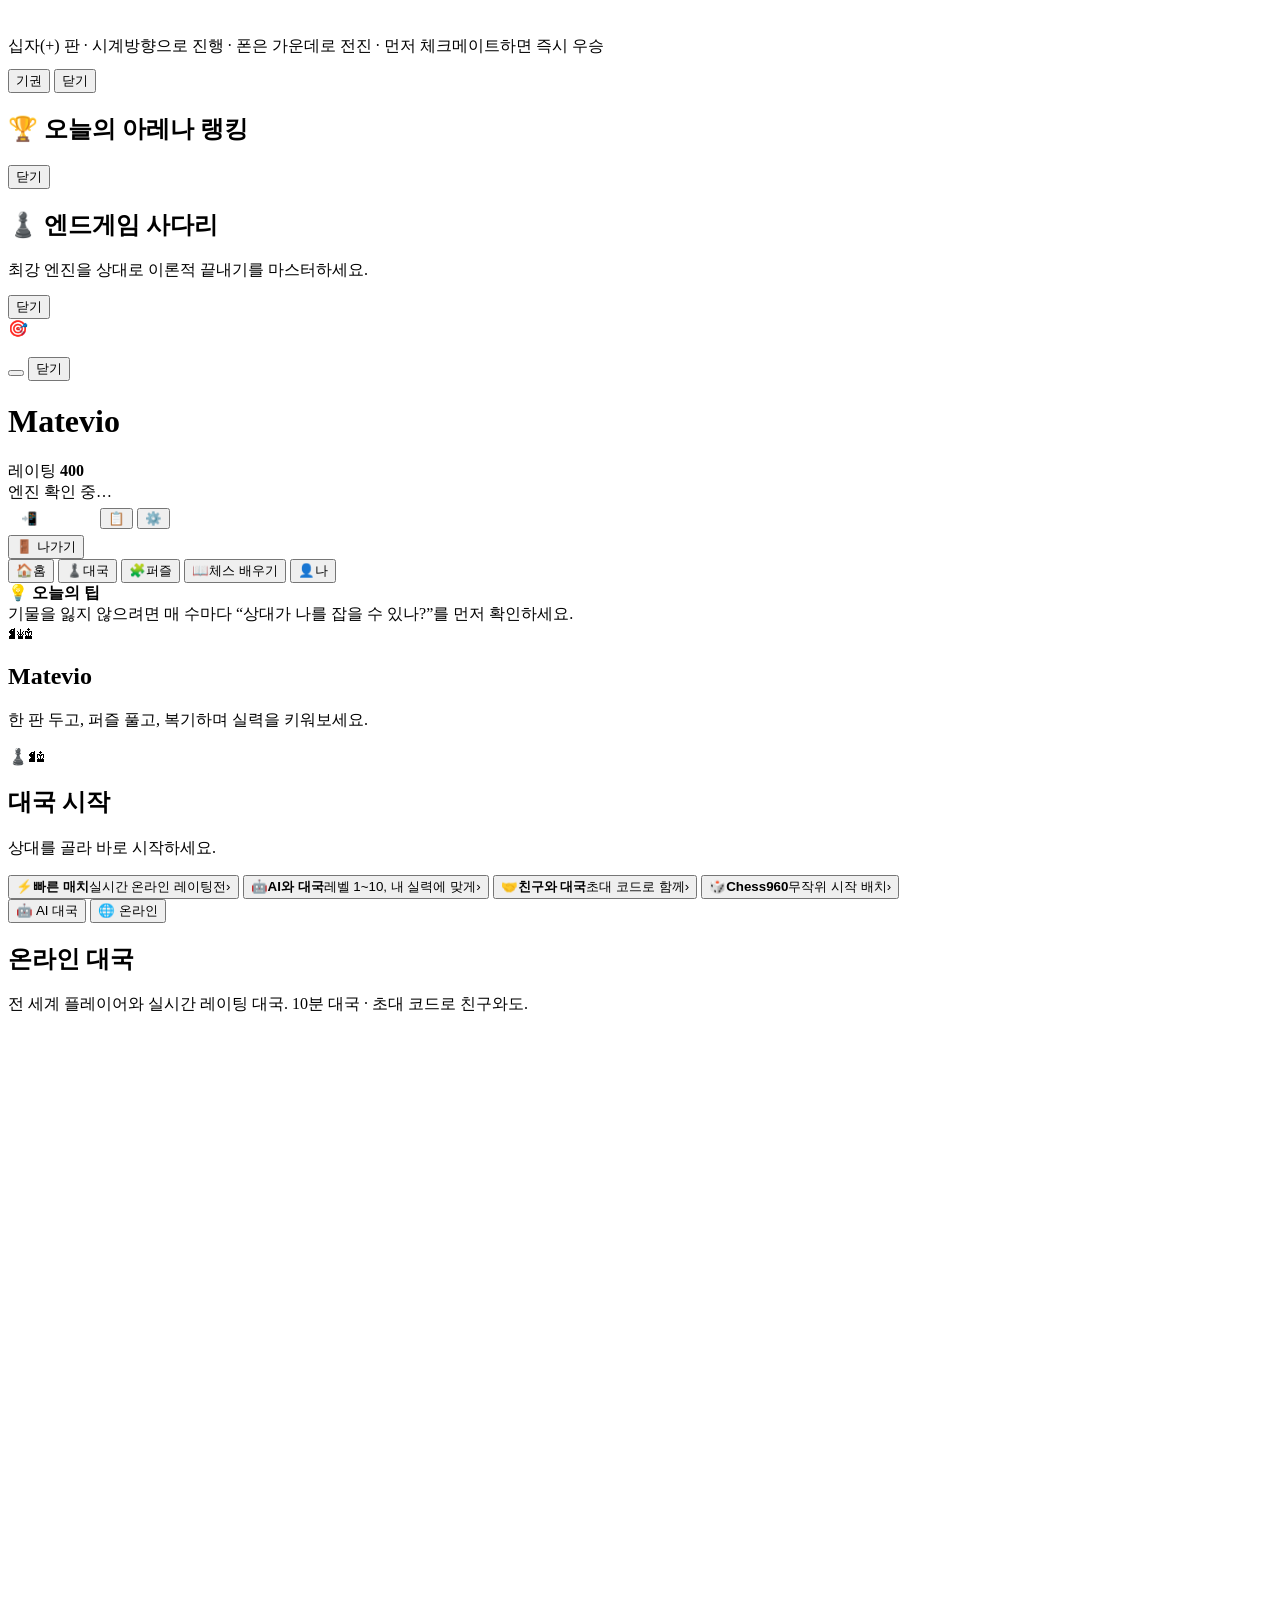
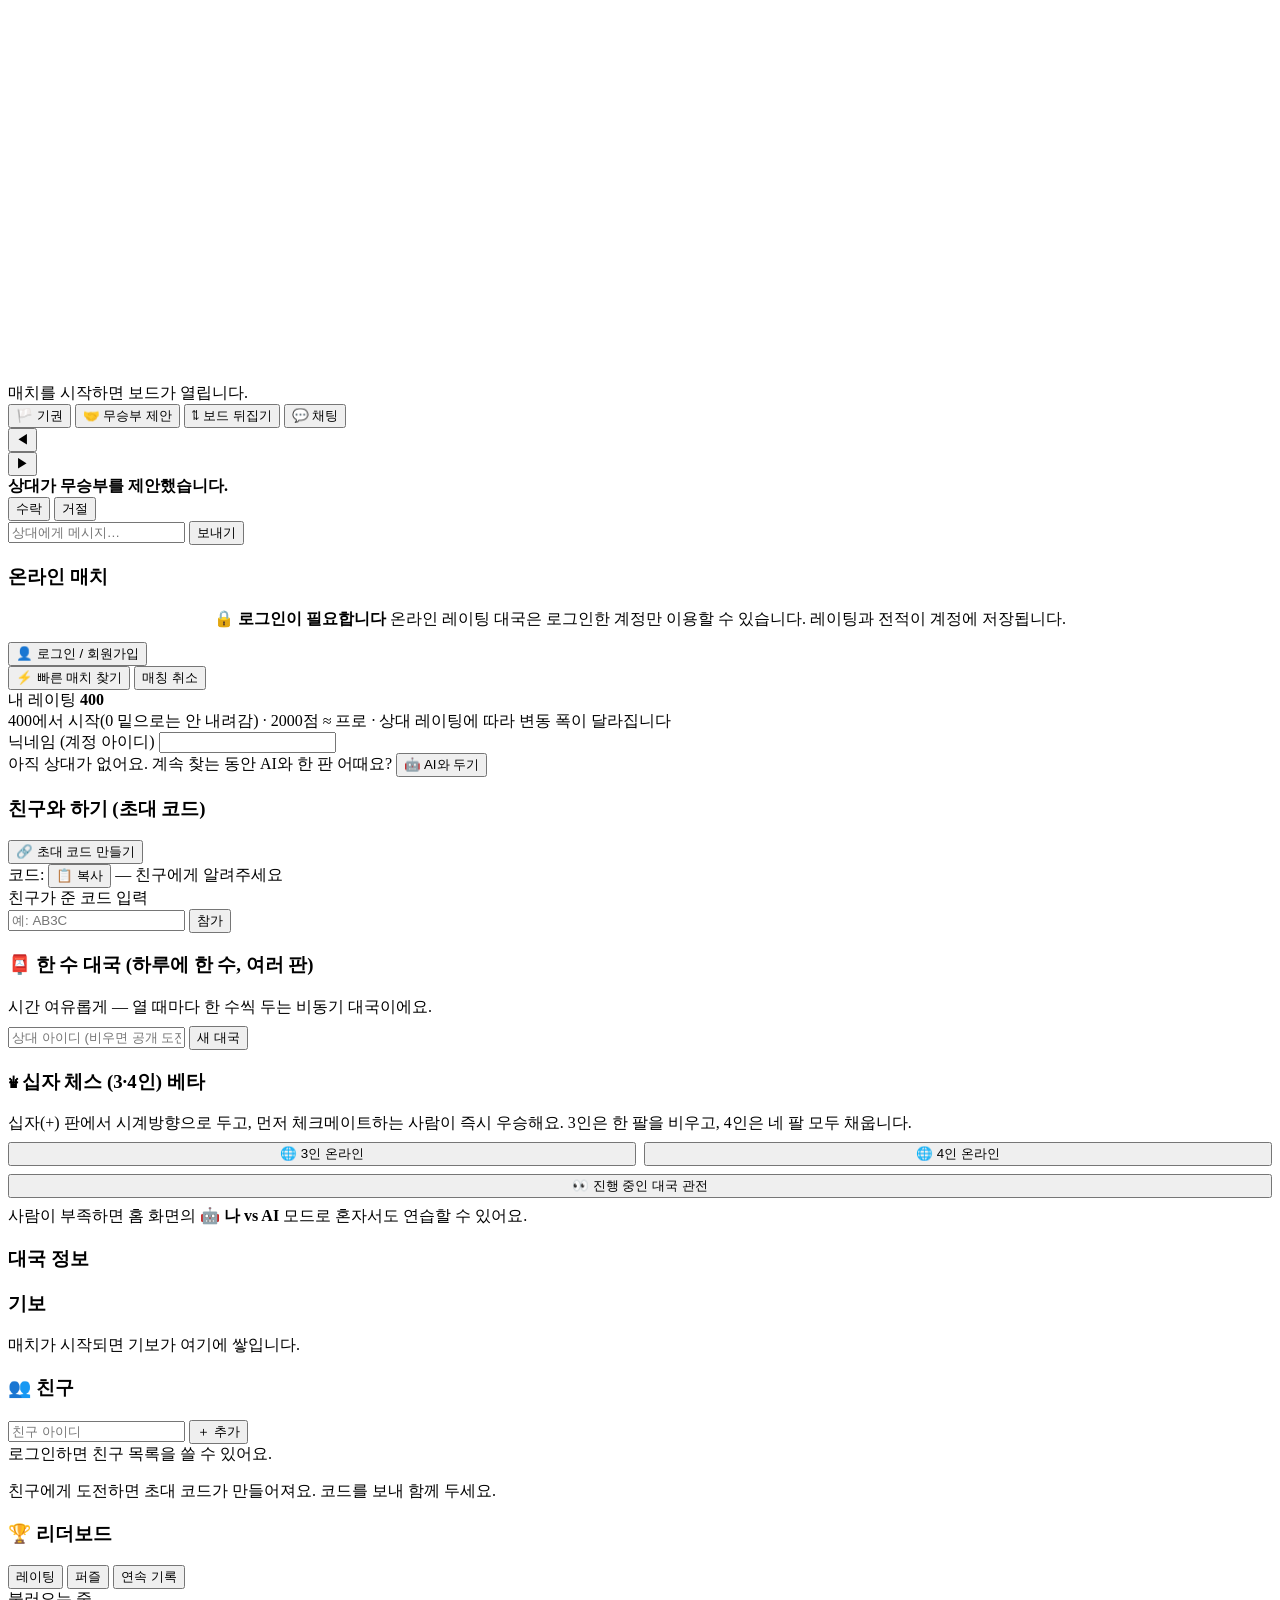
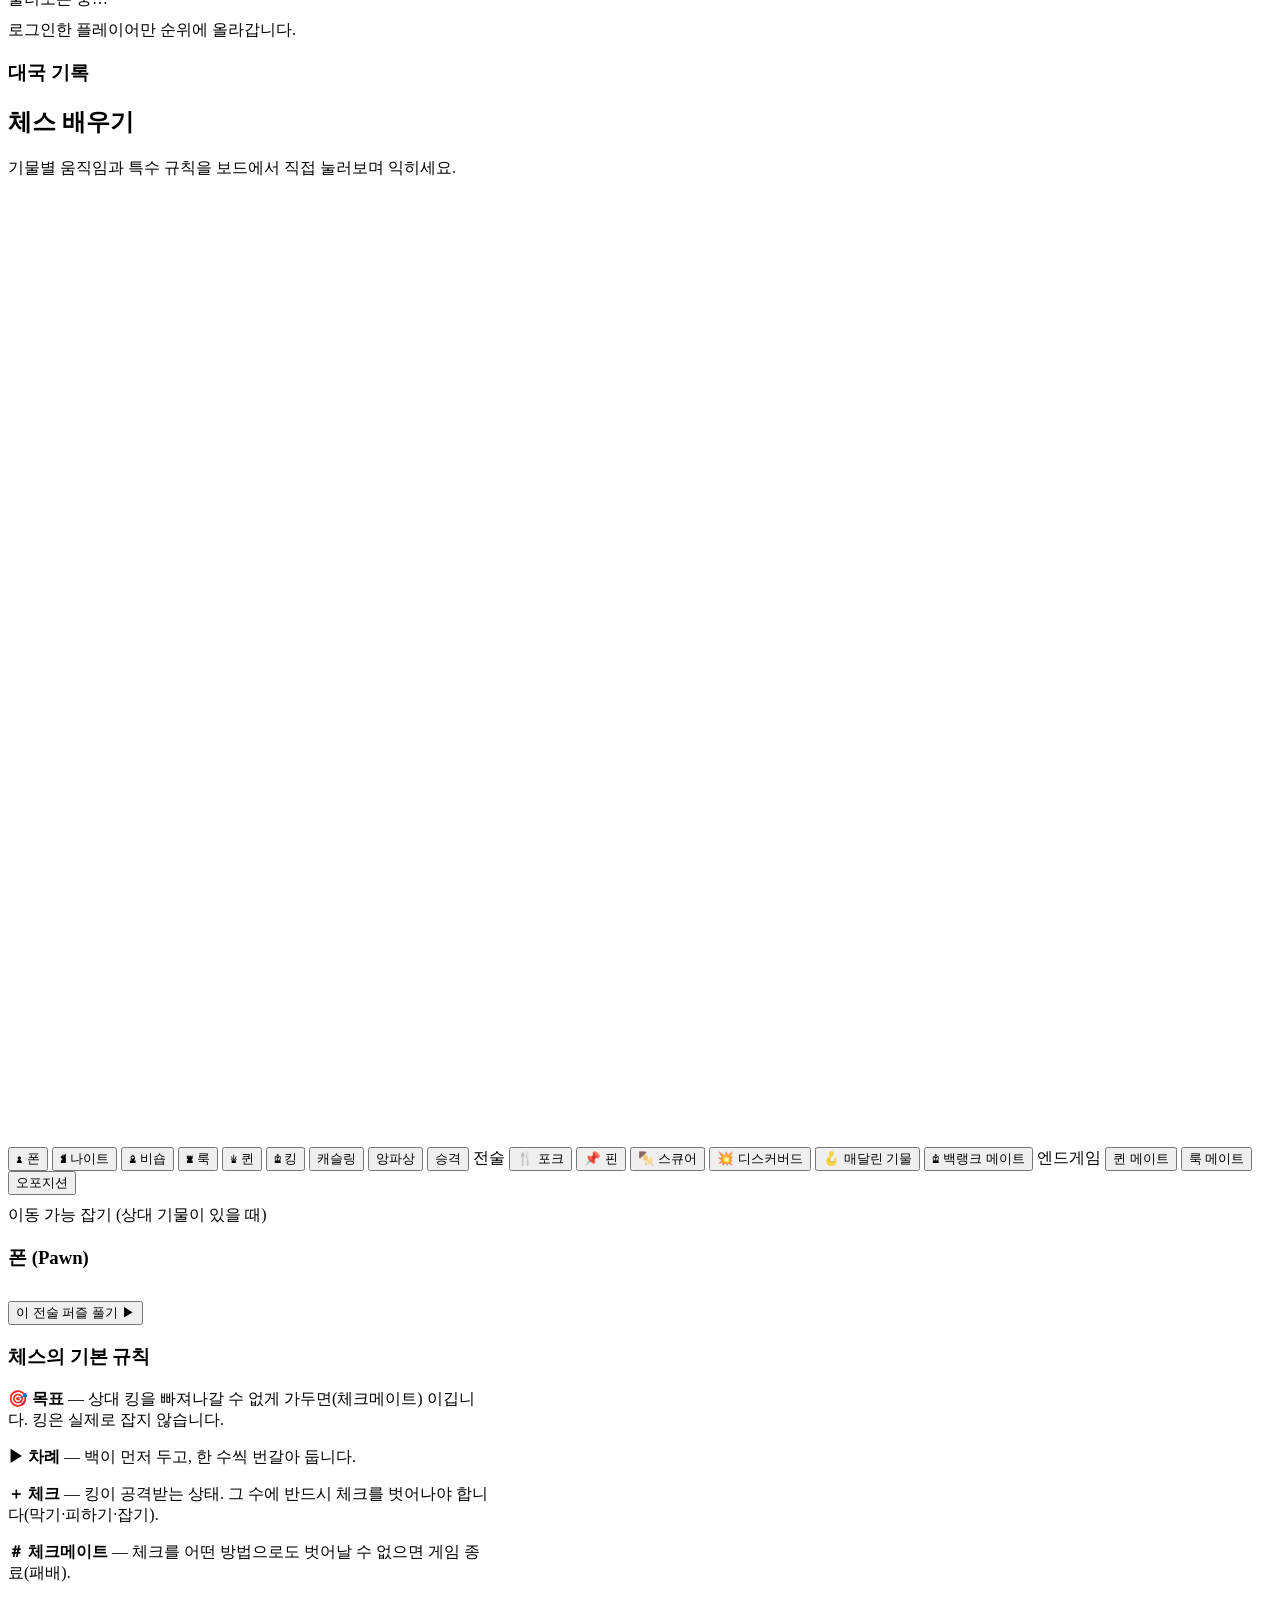
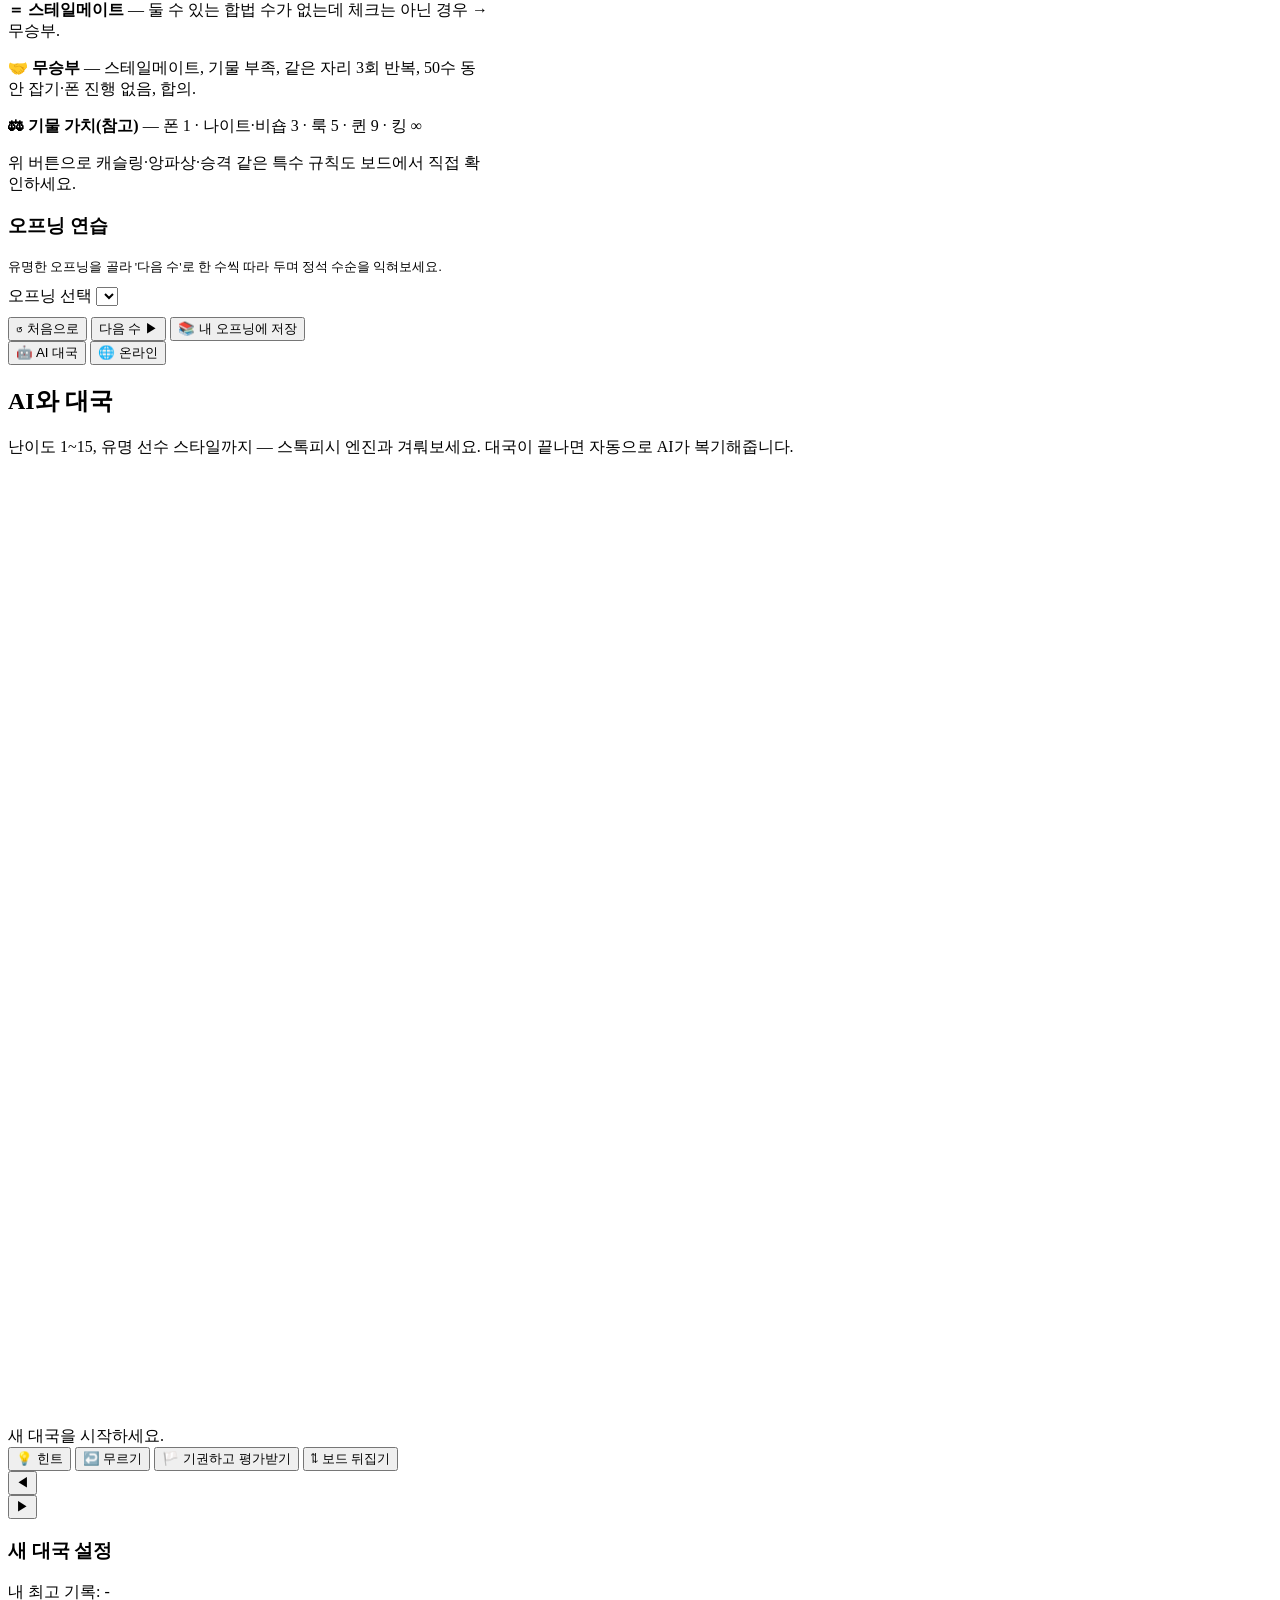
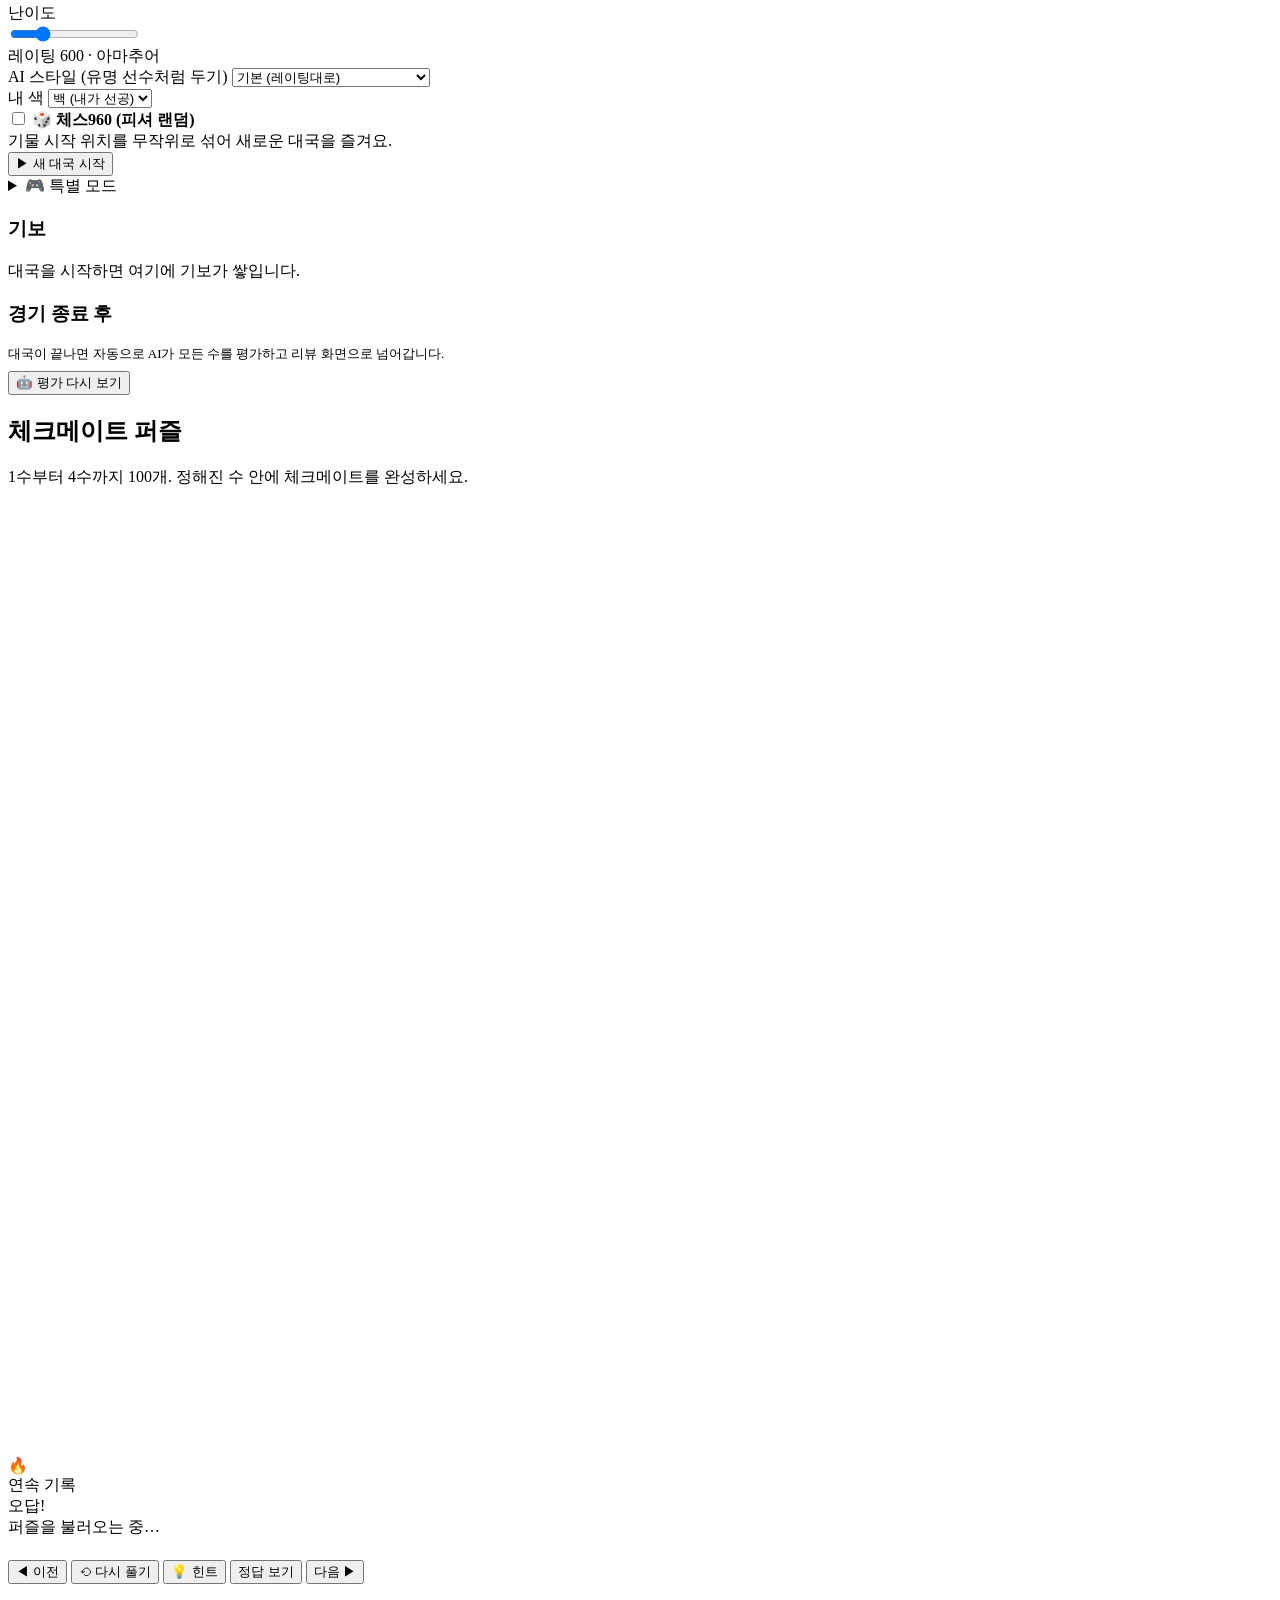
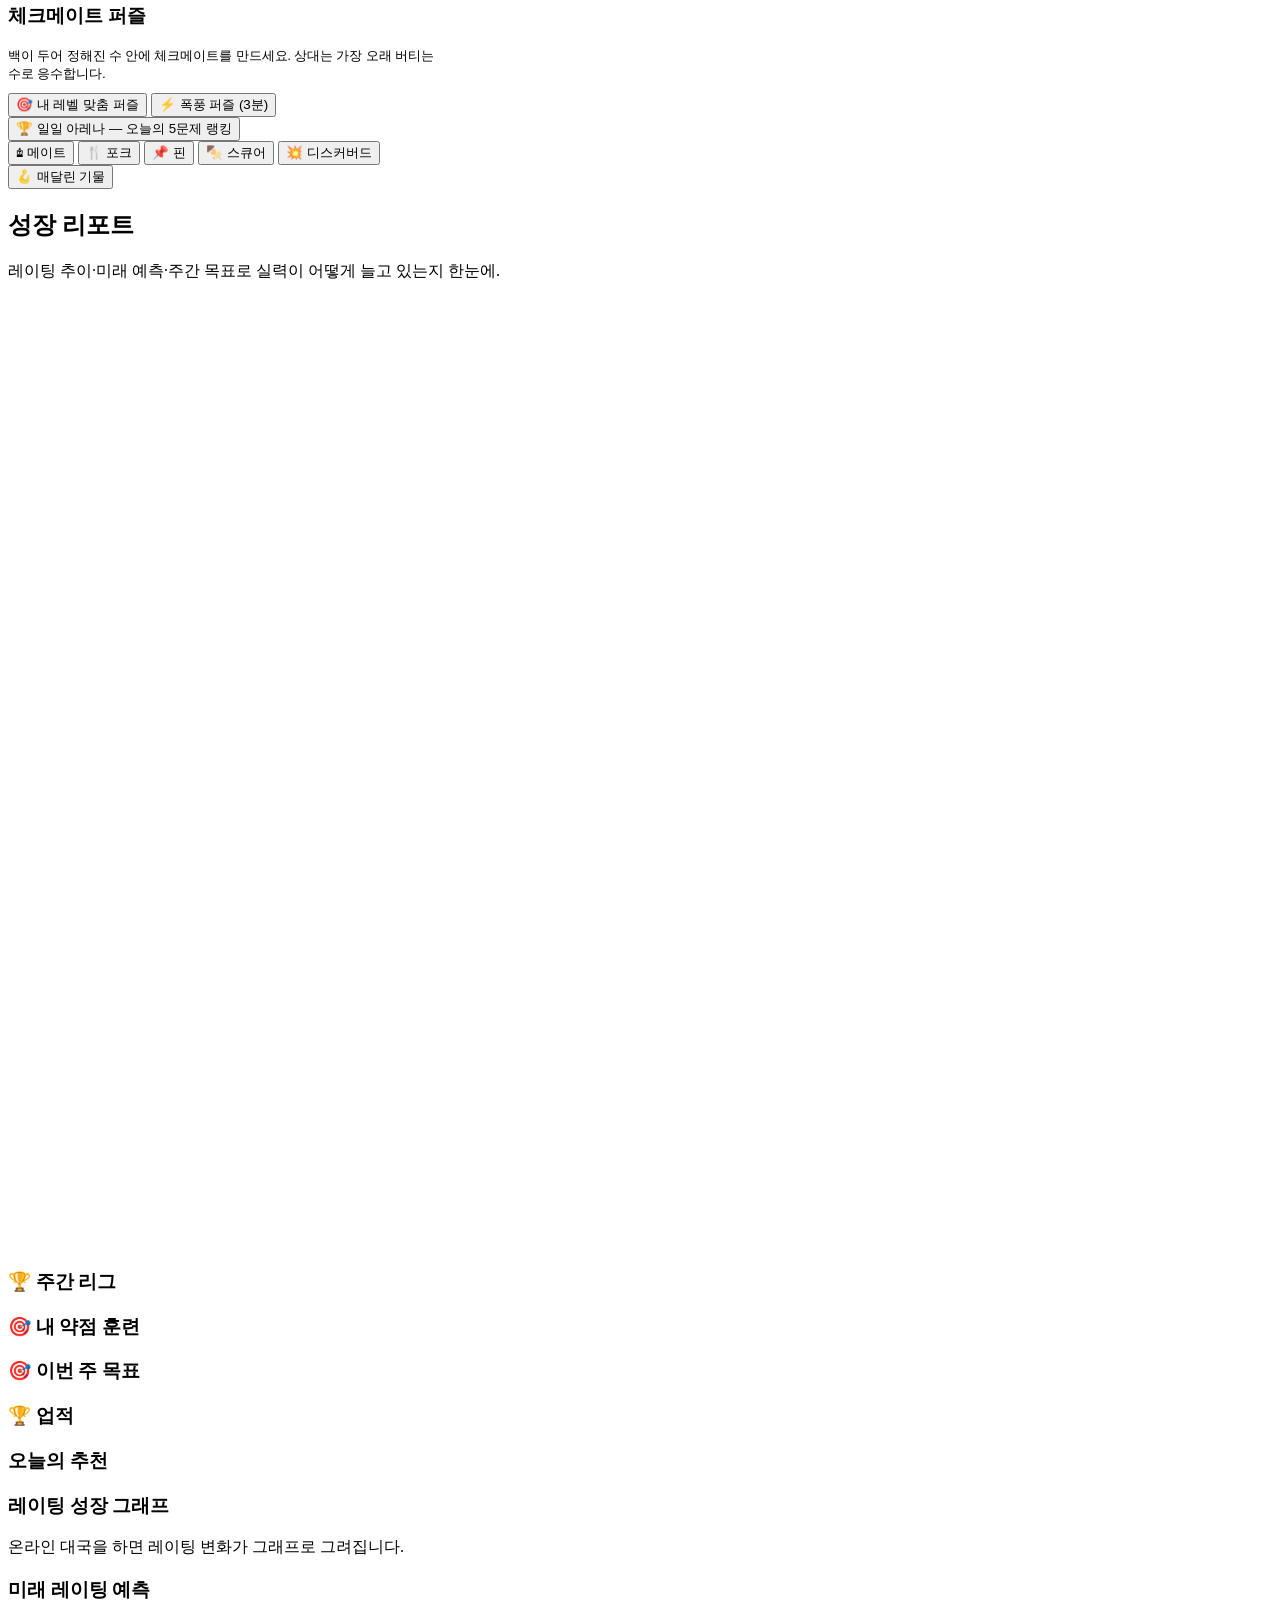
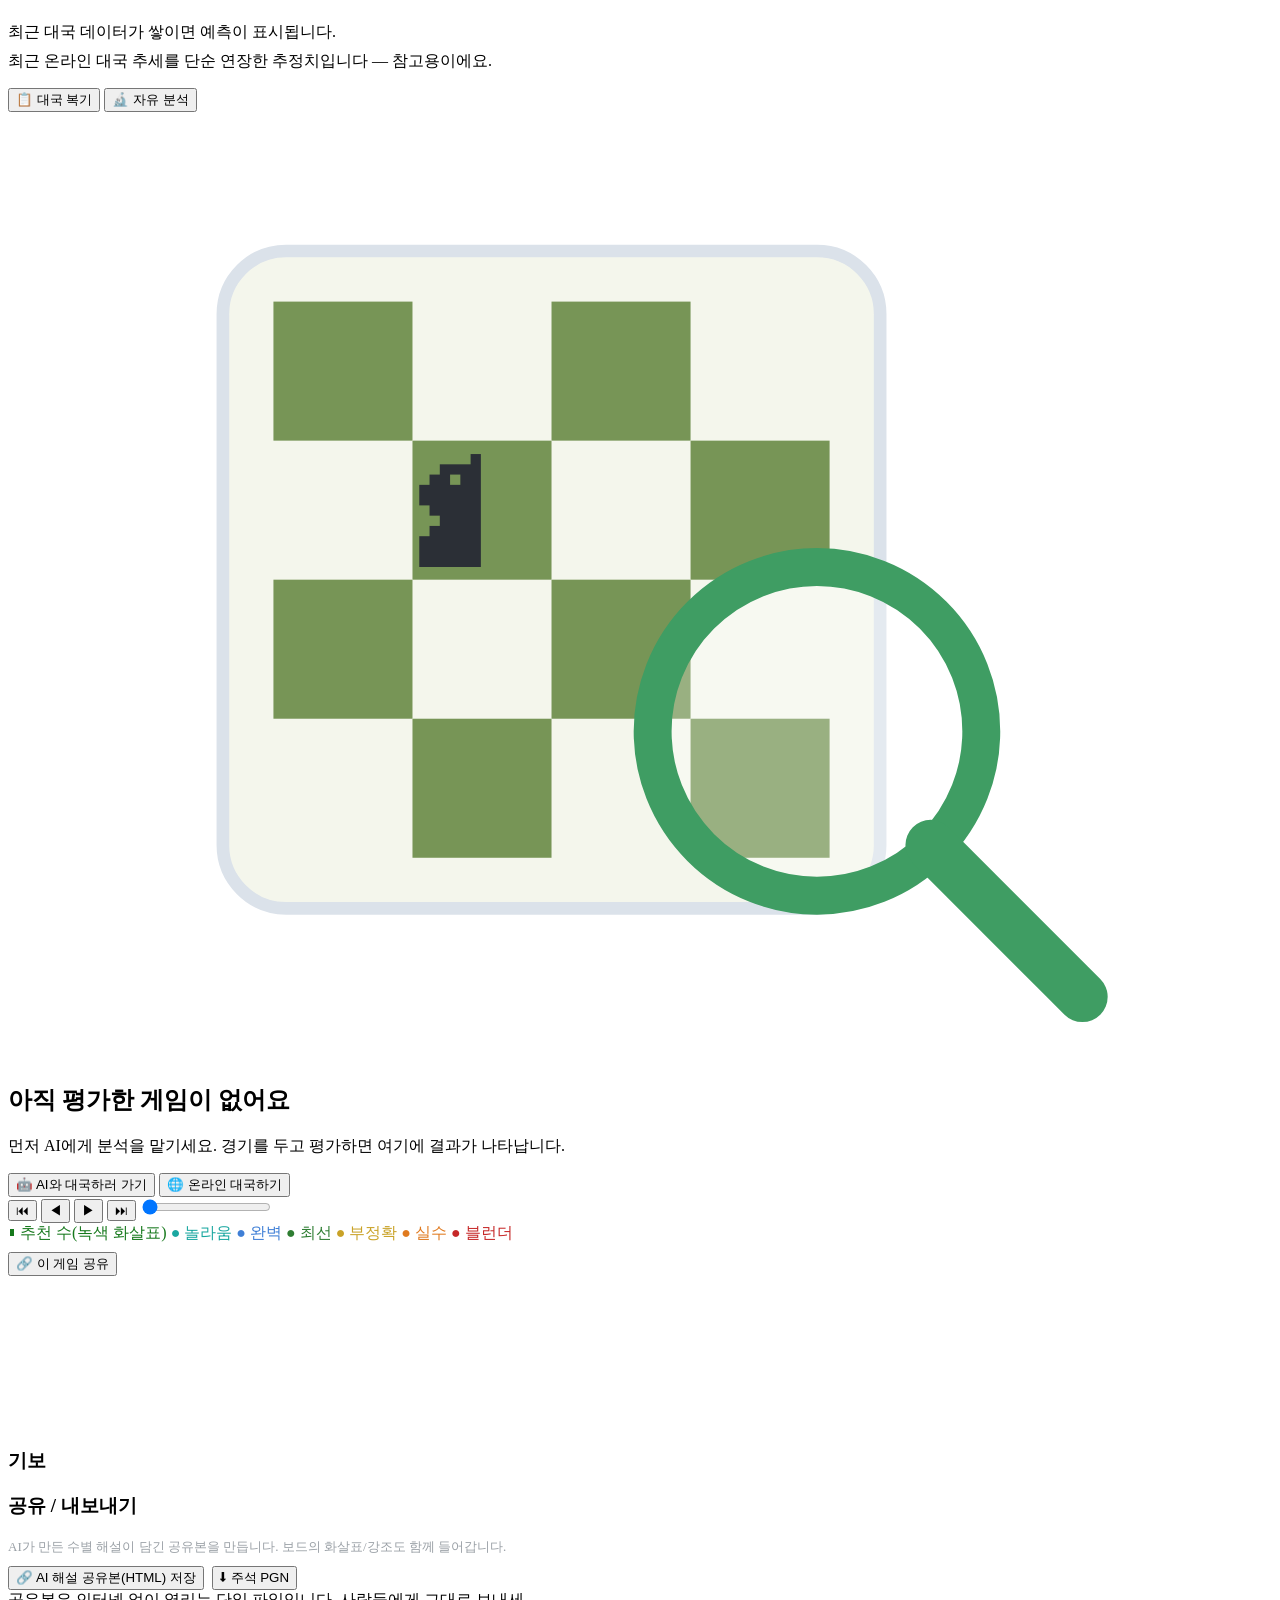
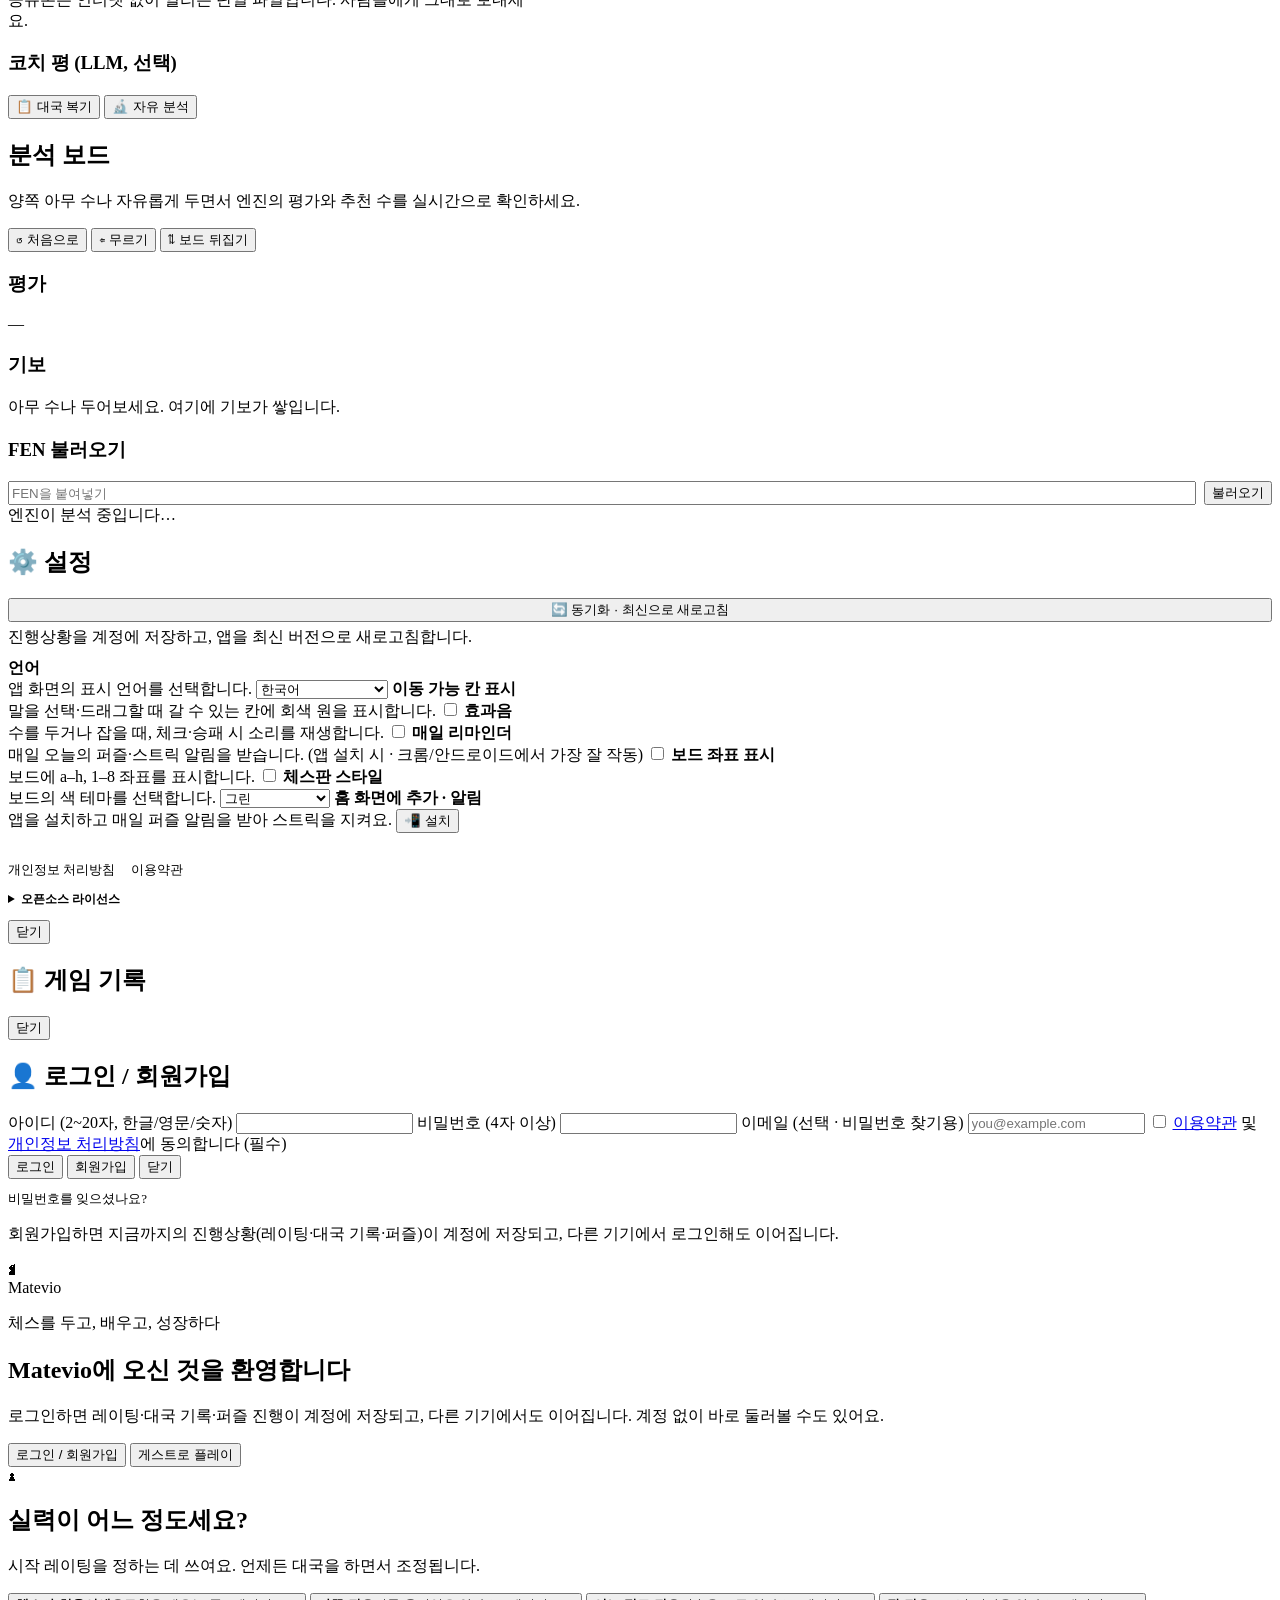
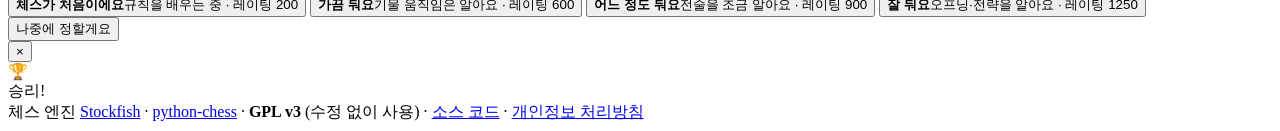
==== commit bd9f8f04: "Play-screen design pass: 28 council items on the Online + AI panels Safety/touch: in-game controls k" ====
--- a/webapp/static/index.html
+++ b/webapp/static/index.html
@@ -33,7 +33,7 @@
 <meta name="apple-mobile-web-app-capable" content="yes">
 <meta name="apple-mobile-web-app-status-bar-style" content="default">
 <meta name="apple-mobile-web-app-title" content="Matevio">
-<link rel="stylesheet" href="/static/style.css?v=148">
+<link rel="stylesheet" href="/static/style.css?v=149">
 </head>
 <body>
 
@@ -219,35 +219,35 @@
       <div class="pbar hidden" id="ogTopBar"></div>
       <div class="boardwrap"><div class="boardstack"><div class="cboard" id="ogBoard"></div></div></div>
       <div class="pbar hidden" id="ogBottomBar"></div>
-      <div class="turn" id="ogTurn"><span class="pill"></span><span data-i18n="og_turn_wait">매치를 시작하면 보드가 열립니다.</span></div>
+      <div class="turn" id="ogTurn" aria-live="polite" aria-atomic="true"><span class="pill"></span><span data-i18n="og_turn_wait">매치를 시작하면 보드가 열립니다.</span></div>
       <div class="controls">
         <button class="ghost" id="ogResign" data-i18n="og_resign">🏳️ 기권</button>
         <button class="ghost" id="ogDraw" data-i18n="og_draw">🤝 무승부 제안</button>
         <button class="ghost" id="ogFlip" data-i18n="btn_flip">⇅ 보드 뒤집기</button>
-        <button class="ghost" id="ogChatToggle" data-i18n="og_chat_btn">💬 채팅</button>
+        <button class="ghost" id="ogChatToggle" data-i18n="og_chat_btn" aria-expanded="false" aria-controls="ogChat">💬 채팅</button>
       </div>
       <div class="movenav">
         <button class="ghost msnav" id="ogPrev" title="이전 수" data-i18n-title="tt_prev">◀</button>
         <div class="movestrip" id="ogMoveStrip" aria-label="기보"></div>
         <button class="ghost msnav" id="ogNext" title="다음 수" data-i18n-title="tt_next">▶</button>
       </div>
-      <div class="og-draw hidden" id="ogDrawPrompt">
+      <div class="og-draw hidden" id="ogDrawPrompt" role="alert" aria-live="assertive">
         <b data-i18n="og_draw_offer">상대가 무승부를 제안했습니다.</b>
         <div class="row">
           <button class="primary" id="ogDrawAccept" data-i18n="og_accept">수락</button>
           <button class="ghost" id="ogDrawDecline" data-i18n="og_decline">거절</button>
         </div>
       </div>
-      <div class="status" id="ogStatus"></div>
+      <div class="status" id="ogStatus" aria-live="polite" aria-atomic="true"></div>
       <div class="ogchat hidden" id="ogChat">
-        <div class="ogchat-log" id="ogChatLog"></div>
+        <div class="ogchat-log" id="ogChatLog" aria-live="polite"></div>
         <div class="ogchat-in">
           <input type="text" id="ogChatInput" maxlength="300" placeholder="상대에게 메시지…" data-i18n-ph="og_chat_ph" autocomplete="off">
           <button class="ghost" id="ogChatSend" data-i18n="og_send">보내기</button>
         </div>
       </div>
     </div>
-    <div style="flex:1; min-width:300px; max-width:430px;">
+    <div class="side-col">
       <div class="card" id="ogSetup">
         <h3 data-i18n="og_match_title">온라인 매치</h3>
         <div id="ogLoginGate" class="hidden">
@@ -258,7 +258,12 @@
           <div style="margin-top:12px"><button class="primary" id="ogLoginBtn" data-i18n="auth_title">👤 로그인 / 회원가입</button></div>
         </div>
         <div id="ogMatchBody">
-          <div class="og-rating og-rating-head">
+          <div class="og-actions">
+            <button class="primary" id="ogQuick" data-i18n="og_quick">⚡ 빠른 매치 찾기</button>
+            <button class="ghost hidden" id="ogCancel" data-i18n="og_cancel">매칭 취소</button>
+          </div>
+          <div class="status" id="ogSetupStatus" aria-live="polite" aria-atomic="true"></div>
+          <div class="og-rating og-rating-head ogr-compact">
             <div class="ogr-main">
               <span class="ogr-label" data-i18n="og_rating_label">내 레이팅</span>
               <b id="ogRating">400</b>
@@ -266,14 +271,9 @@
             <span class="small ogr-note" data-i18n="og_rating_note">400에서 시작(0 밑으로는 안 내려감) · 2000점 ≈ 프로 · 상대 레이팅에 따라 변동 폭이 달라집니다</span>
           </div>
           <div class="og-field">
-            <label class="field" data-i18n="og_nick_label">닉네임 (계정 아이디)</label>
+            <label class="field" for="ogName" data-i18n="og_nick_label">닉네임 (계정 아이디)</label>
             <input type="text" id="ogName" maxlength="20" readonly>
           </div>
-          <div class="og-actions">
-            <button class="primary" id="ogQuick" data-i18n="og_quick">⚡ 빠른 매치 찾기</button>
-            <button class="ghost hidden" id="ogCancel" data-i18n="og_cancel">매칭 취소</button>
-          </div>
-          <div class="status" id="ogSetupStatus"></div>
           <div class="og-fallback hidden" id="ogFallback">
             <span class="ogfb-txt" data-i18n="og_fb_txt">아직 상대가 없어요. 계속 찾는 동안 AI와 한 판 어때요?</span>
             <button class="primary" id="ogFallbackBtn" data-i18n="og_fb_btn">🤖 AI와 두기</button>
@@ -282,7 +282,7 @@
           <div class="og-friend">
             <h3 data-i18n="og_friend_title">친구와 하기 (초대 코드)</h3>
             <button class="ghost og-create-btn" id="ogCreate" data-i18n="og_create">🔗 초대 코드 만들기</button>
-            <div class="og-code hidden" id="ogCodeBox"><span data-i18n="og_code_label">코드: </span><b id="ogCode"></b> <span class="small" data-i18n="og_code_hint">— 친구에게 알려주세요</span></div>
+            <div class="og-code hidden" id="ogCodeBox" aria-live="polite"><span data-i18n="og_code_label">코드: </span><b id="ogCode"></b> <button class="ghost" id="ogCodeCopy" data-i18n="og_code_copy">📋 복사</button> <span class="small" data-i18n="og_code_hint">— 친구에게 알려주세요</span></div>
             <label class="field" data-i18n="og_join_label">친구가 준 코드 입력</label>
             <div class="og-join-row">
               <input type="text" id="ogJoinCode" placeholder="예: AB3C" data-i18n-ph="og_join_ph" maxlength="4" style="text-transform:uppercase; flex:1">
@@ -291,7 +291,7 @@
           </div>
           <!-- MODE2: correspondence / daily chess -->
           <div class="og-friend" style="margin-top:14px">
-            <h3 data-i18n="corr_title">📮 한 수 대국 (하루에 한 수, 여러 판)</h3>
+            <h3><span data-i18n="corr_title">📮 한 수 대국 (하루에 한 수, 여러 판)</span> <span class="pill-badge hidden" id="corrBadge"></span></h3>
             <p class="setdesc" data-i18n="corr_desc" style="margin:0 0 8px">시간 여유롭게 — 열 때마다 한 수씩 두는 비동기 대국이에요.</p>
             <div class="corr-new-row">
               <input type="text" id="corrOpp" data-i18n-ph="corr_opp_ph" placeholder="상대 아이디 (비우면 공개 도전)">
@@ -302,11 +302,11 @@
           </div>
           <!-- Cross (plus-shaped) 3/4-player chess: online auto-match -->
           <div class="og-friend" style="margin-top:14px">
-            <h3 data-i18n="cx_title">♛ 십자 체스 (3·4인 · 베타)</h3>
+            <h3><span data-i18n="cx_title">♛ 십자 체스 (3·4인)</span> <span class="pill-badge beta" data-i18n="badge_beta">베타</span></h3>
             <p class="setdesc" data-i18n="cx_desc" style="margin:0 0 8px">십자(+) 판에서 시계방향으로 두고, 먼저 체크메이트하는 사람이 즉시 우승해요. 3인은 한 팔을 비우고, 4인은 네 팔 모두 채웁니다.</p>
             <div class="cx-online-row" style="display:flex; gap:8px">
-              <button class="primary" id="cxOnlineBtn3" style="flex:1" data-i18n="cx_online3">🌐 3인 온라인</button>
-              <button class="primary" id="cxOnlineBtn4" style="flex:1" data-i18n="cx_online4">🌐 4인 온라인</button>
+              <button class="ghost" id="cxOnlineBtn3" style="flex:1" data-i18n="cx_online3">🌐 3인 온라인</button>
+              <button class="ghost" id="cxOnlineBtn4" style="flex:1" data-i18n="cx_online4">🌐 4인 온라인</button>
             </div>
             <button class="ghost" id="cxWatchBtn" style="width:100%; margin-top:8px" data-i18n="cx_watch">👀 진행 중인 대국 관전</button>
             <p class="setdesc" data-i18n="cx_note" style="margin:8px 0 0">사람이 부족하면 홈 화면의 🤖 <b>나 vs AI</b> 모드로 혼자서도 연습할 수 있어요.</p>
@@ -321,7 +321,7 @@
       <div class="card">
         <h3 data-i18n="h_moves">기보</h3>
         <div class="opening-line hidden" id="ogOpening"></div>
-        <div class="movelist" id="ogMoves"><span class="num" data-i18n="og_moves_empty">매치가 시작되면 기보가 여기에 쌓입니다.</span></div>
+        <div class="movelist" id="ogMoves"><div class="hist-empty" data-i18n="og_moves_empty">매치가 시작되면 기보가 여기에 쌓입니다.</div></div>
       </div>
       <div class="card" id="friendsCard">
         <h3 data-i18n="fr_title">👥 친구</h3>
@@ -454,7 +454,7 @@
         <div class="boardstack"><div class="cboard" id="aiBoard"></div></div>
       </div>
       <div class="pbar hidden" id="aiBottomBar"></div>
-      <div class="turn" id="aiTurn"><span class="pill"></span><span data-i18n="turn_start">새 대국을 시작하세요.</span></div>
+      <div class="turn" id="aiTurn" aria-live="polite" aria-atomic="true"><span class="pill"></span><span data-i18n="turn_start">새 대국을 시작하세요.</span></div>
       <div class="controls">
         <button class="ghost" id="aiHint" data-i18n="btn_hint">💡 힌트</button>
         <button class="ghost" id="aiUndo" data-i18n="btn_undo">↩️ 무르기</button>
@@ -467,7 +467,7 @@
         <button class="ghost msnav" id="aiNext" title="다음 수" data-i18n-title="tt_next">▶</button>
       </div>
     </div>
-    <div style="flex:1; min-width:300px; max-width:420px;">
+    <div class="side-col">
       <div class="card setup-card">
         <div class="setup-head">
           <h3 data-i18n="h_newgame">새 대국 설정</h3>
@@ -502,35 +502,43 @@
           <span><b data-i18n="v960_label">🎲 체스960 (피셔 랜덤)</b><br><span class="setdesc" data-i18n="v960_desc">기물 시작 위치를 무작위로 섞어 새로운 대국을 즐겨요.</span></span>
         </label>
 
-        <div class="ai-modes" id="aiModes">
-          <div class="ai-modes-h" data-i18n="ai_modes_h">🎮 특별 모드</div>
-          <button class="ai-mode-btn" id="ladderBtn" data-i18n="ladder_start">🪜 서바이벌 래더 — 한 목숨으로 레벨 등반</button>
-          <button class="ai-mode-btn" id="bossBtn" data-i18n="boss_start">🐲 보스 러시 — 보스 봇 정복</button>
-          <button class="ai-mode-btn" id="endgameBtn" data-i18n="eg_start">♟️ 엔드게임 사다리 — 이론적 끝내기 훈련</button>
-          <button class="ai-mode-btn" id="cxAiBtn3" data-i18n="cx_ai3">🤖 십자 체스 — 나 vs AI · 3인 (베타)</button>
-          <button class="ai-mode-btn" id="cxAiBtn4" data-i18n="cx_ai4">🤖 십자 체스 — 나 vs AI · 4인 (베타)</button>
-          <button class="ai-mode-btn" id="cxHotBtn" data-i18n="cx_hot">♛ 십자 체스 — 핫시트 (한 기기 3·4인)</button>
-          <div class="odds-h" data-i18n="odds_h">🎯 기물 접기 — AI가 접고 시작 (내가 유리)</div>
-          <div class="odds-row">
-            <button class="odds-btn" data-odds="n_up" data-i18n="odds_n">나이트</button>
-            <button class="odds-btn" data-odds="b_up" data-i18n="odds_b">비숍</button>
-            <button class="odds-btn" data-odds="r_up" data-i18n="odds_r">룩</button>
-            <button class="odds-btn" data-odds="q_up" data-i18n="odds_q">퀸</button>
+        <div class="setup-go"><button class="primary" id="aiStart" data-i18n="btn_newgame">▶ 새 대국 시작</button></div>
+        <div class="status" id="aiStatus" aria-live="polite" aria-atomic="true"></div>
+
+        <details class="ai-modes-wrap" id="aiModesWrap">
+          <summary class="ai-modes-h" data-i18n="ai_modes_h">🎮 특별 모드</summary>
+          <div class="ai-modes" id="aiModes">
+            <button class="ai-mode-btn" id="ladderBtn" data-i18n="ladder_start">🪜 서바이벌 래더 — 한 목숨으로 레벨 등반</button>
+            <button class="ai-mode-btn" id="bossBtn" data-i18n="boss_start">🐲 보스 러시 — 보스 봇 정복</button>
+            <button class="ai-mode-btn" id="endgameBtn" data-i18n="eg_start">♟️ 엔드게임 사다리 — 이론적 끝내기 훈련</button>
+            <div class="cx-modes-h"><span data-i18n="cx_modes_h">♛ 십자 체스</span> <span class="pill-badge beta" data-i18n="badge_beta">베타</span></div>
+            <div class="cx-modes-row">
+              <button class="odds-btn" id="cxAiBtn3" data-i18n="cx_ai3_s">🤖 AI 3인</button>
+              <button class="odds-btn" id="cxAiBtn4" data-i18n="cx_ai4_s">🤖 AI 4인</button>
+              <button class="odds-btn" id="cxHotBtn" data-i18n="cx_hot_s">♛ 핫시트</button>
+            </div>
+            <div class="odds-h" data-i18n="odds_h">⬆️ 기물 접기 — AI가 접고 시작 (내가 유리)</div>
+            <div class="odds-row">
+              <button class="odds-btn" data-odds="n_up" data-i18n="odds_n">나이트</button>
+              <button class="odds-btn" data-odds="b_up" data-i18n="odds_b">비숍</button>
+              <button class="odds-btn" data-odds="r_up" data-i18n="odds_r">룩</button>
+              <button class="odds-btn" data-odds="q_up" data-i18n="odds_q">퀸</button>
+            </div>
+            <div class="odds-group-hard">
+              <div class="odds-h" data-i18n="odds_h2">⬇️ 내가 접고 시작 (내가 불리)</div>
+              <div class="odds-row">
+                <button class="odds-btn hard" data-odds="n_down" data-i18n="odds_n">나이트</button>
+                <button class="odds-btn hard" data-odds="b_down" data-i18n="odds_b">비숍</button>
+                <button class="odds-btn hard" data-odds="r_down" data-i18n="odds_r">룩</button>
+              </div>
+            </div>
           </div>
-          <div class="odds-h" data-i18n="odds_h2">🥋 내가 접고 시작 (내가 불리)</div>
-          <div class="odds-row">
-            <button class="odds-btn hard" data-odds="n_down" data-i18n="odds_n">나이트</button>
-            <button class="odds-btn hard" data-odds="b_down" data-i18n="odds_b">비숍</button>
-            <button class="odds-btn hard" data-odds="r_down" data-i18n="odds_r">룩</button>
-          </div>
-        </div>
-        <div class="setup-go"><button class="primary" id="aiStart" data-i18n="btn_newgame">▶ 새 대국 시작</button></div>
-        <div class="status" id="aiStatus"></div>
+        </details>
       </div>
       <div class="card">
         <h3 data-i18n="h_moves">기보</h3>
         <div class="opening-line hidden" id="aiOpening"></div>
-        <div class="movelist" id="aiMoves"><span class="num" data-i18n="ai_moves_empty">대국을 시작하면 여기에 기보가 쌓입니다.</span></div>
+        <div class="movelist" id="aiMoves"><div class="hist-empty" data-i18n="ai_moves_empty">대국을 시작하면 여기에 기보가 쌓입니다.</div></div>
       </div>
       <div class="card">
         <h3 data-i18n="h_after">경기 종료 후</h3>
@@ -762,7 +770,7 @@
         <button class="ghost" id="anFlip" data-i18n="an_flip">⇅ 보드 뒤집기</button>
       </div>
     </div>
-    <div style="flex:1; min-width:300px; max-width:420px;">
+    <div class="side-col">
       <div class="card">
         <h3 data-i18n="an_eval_label">평가</h3>
         <div class="an-eval" id="anEval">—</div>
@@ -952,8 +960,8 @@
   <a href="/privacy" target="_blank" rel="noopener" data-i18n="set_privacy">개인정보 처리방침</a>
 </footer>
 
-<script src="/static/i18n.js?v=148"></script>
-<script src="/static/app.js?v=148"></script>
+<script src="/static/i18n.js?v=149"></script>
+<script src="/static/app.js?v=149"></script>
 <script>
   // PWA: register the service worker (installable app + fast loads + instant updates)
   function showUpdateBanner() {
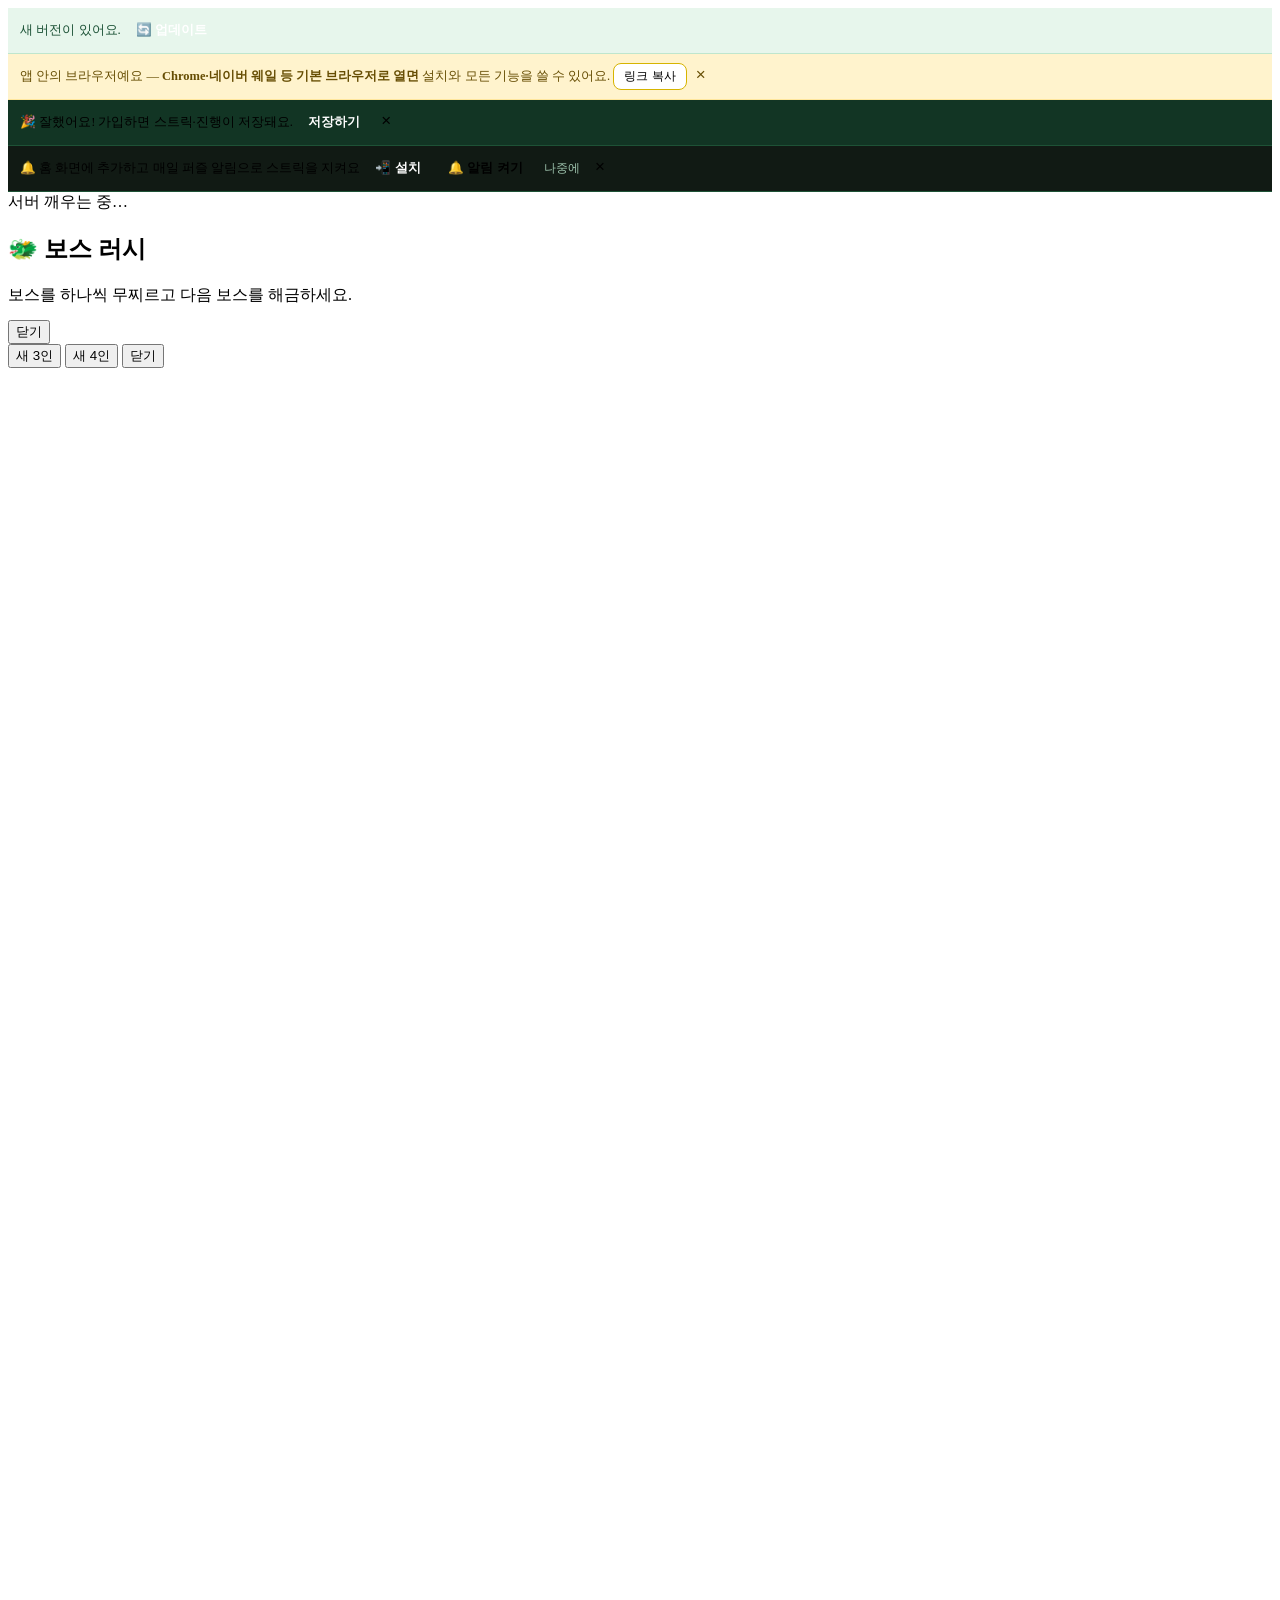
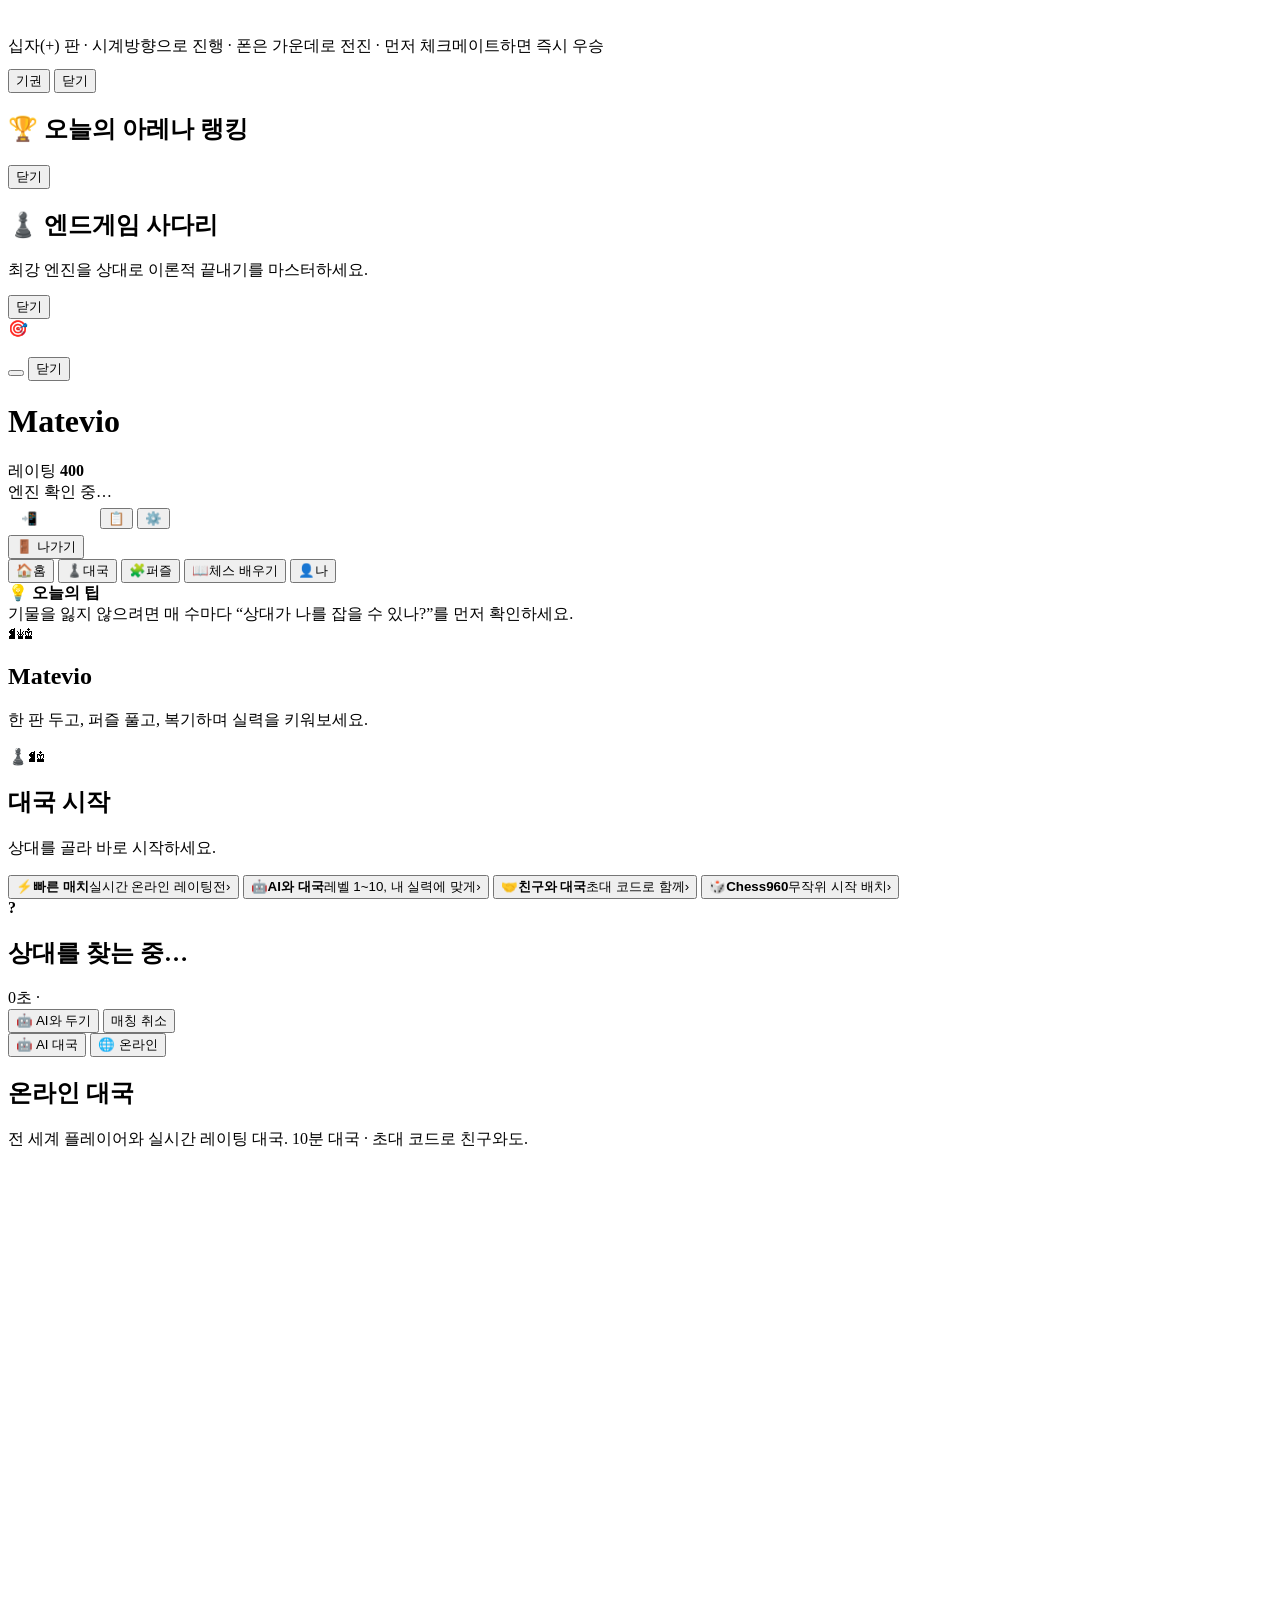
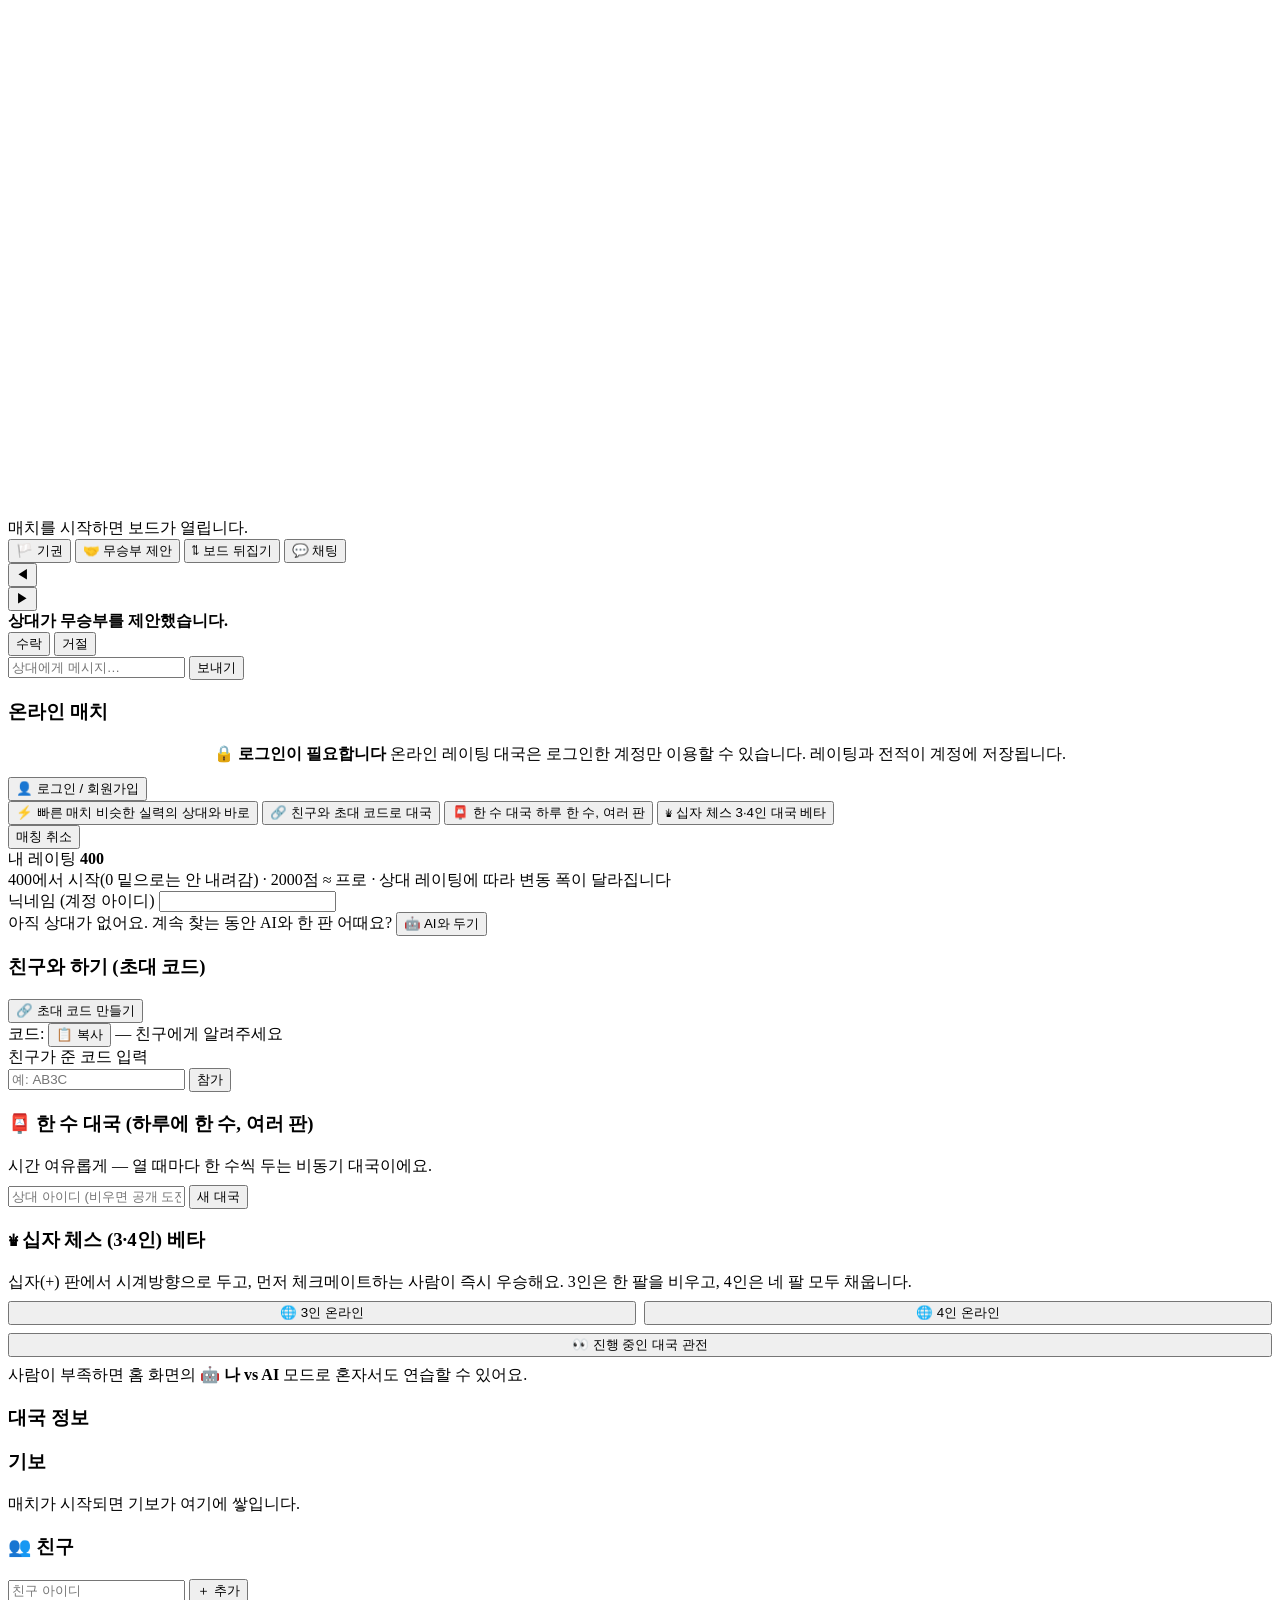
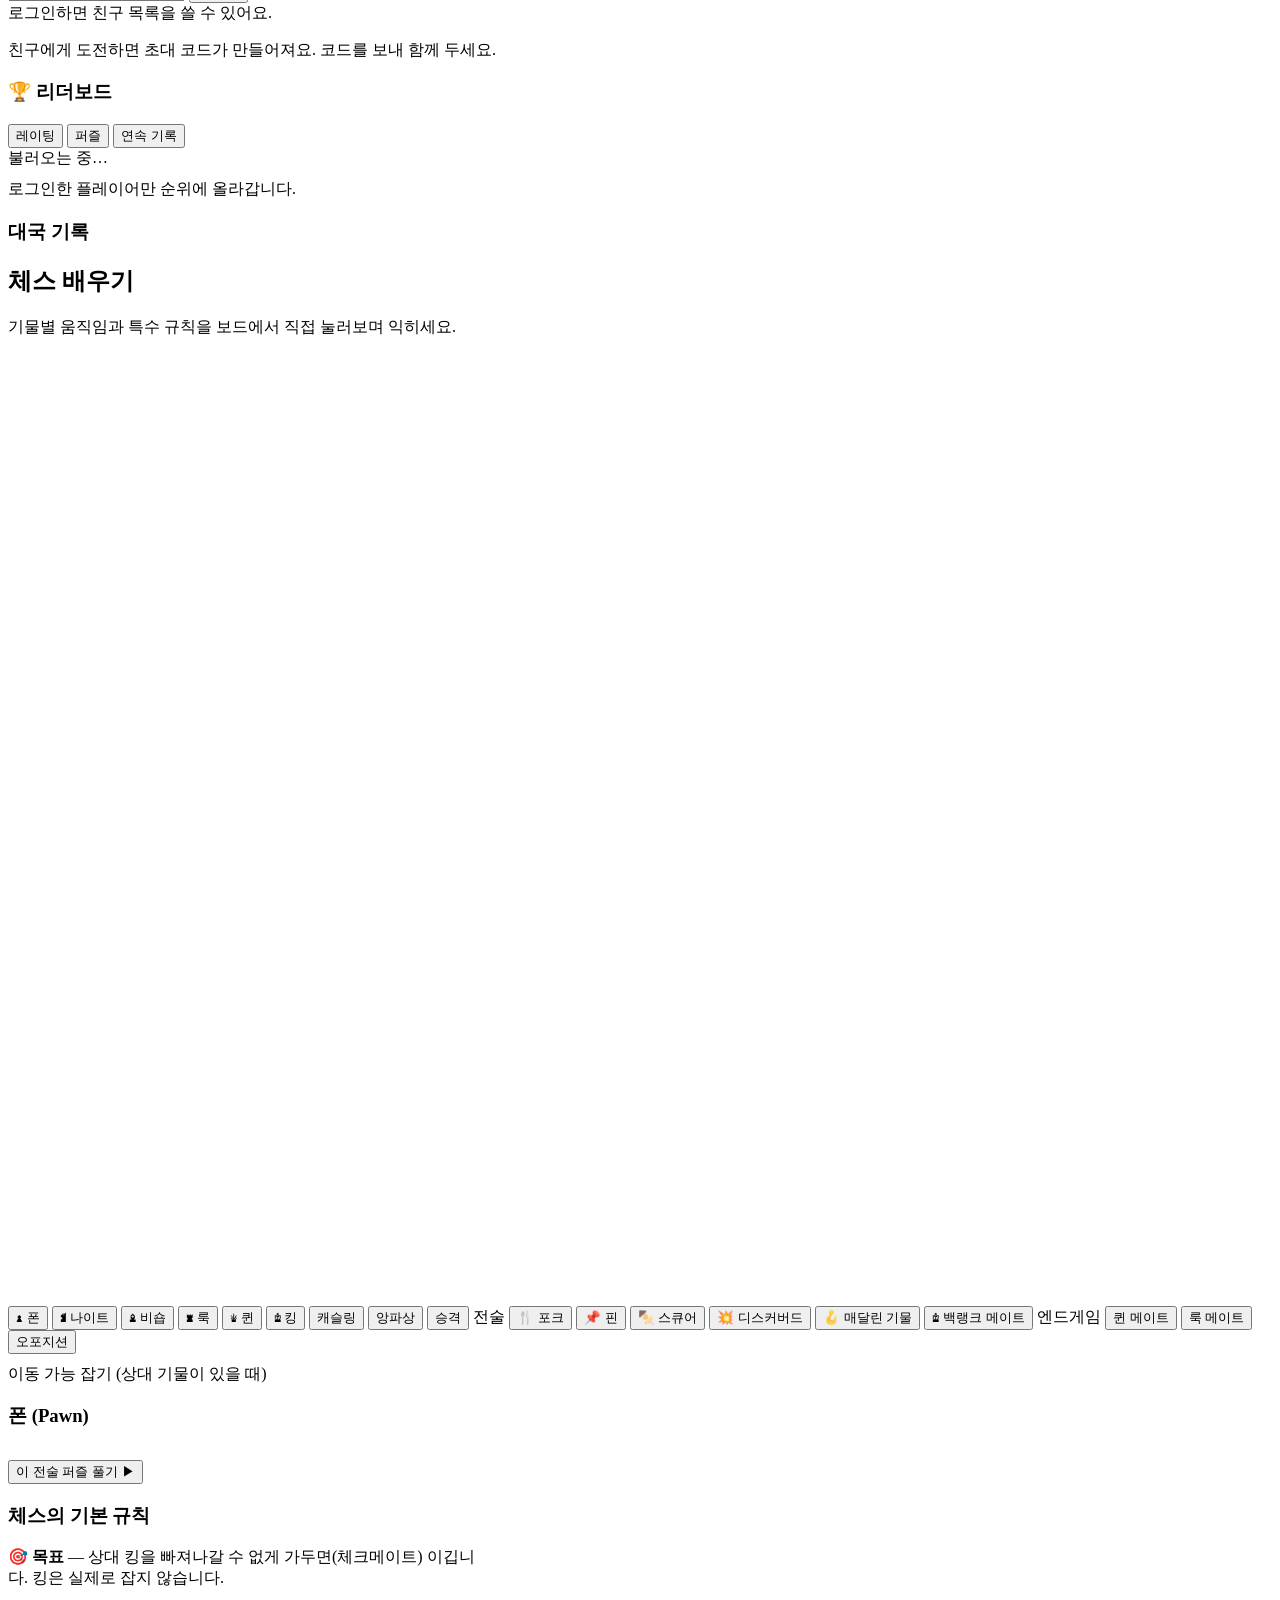
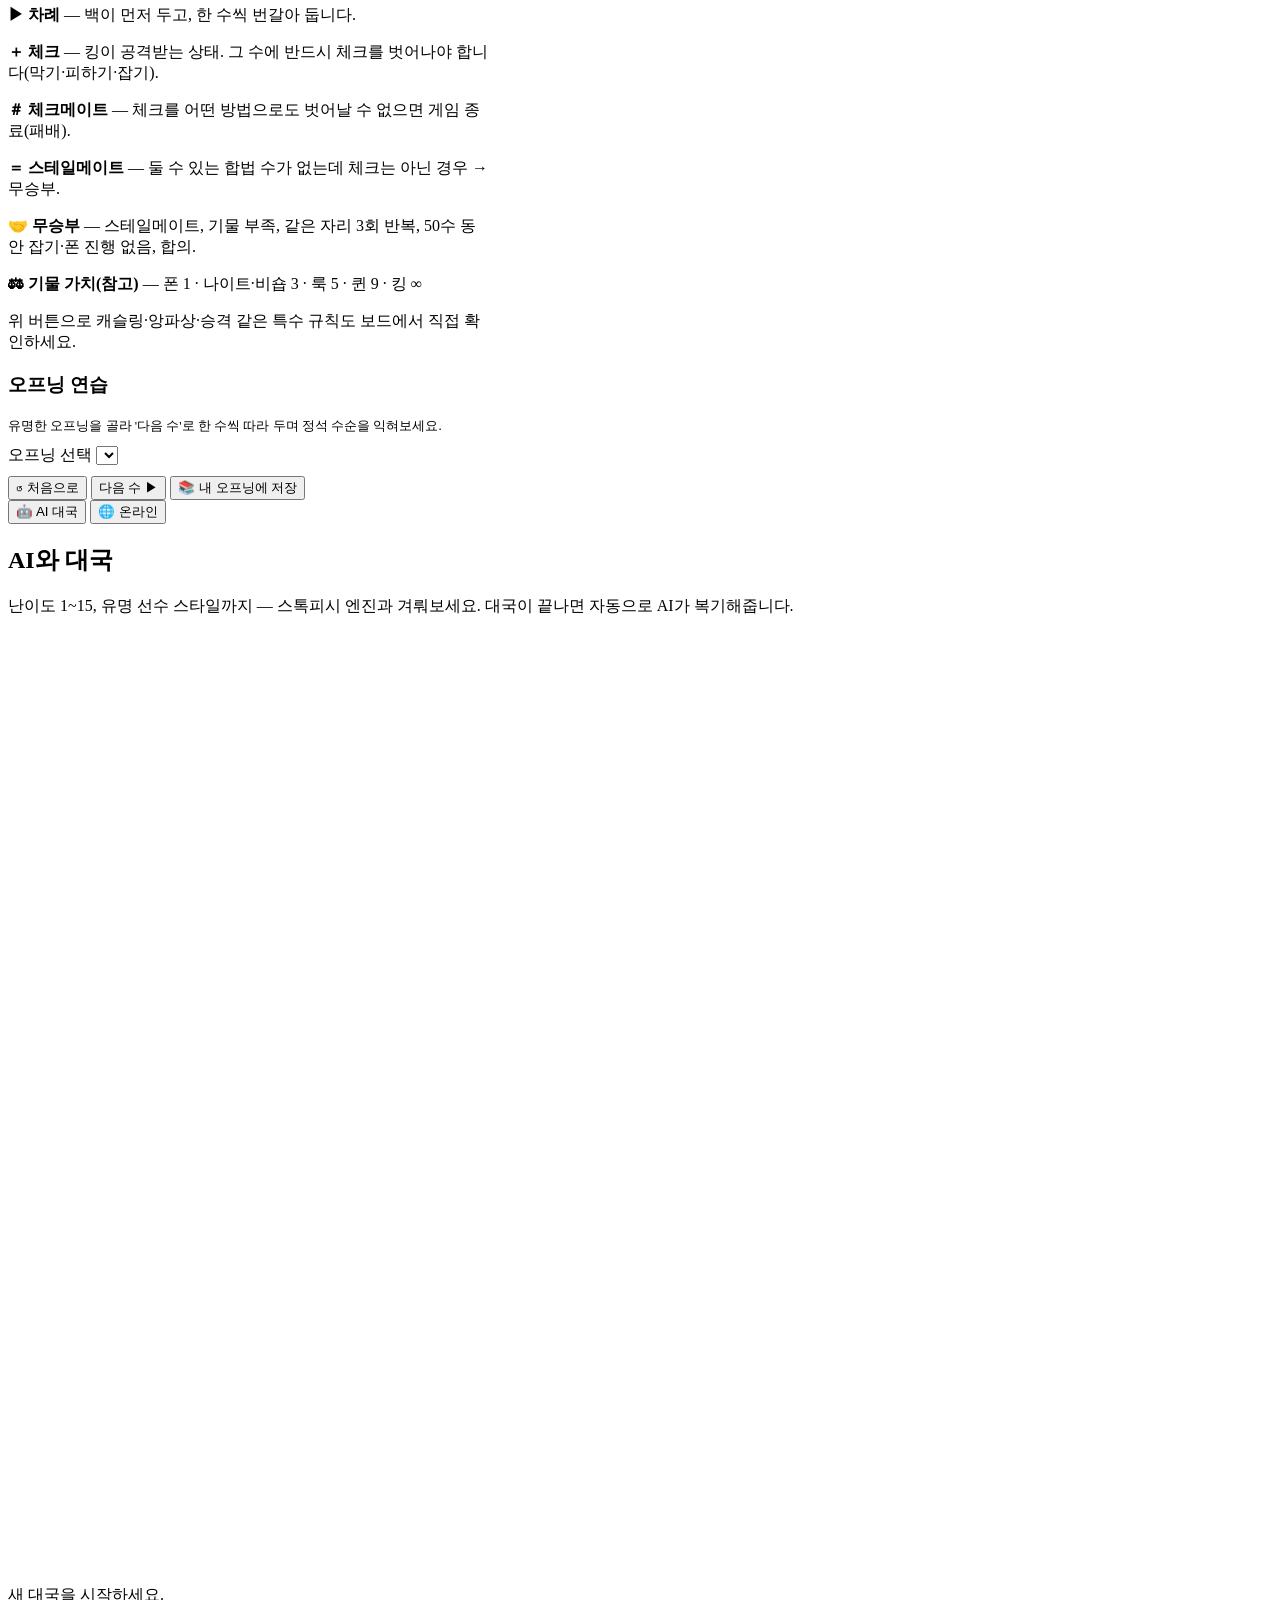
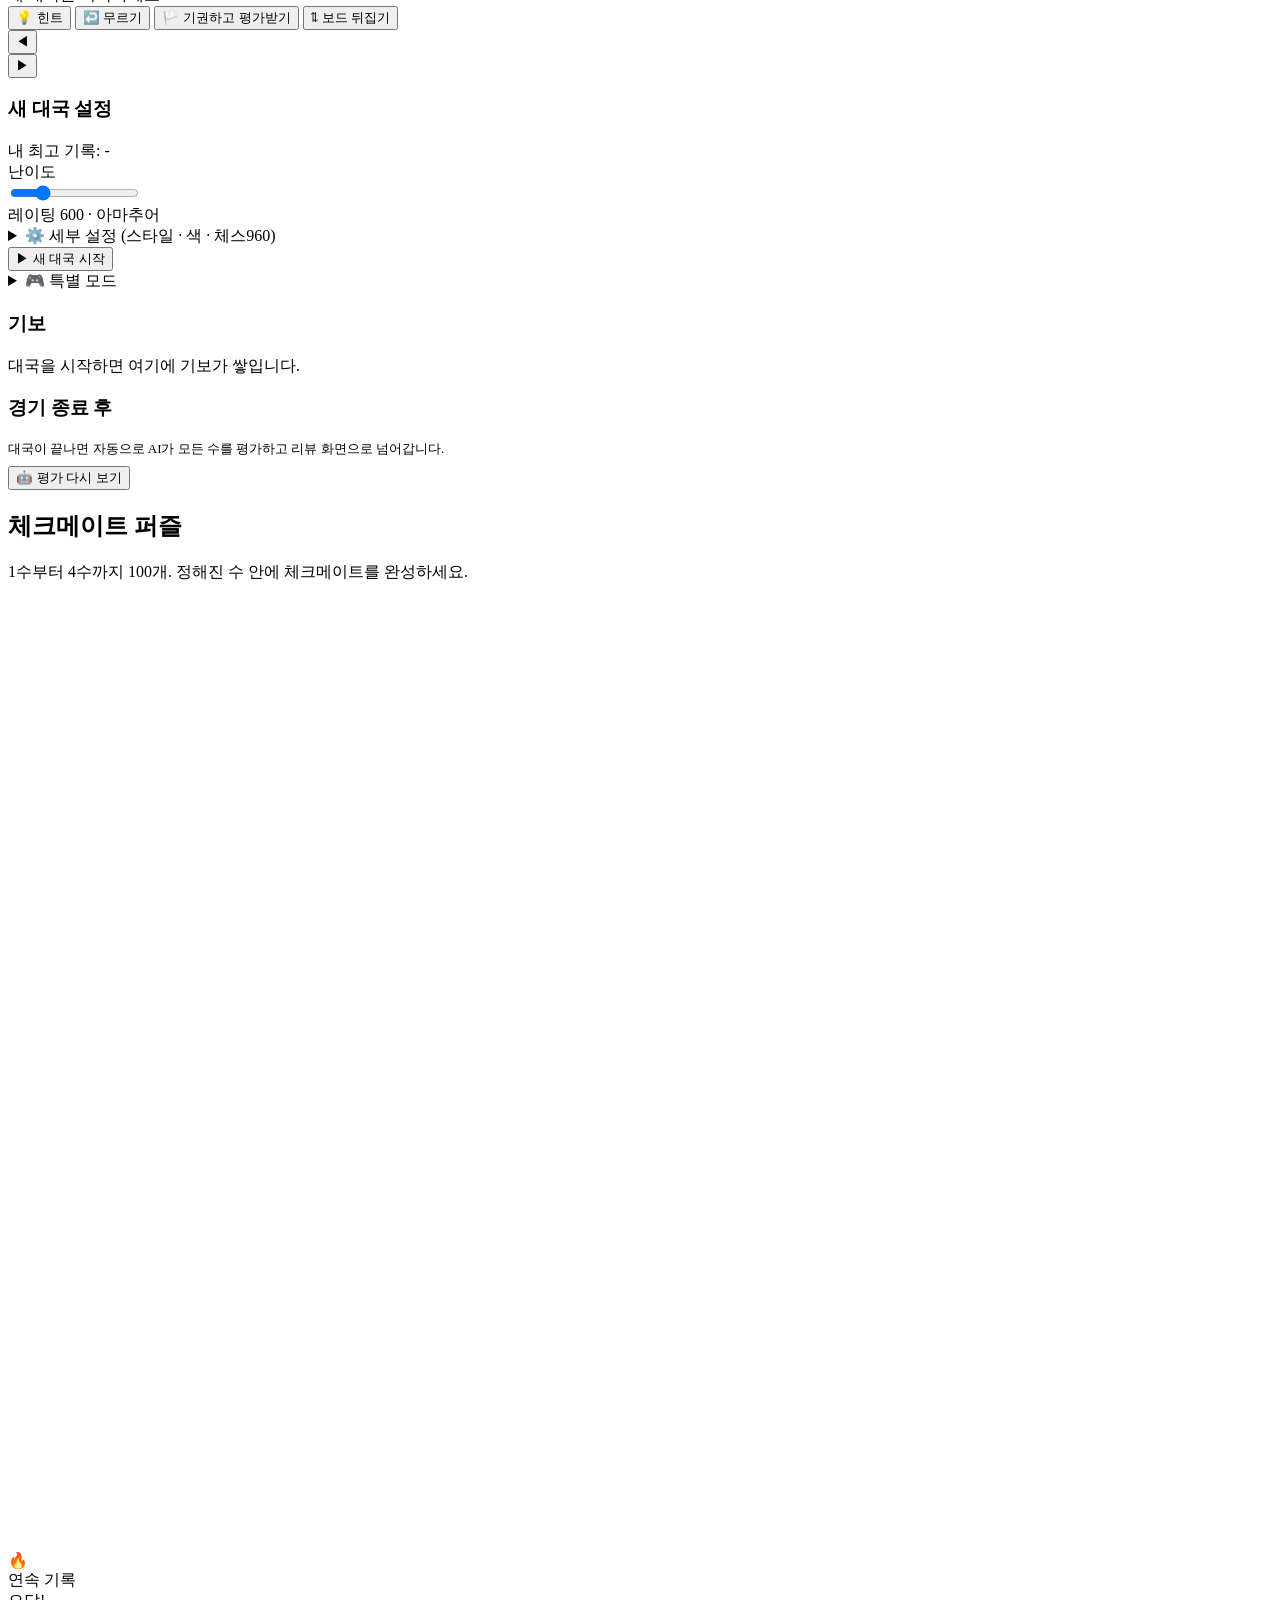
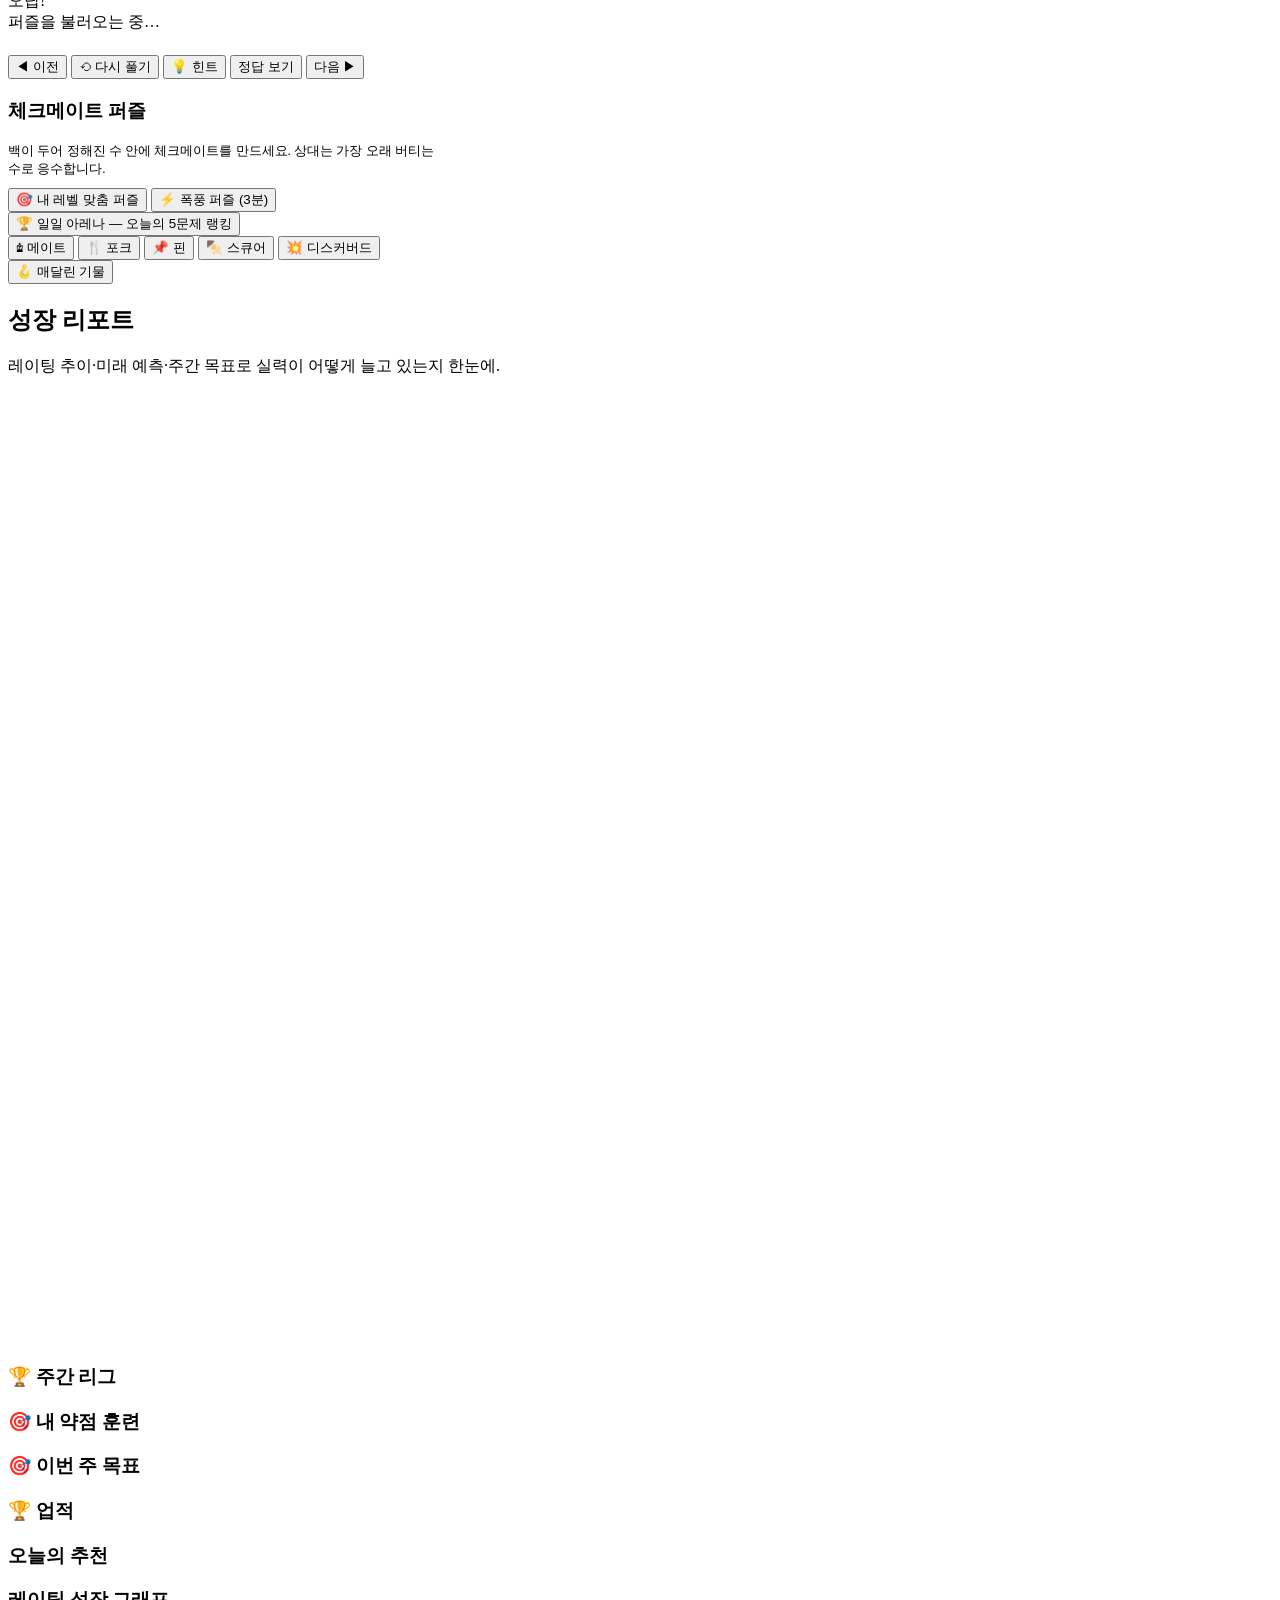
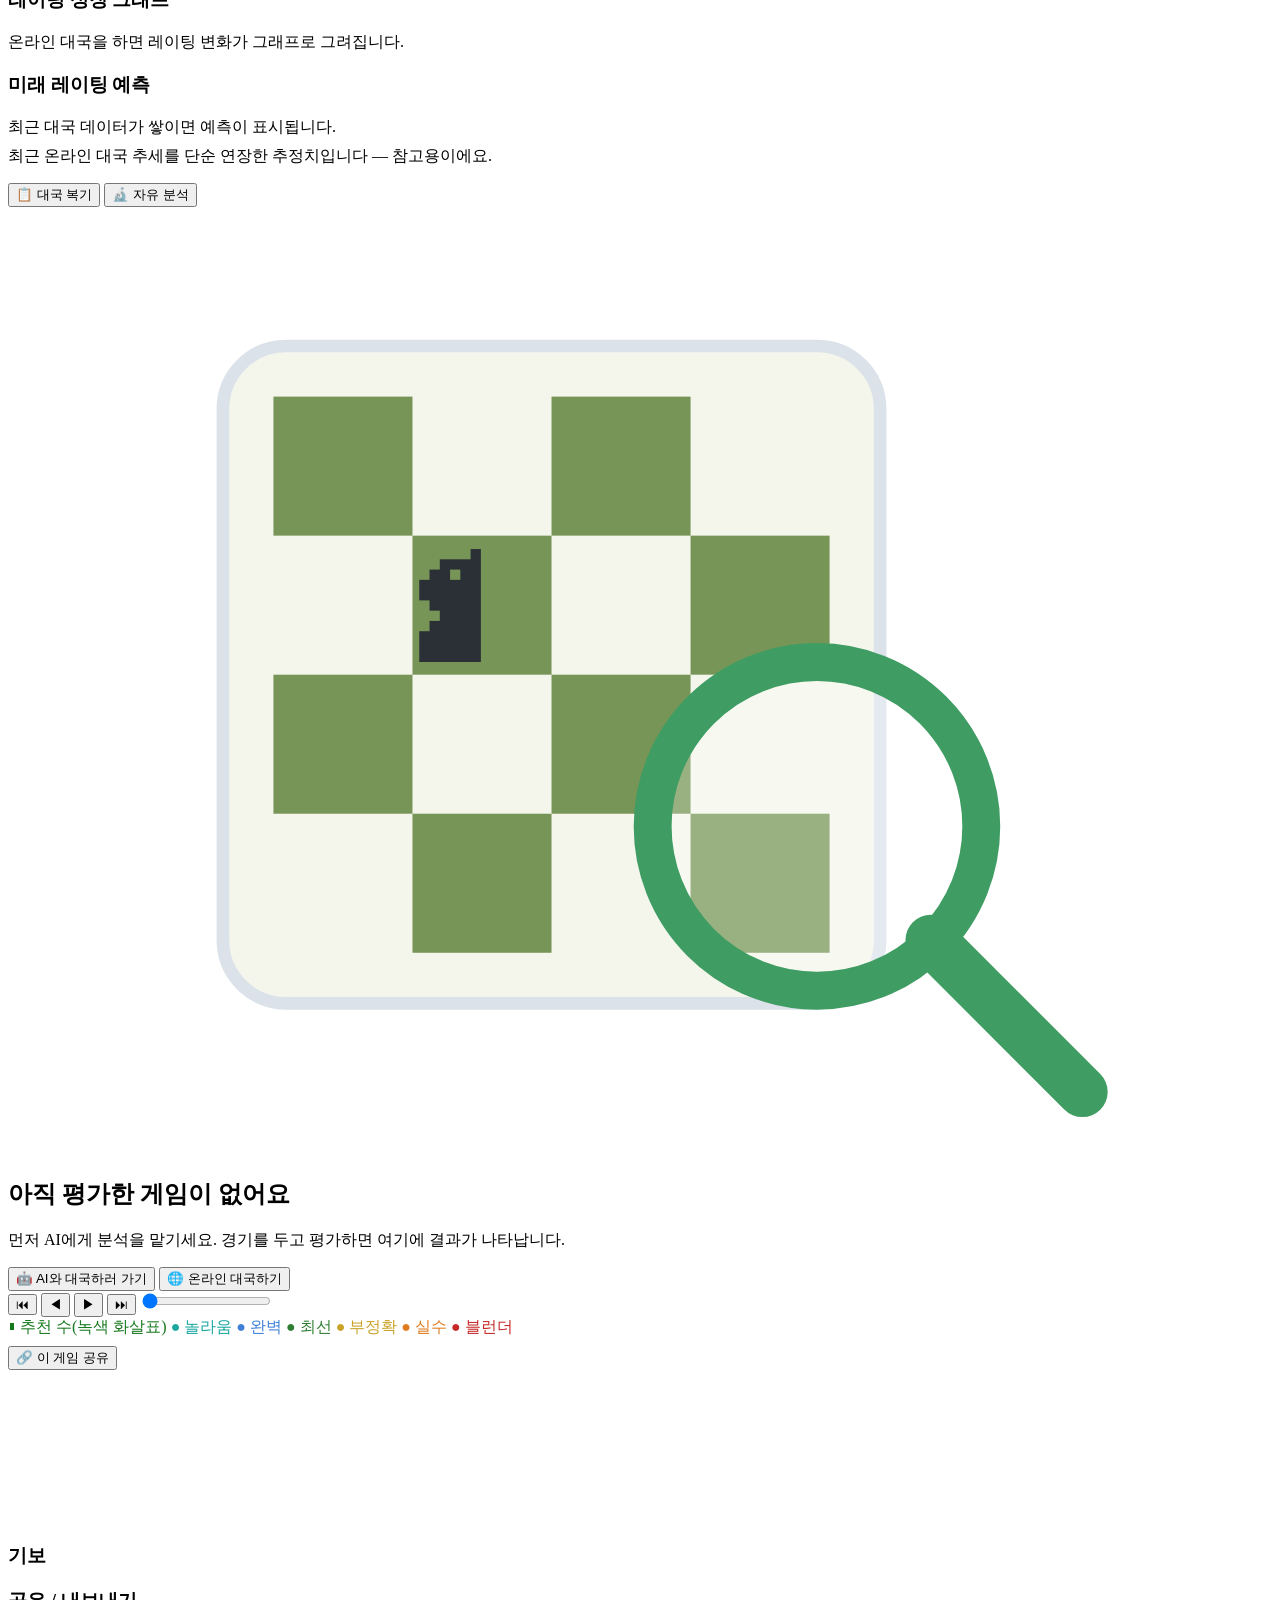
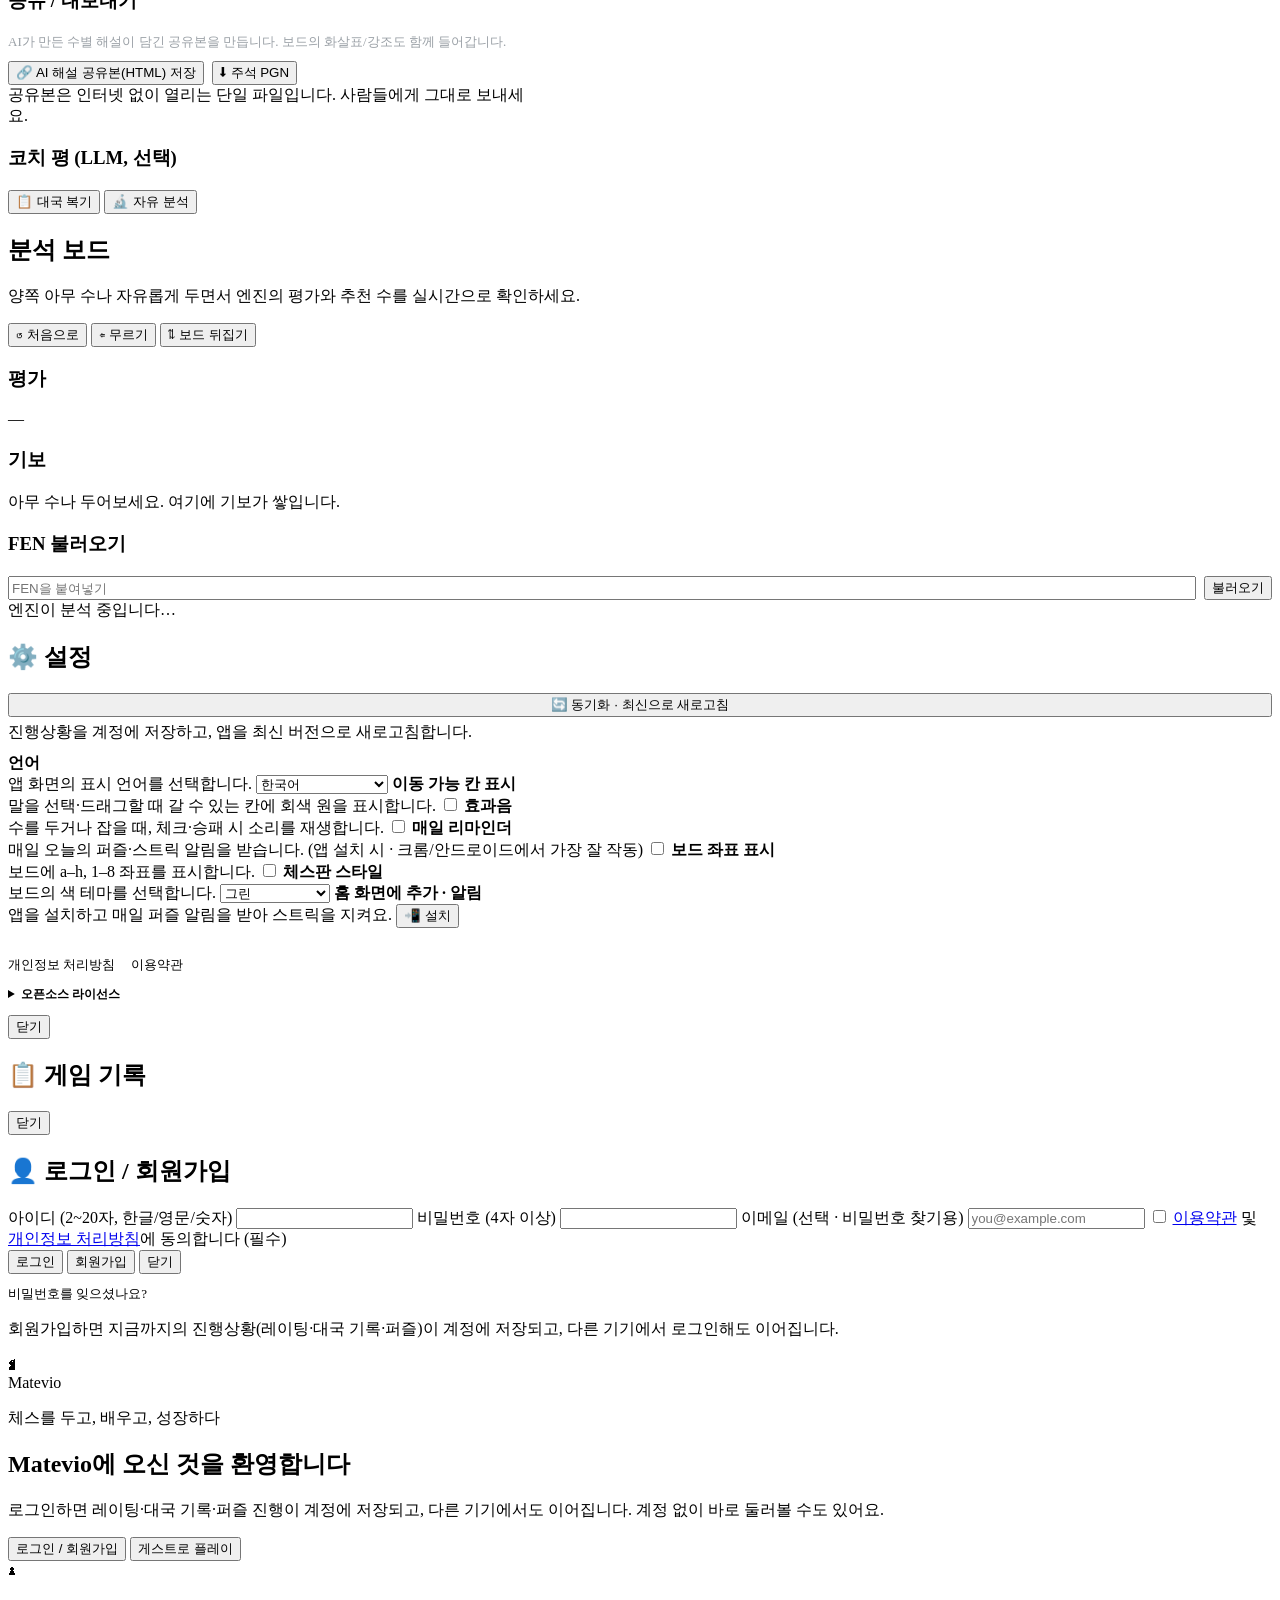
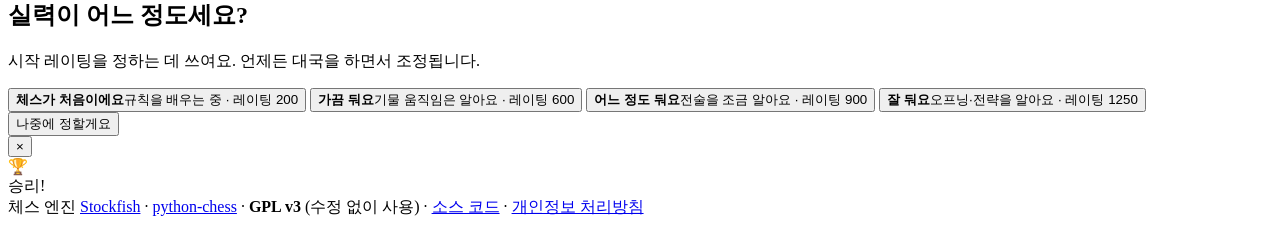
==== commit d10c13d7: "Play screens: 10 structural overhauls of the Online + AI panels 1  Matchmaking is now a full-screen " ====
--- a/webapp/static/index.html
+++ b/webapp/static/index.html
@@ -33,7 +33,7 @@
 <meta name="apple-mobile-web-app-capable" content="yes">
 <meta name="apple-mobile-web-app-status-bar-style" content="default">
 <meta name="apple-mobile-web-app-title" content="Matevio">
-<link rel="stylesheet" href="/static/style.css?v=149">
+<link rel="stylesheet" href="/static/style.css?v=150">
 </head>
 <body>
 
@@ -202,6 +202,21 @@
   </div>
 </section>
 
+
+<!-- [대형1] 매칭 중에는 설정 화면이 아니라 전용 로비가 화면을 점유한다 -->
+<div class="lobby-screen hidden" id="ogLobby">
+  <div class="lobby-inner">
+    <div class="lobby-radar"><span></span><span></span><span></span><b id="lobbyAva">?</b></div>
+    <h2 class="lobby-title" data-i18n="lobby_searching">상대를 찾는 중…</h2>
+    <div class="lobby-sub" id="lobbySub"></div>
+    <div class="lobby-meta"><span id="lobbyElapsed">0초</span> · <span id="lobbyRange"></span></div>
+    <div class="lobby-actions">
+      <button class="primary" id="lobbyAi" data-i18n="og_fb_btn">🤖 AI와 두기</button>
+      <button class="ghost" id="lobbyCancel" data-i18n="og_cancel">매칭 취소</button>
+    </div>
+  </div>
+</div>
+
 <!-- ====================== 온라인 대국 ====================== -->
 <section class="tab" id="tab-online">
   <div class="play-switch" data-pswitch-bar>
@@ -219,13 +234,13 @@
       <div class="pbar hidden" id="ogTopBar"></div>
       <div class="boardwrap"><div class="boardstack"><div class="cboard" id="ogBoard"></div></div></div>
       <div class="pbar hidden" id="ogBottomBar"></div>
-      <div class="turn" id="ogTurn" aria-live="polite" aria-atomic="true"><span class="pill"></span><span data-i18n="og_turn_wait">매치를 시작하면 보드가 열립니다.</span></div>
+      <div class="game-hud"><div class="turn" id="ogTurn" aria-live="polite" aria-atomic="true"><span class="pill"></span><span data-i18n="og_turn_wait">매치를 시작하면 보드가 열립니다.</span></div>
       <div class="controls">
         <button class="ghost" id="ogResign" data-i18n="og_resign">🏳️ 기권</button>
         <button class="ghost" id="ogDraw" data-i18n="og_draw">🤝 무승부 제안</button>
         <button class="ghost" id="ogFlip" data-i18n="btn_flip">⇅ 보드 뒤집기</button>
         <button class="ghost" id="ogChatToggle" data-i18n="og_chat_btn" aria-expanded="false" aria-controls="ogChat">💬 채팅</button>
-      </div>
+      </div></div>
       <div class="movenav">
         <button class="ghost msnav" id="ogPrev" title="이전 수" data-i18n-title="tt_prev">◀</button>
         <div class="movestrip" id="ogMoveStrip" aria-label="기보"></div>
@@ -258,10 +273,32 @@
           <div style="margin-top:12px"><button class="primary" id="ogLoginBtn" data-i18n="auth_title">👤 로그인 / 회원가입</button></div>
         </div>
         <div id="ogMatchBody">
-          <div class="og-actions">
-            <button class="primary" id="ogQuick" data-i18n="og_quick">⚡ 빠른 매치 찾기</button>
-            <button class="ghost hidden" id="ogCancel" data-i18n="og_cancel">매칭 취소</button>
+          <!-- [대형3] 스택형 설정 대신 모드 타일 그리드 -->
+          <div class="mode-grid">
+            <button class="mode-tile primary-tile" id="ogQuick">
+              <span class="mt-ico">⚡</span>
+              <span class="mt-name" data-i18n="mt_quick">빠른 매치</span>
+              <span class="mt-desc" data-i18n="mt_quick_d">비슷한 실력의 상대와 바로</span>
+            </button>
+            <button class="mode-tile" id="ogCreate2">
+              <span class="mt-ico">🔗</span>
+              <span class="mt-name" data-i18n="mt_friend">친구와</span>
+              <span class="mt-desc" data-i18n="mt_friend_d">초대 코드로 대국</span>
+            </button>
+            <button class="mode-tile" id="ogCorrTile">
+              <span class="mt-ico">📮</span>
+              <span class="mt-name" data-i18n="mt_corr">한 수 대국</span>
+              <span class="mt-desc" data-i18n="mt_corr_d">하루 한 수, 여러 판</span>
+              <span class="pill-badge hidden" id="corrBadge2"></span>
+            </button>
+            <button class="mode-tile" id="ogCrossTile">
+              <span class="mt-ico">♛</span>
+              <span class="mt-name" data-i18n="mt_cross">십자 체스</span>
+              <span class="mt-desc" data-i18n="mt_cross_d">3·4인 대국</span>
+              <span class="pill-badge beta" data-i18n="badge_beta">베타</span>
+            </button>
           </div>
+          <button class="ghost hidden" id="ogCancel" data-i18n="og_cancel">매칭 취소</button>
           <div class="status" id="ogSetupStatus" aria-live="polite" aria-atomic="true"></div>
           <div class="og-rating og-rating-head ogr-compact">
             <div class="ogr-main">
@@ -454,13 +491,13 @@
         <div class="boardstack"><div class="cboard" id="aiBoard"></div></div>
       </div>
       <div class="pbar hidden" id="aiBottomBar"></div>
-      <div class="turn" id="aiTurn" aria-live="polite" aria-atomic="true"><span class="pill"></span><span data-i18n="turn_start">새 대국을 시작하세요.</span></div>
+      <div class="game-hud"><div class="turn" id="aiTurn" aria-live="polite" aria-atomic="true"><span class="pill"></span><span data-i18n="turn_start">새 대국을 시작하세요.</span></div>
       <div class="controls">
         <button class="ghost" id="aiHint" data-i18n="btn_hint">💡 힌트</button>
         <button class="ghost" id="aiUndo" data-i18n="btn_undo">↩️ 무르기</button>
         <button class="ghost" id="aiResign" data-i18n="btn_resign_ai">🏳️ 기권하고 평가받기</button>
         <button class="ghost" id="aiFlip" data-i18n="btn_flip">⇅ 보드 뒤집기</button>
-      </div>
+      </div></div>
       <div class="movenav">
         <button class="ghost msnav" id="aiPrev" title="이전 수" data-i18n-title="tt_prev">◀</button>
         <div class="movestrip" id="aiMoveStrip" aria-label="기보"></div>
@@ -479,6 +516,7 @@
         <input type="range" id="aiLevel" min="1" max="10" value="3" step="1" class="visually-hidden" tabindex="-1" aria-hidden="true">
         <div id="aiLevelLabel" class="visually-hidden">레이팅 600 · 아마추어</div>
 
+        <details class="adv-sheet" id="aiAdv"><summary data-i18n="adv_settings">⚙️ 세부 설정 (스타일 · 색 · 체스960)</summary>
         <label class="field" data-i18n="lbl_style">AI 스타일 (유명 선수처럼 두기)</label>
         <select id="aiStyle" class="visually-hidden" tabindex="-1" aria-hidden="true">
           <option value="default" data-i18n="opt_style_default">기본 (레이팅대로)</option>
@@ -501,6 +539,7 @@
           <input type="checkbox" id="ai960">
           <span><b data-i18n="v960_label">🎲 체스960 (피셔 랜덤)</b><br><span class="setdesc" data-i18n="v960_desc">기물 시작 위치를 무작위로 섞어 새로운 대국을 즐겨요.</span></span>
         </label>
+        </details>
 
         <div class="setup-go"><button class="primary" id="aiStart" data-i18n="btn_newgame">▶ 새 대국 시작</button></div>
         <div class="status" id="aiStatus" aria-live="polite" aria-atomic="true"></div>
@@ -960,8 +999,8 @@
   <a href="/privacy" target="_blank" rel="noopener" data-i18n="set_privacy">개인정보 처리방침</a>
 </footer>
 
-<script src="/static/i18n.js?v=149"></script>
-<script src="/static/app.js?v=149"></script>
+<script src="/static/i18n.js?v=150"></script>
+<script src="/static/app.js?v=150"></script>
 <script>
   // PWA: register the service worker (installable app + fast loads + instant updates)
   function showUpdateBanner() {
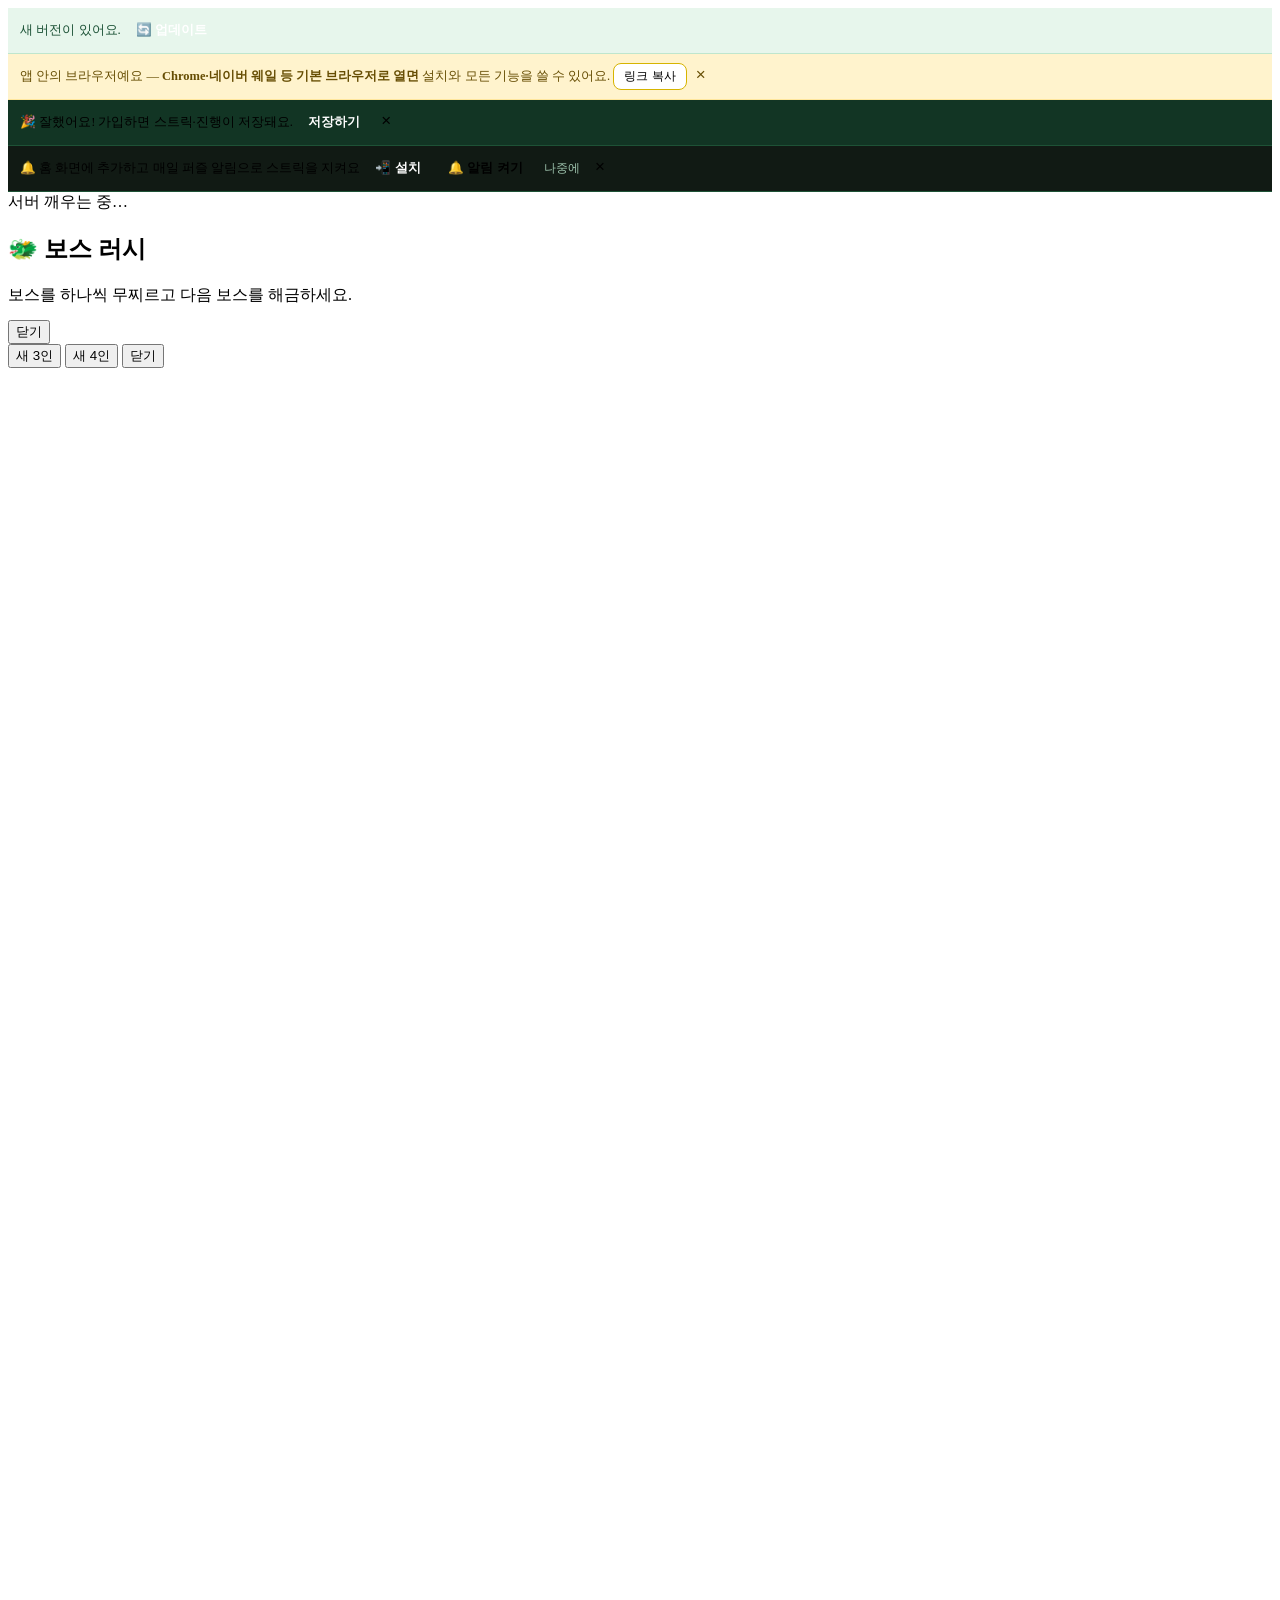
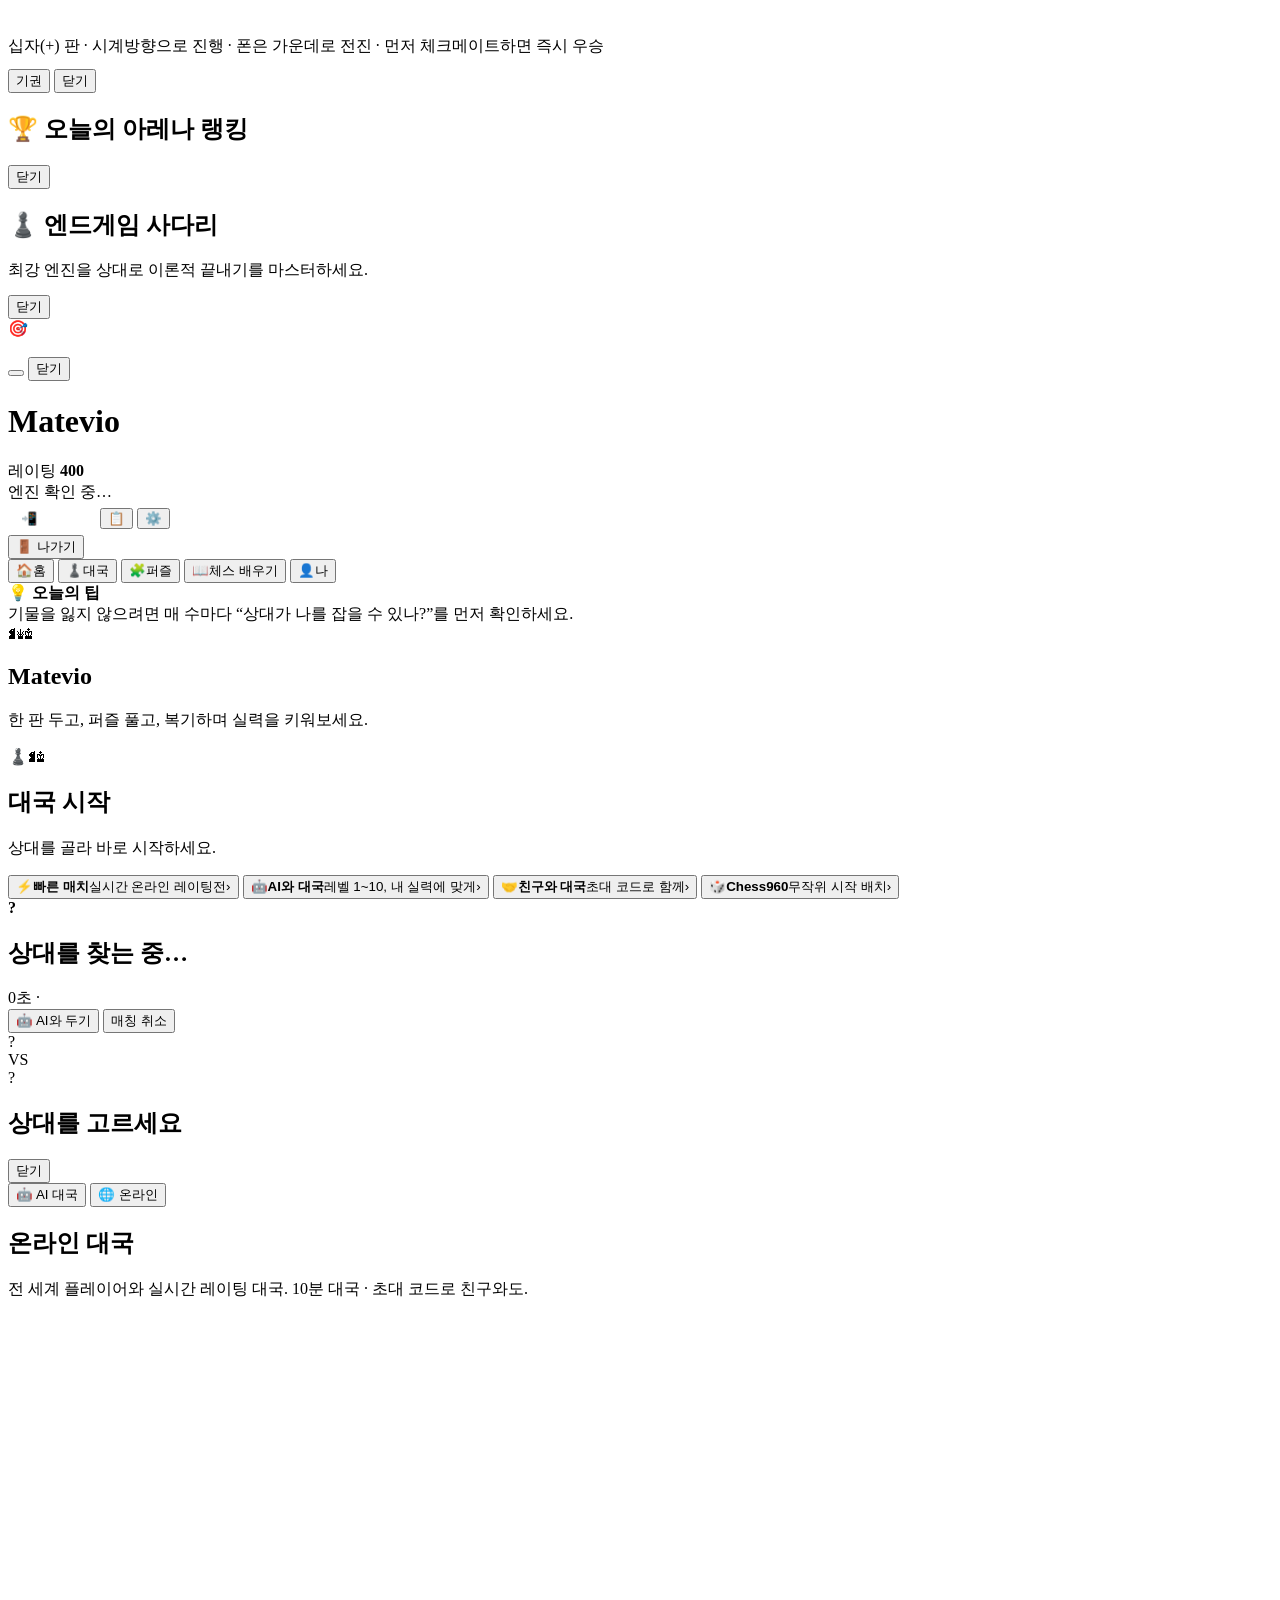
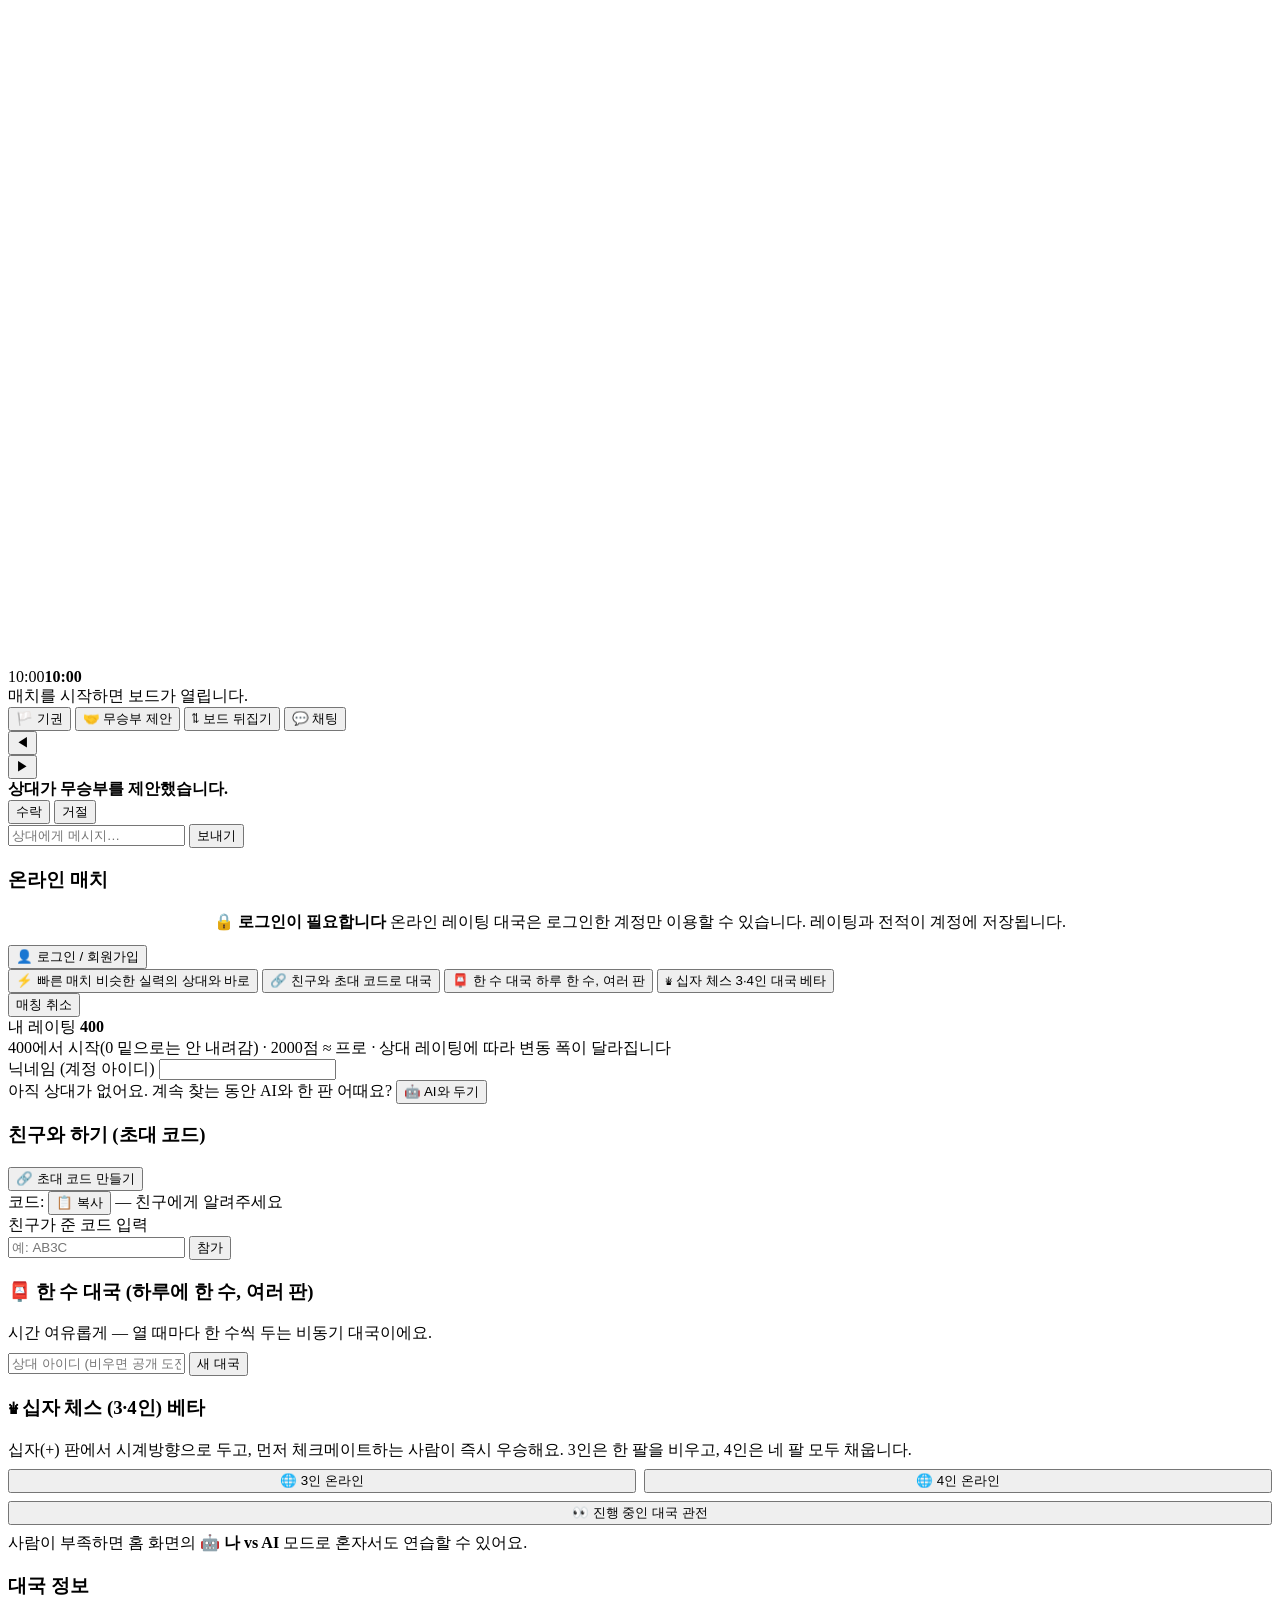
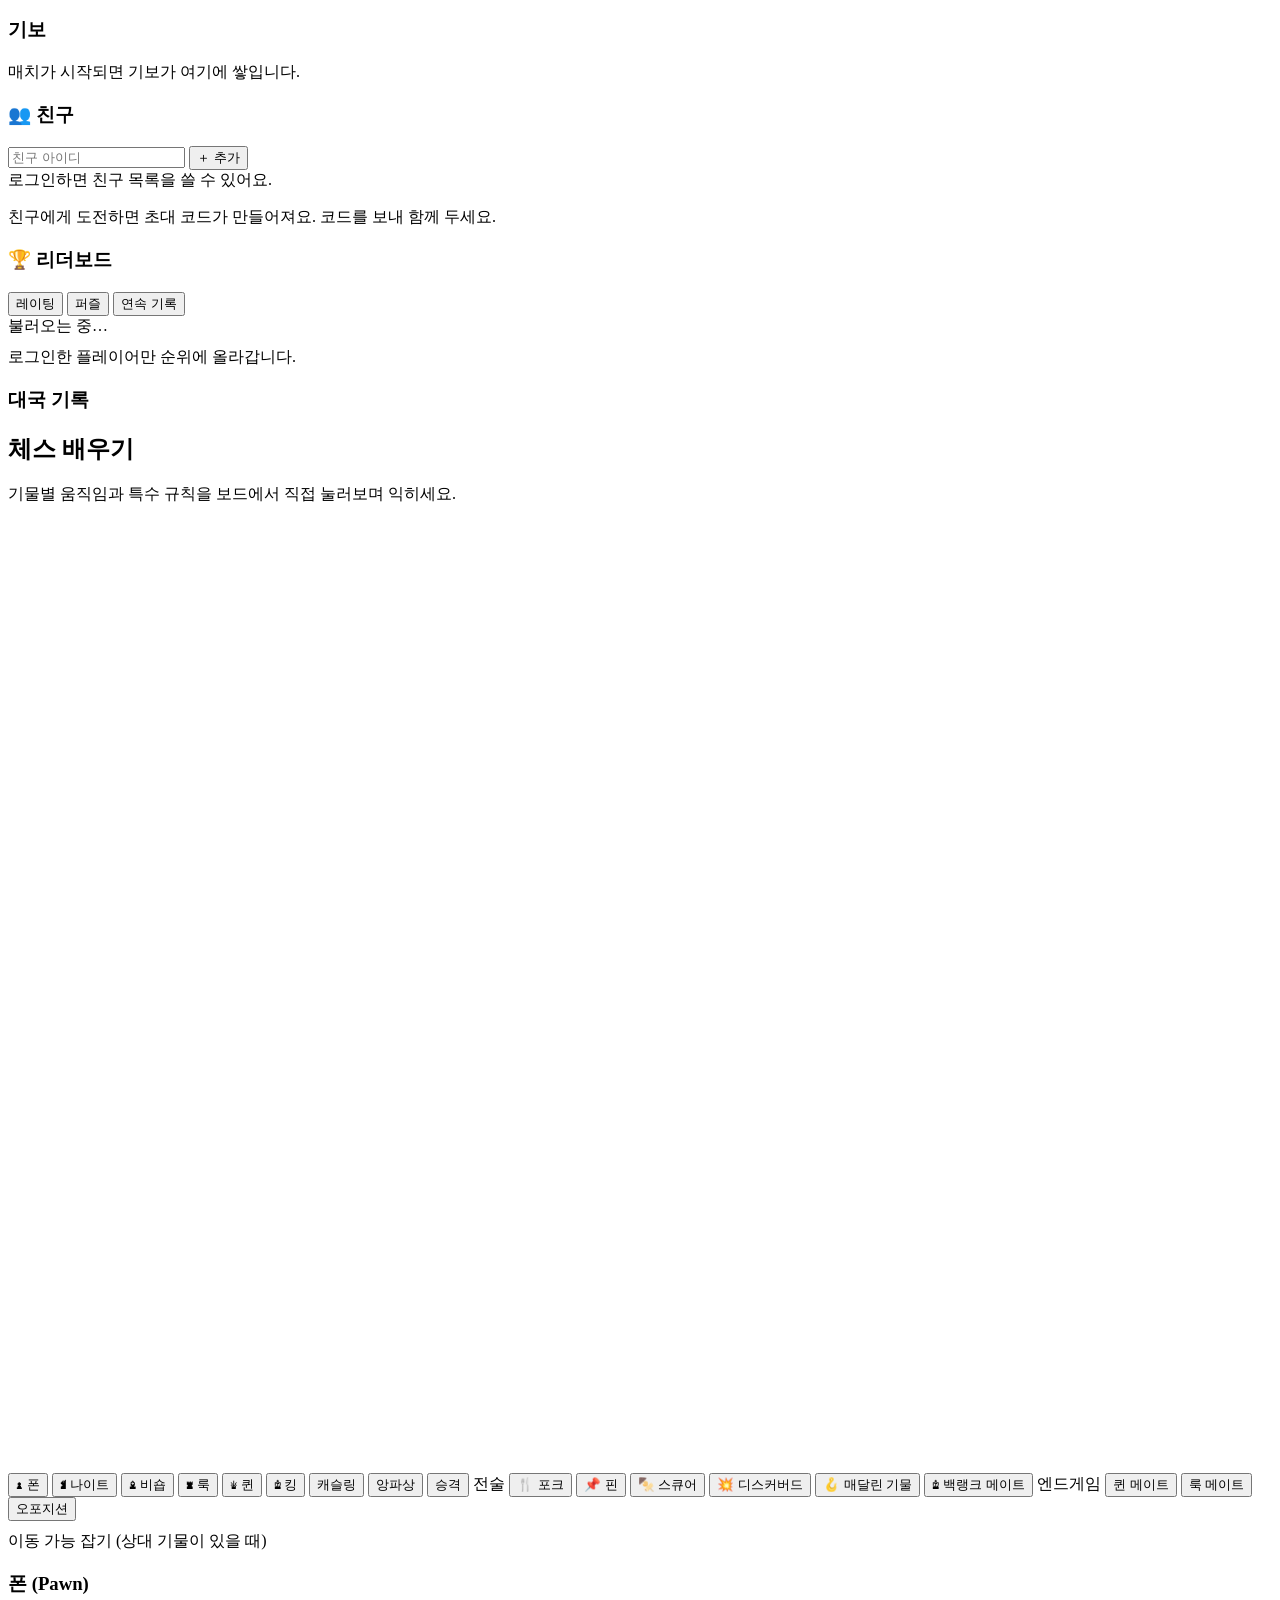
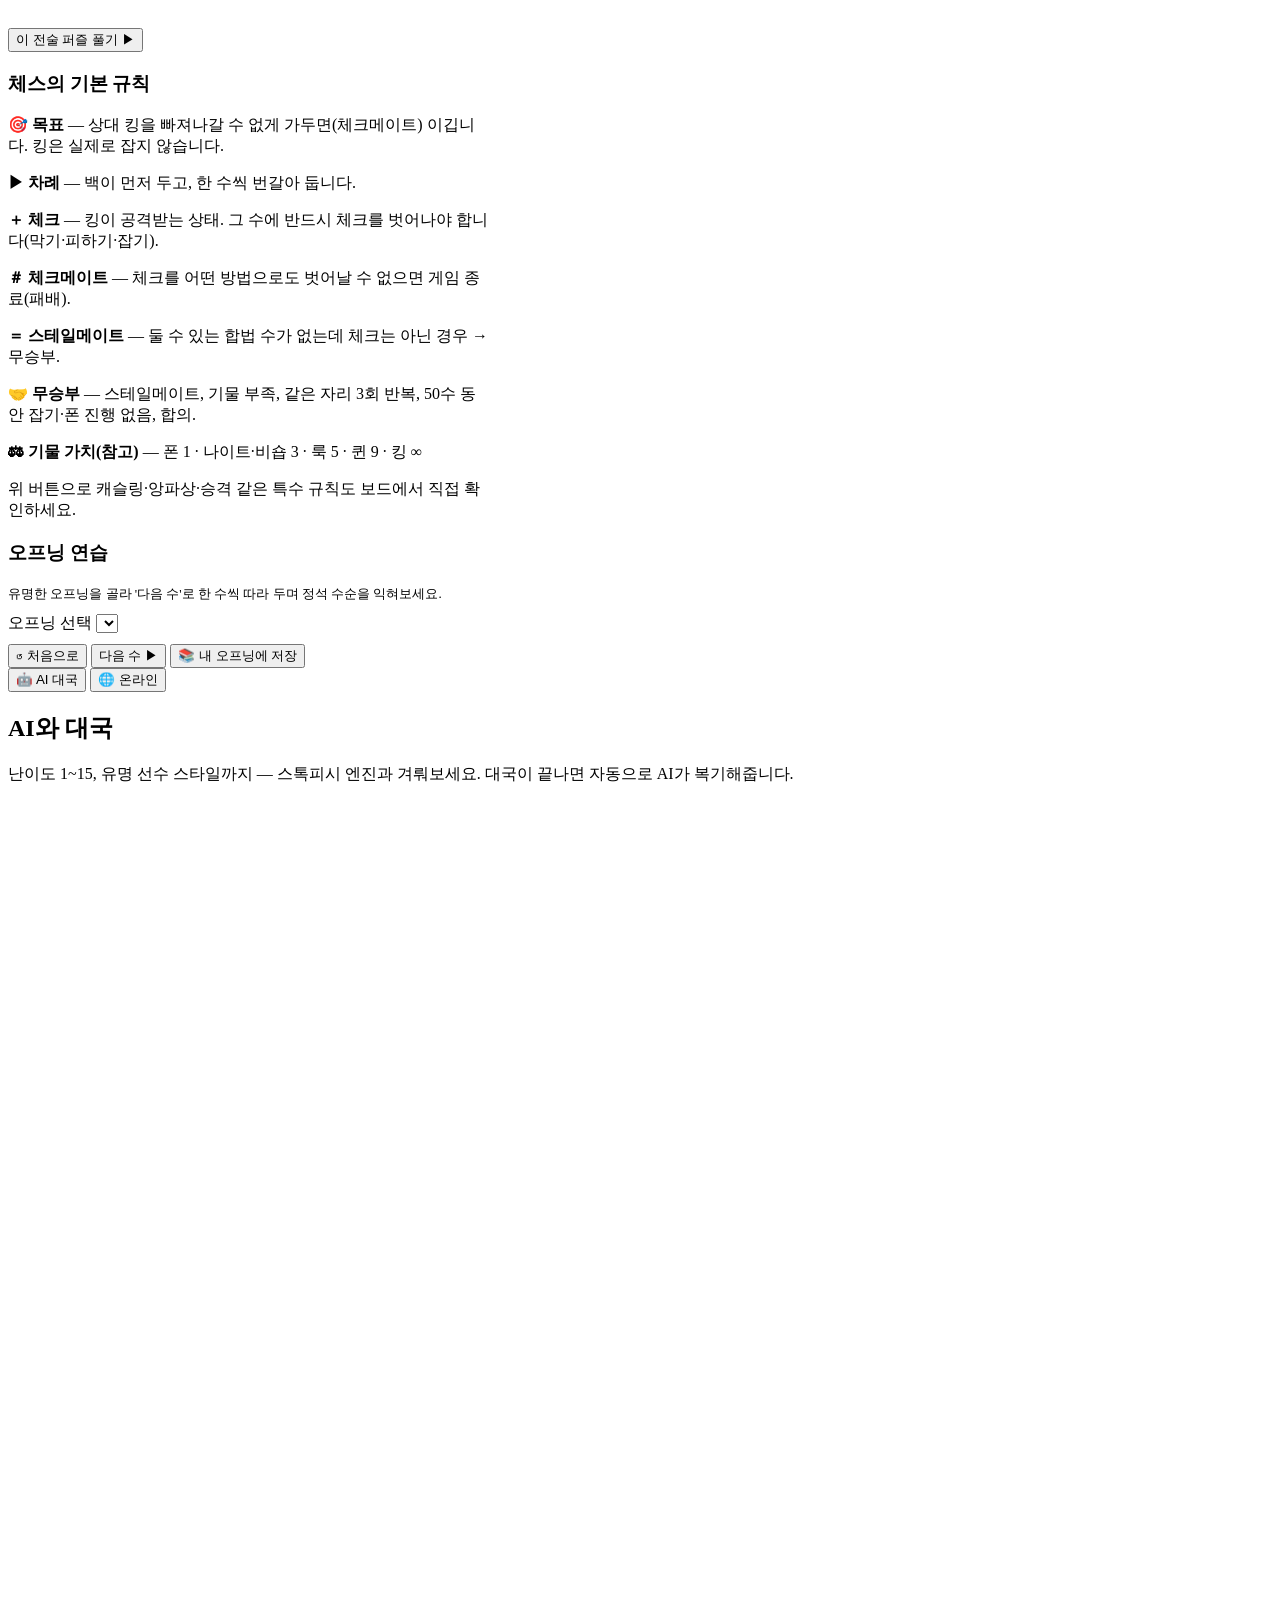
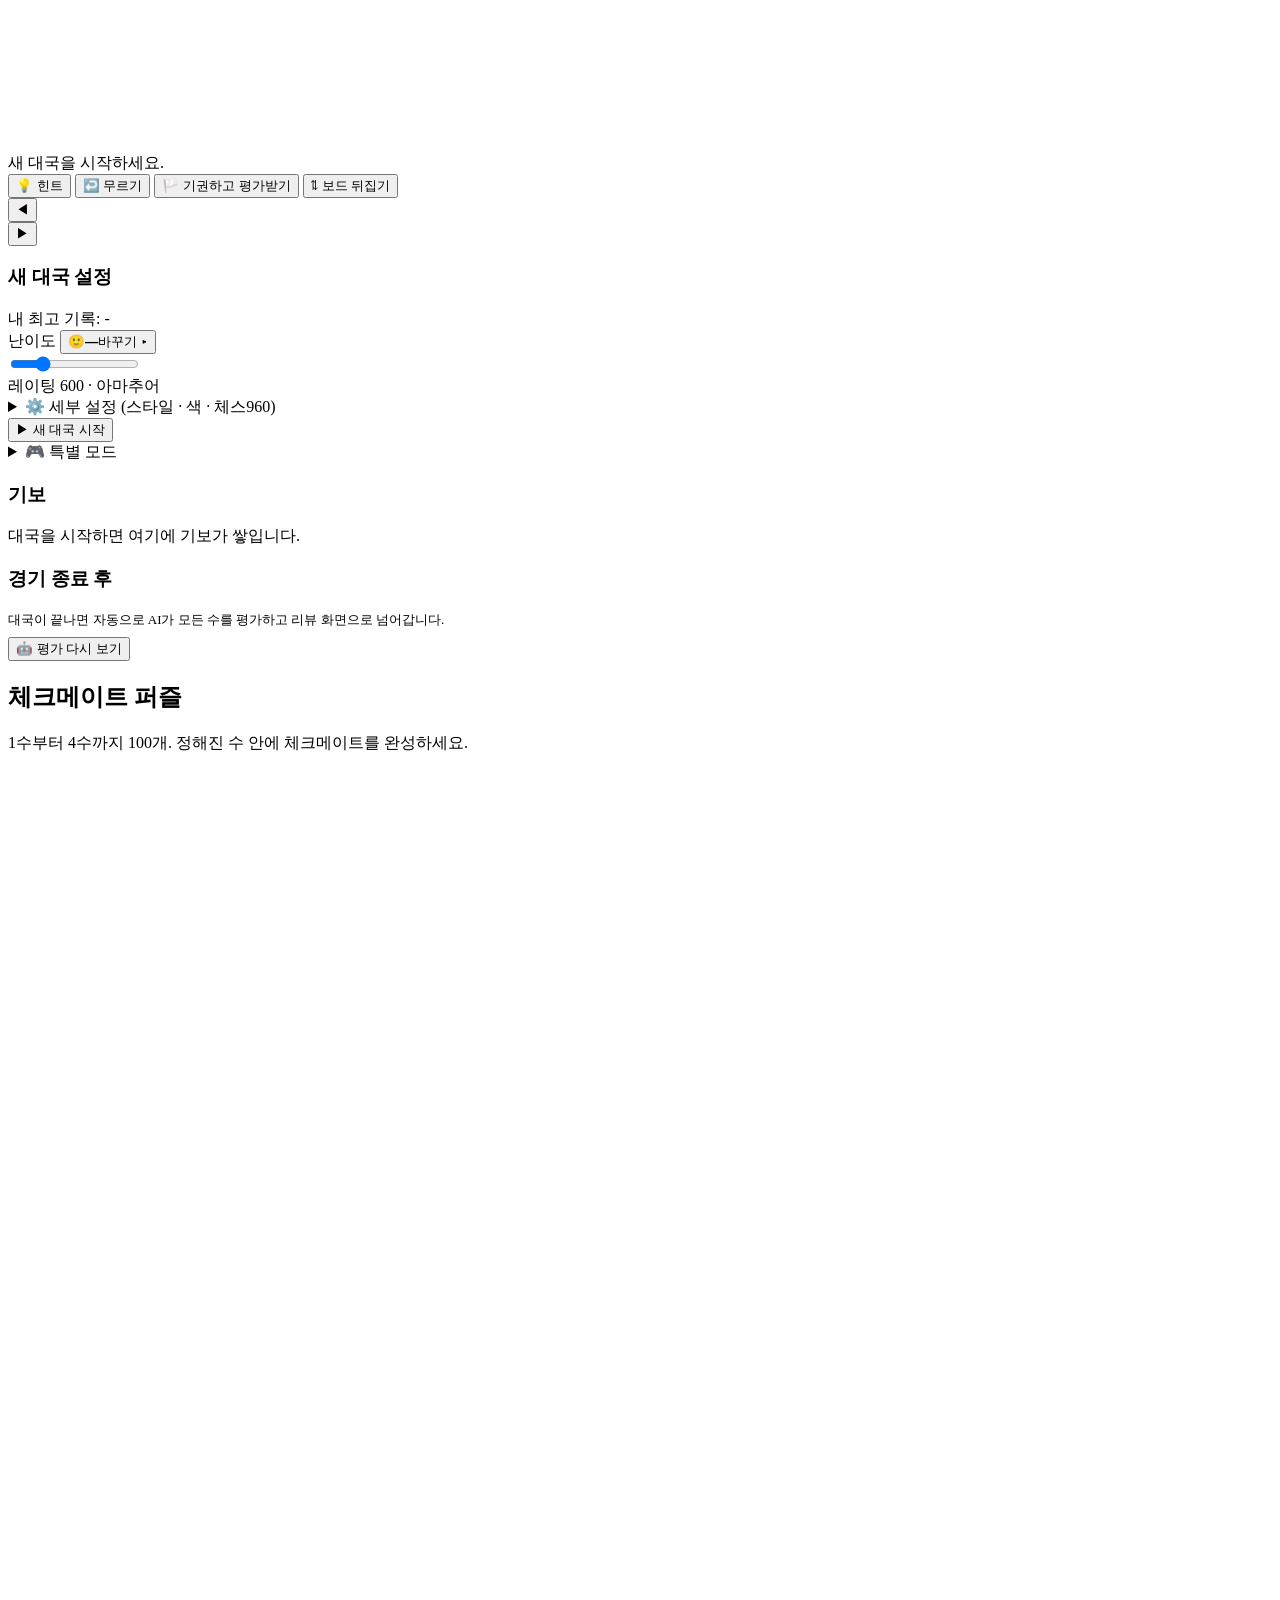
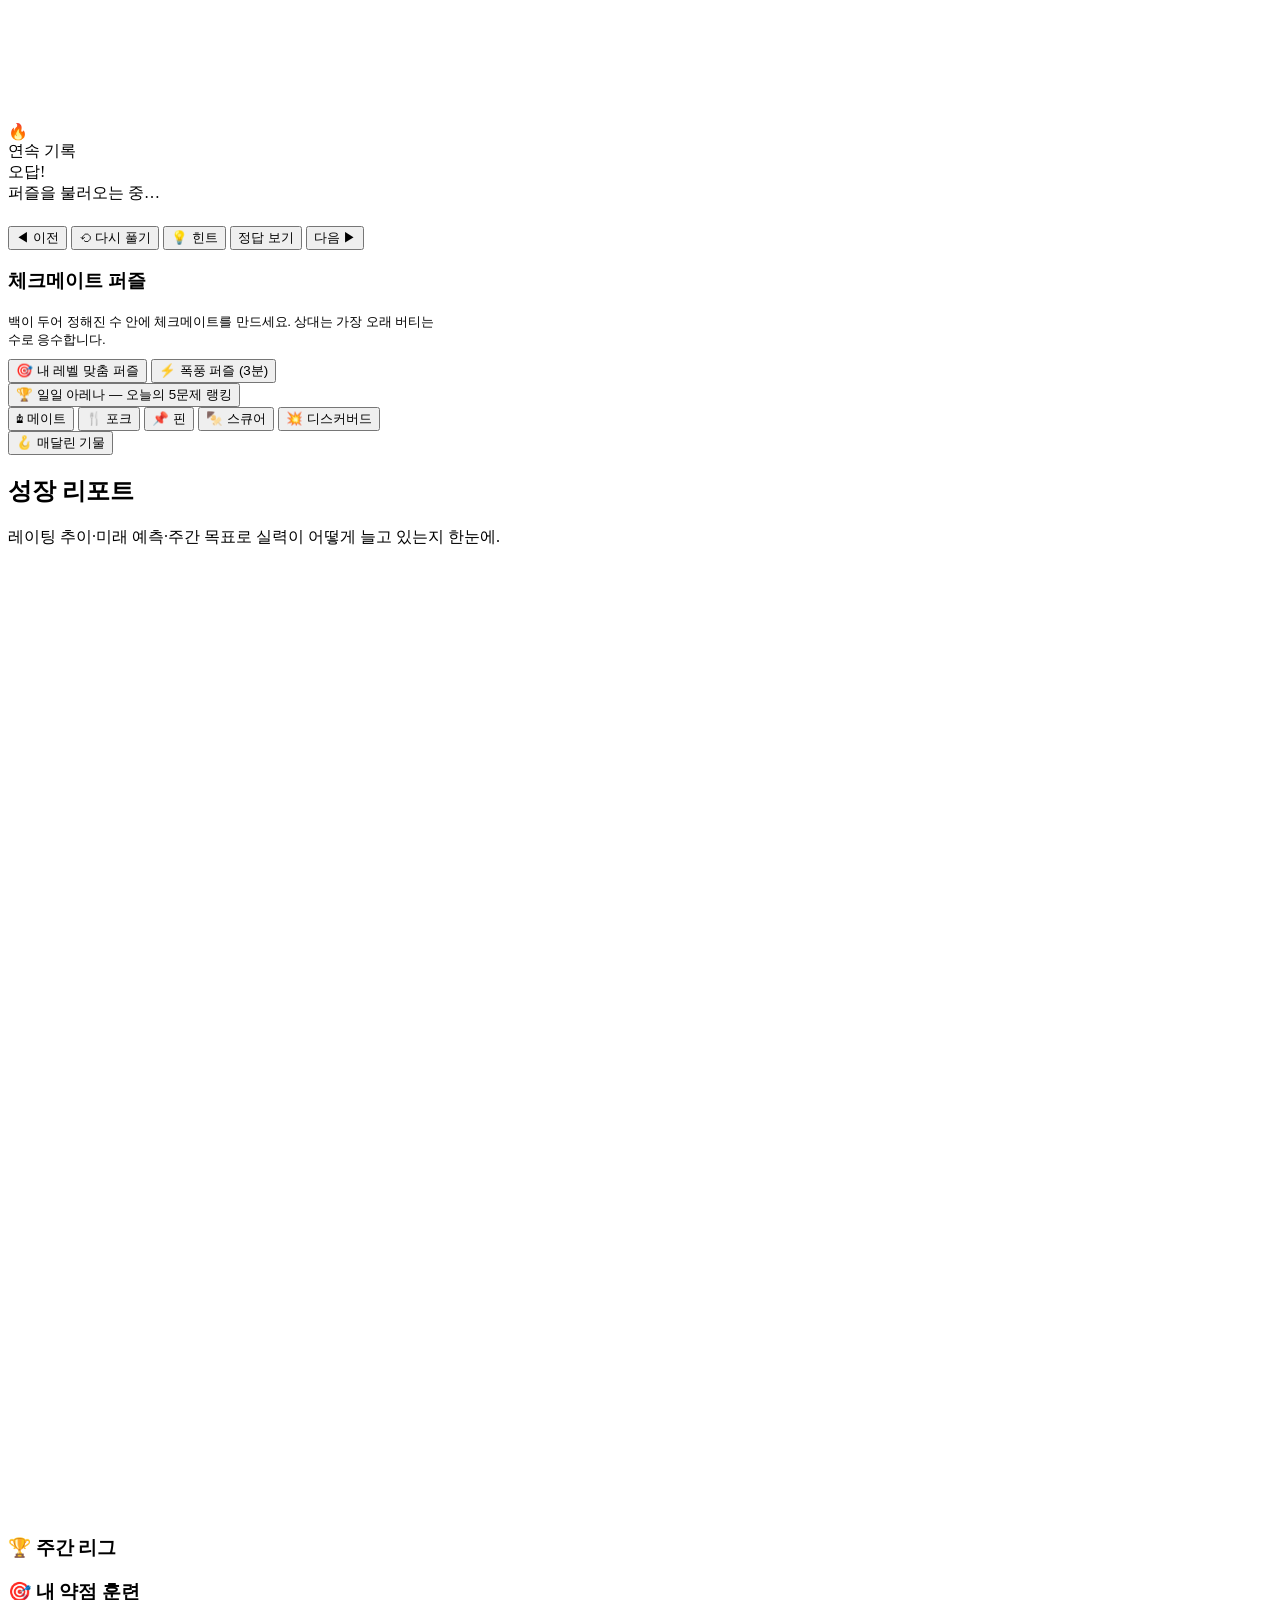
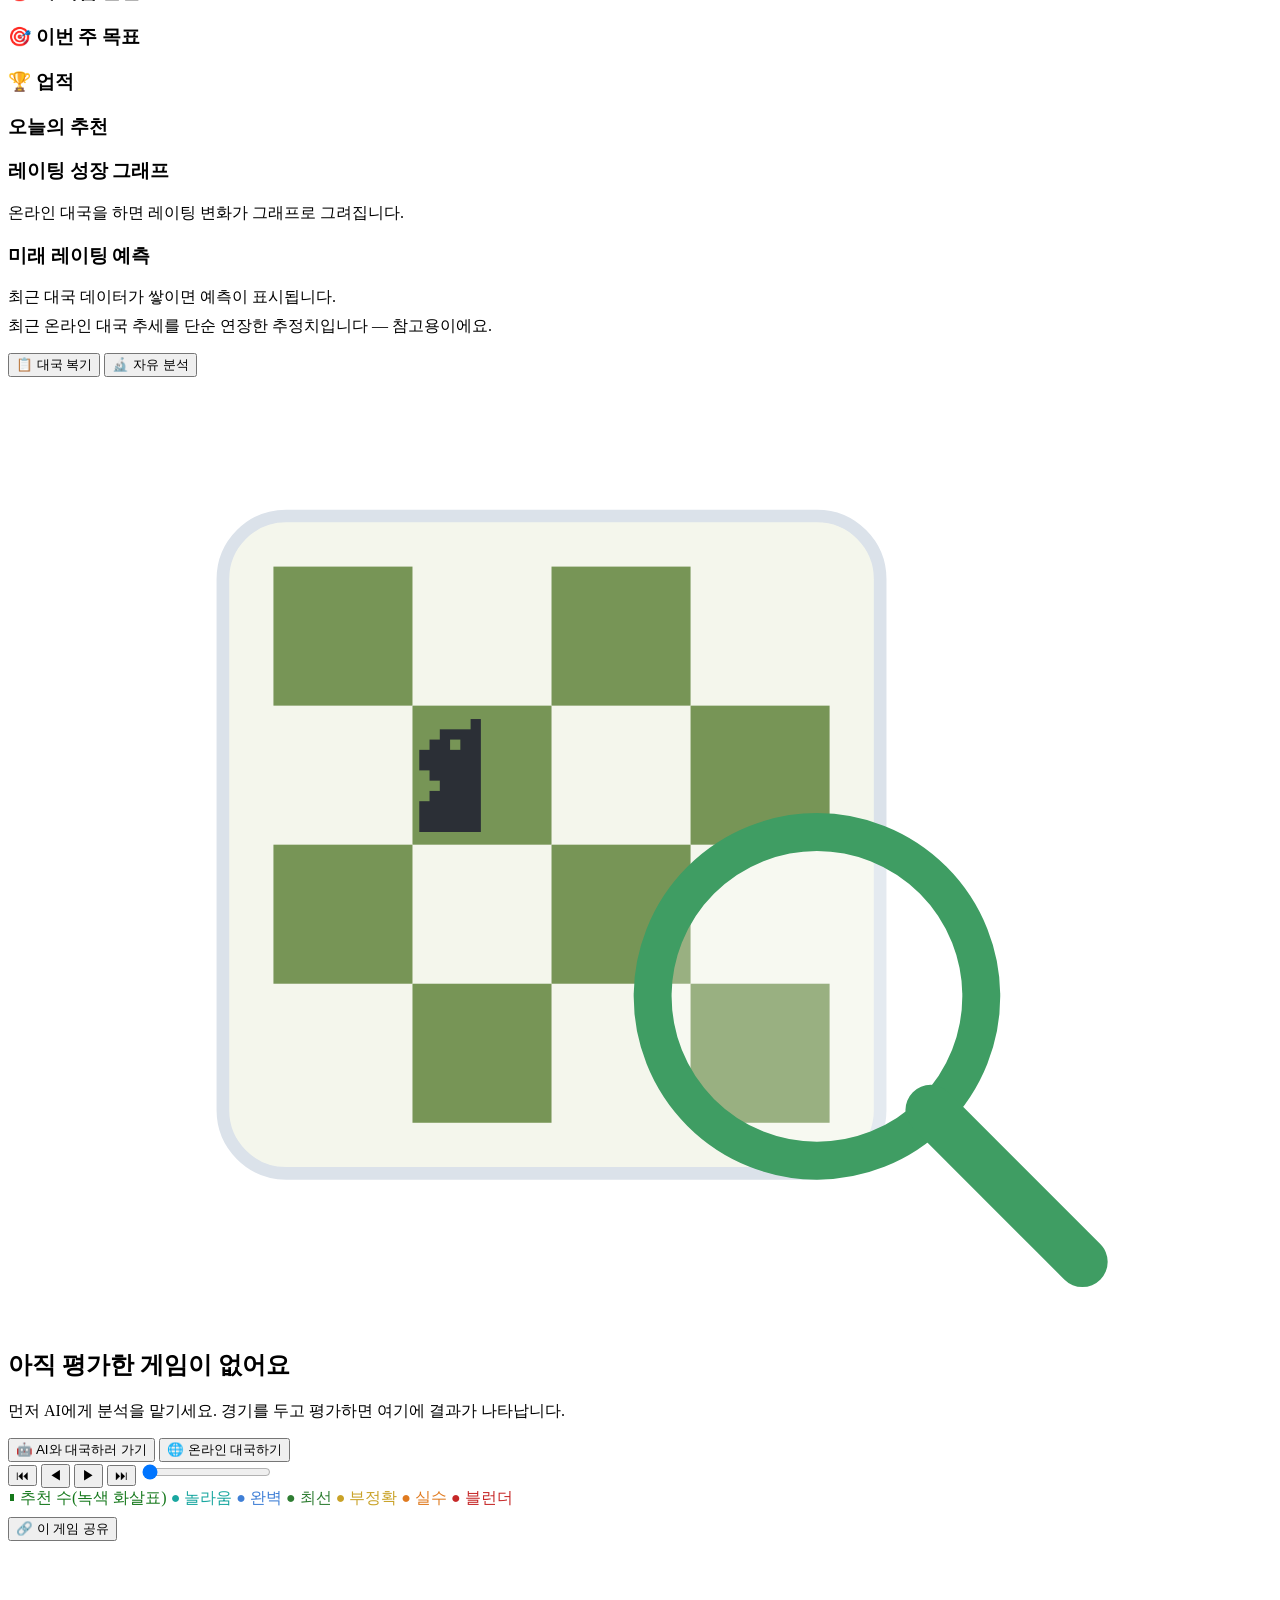
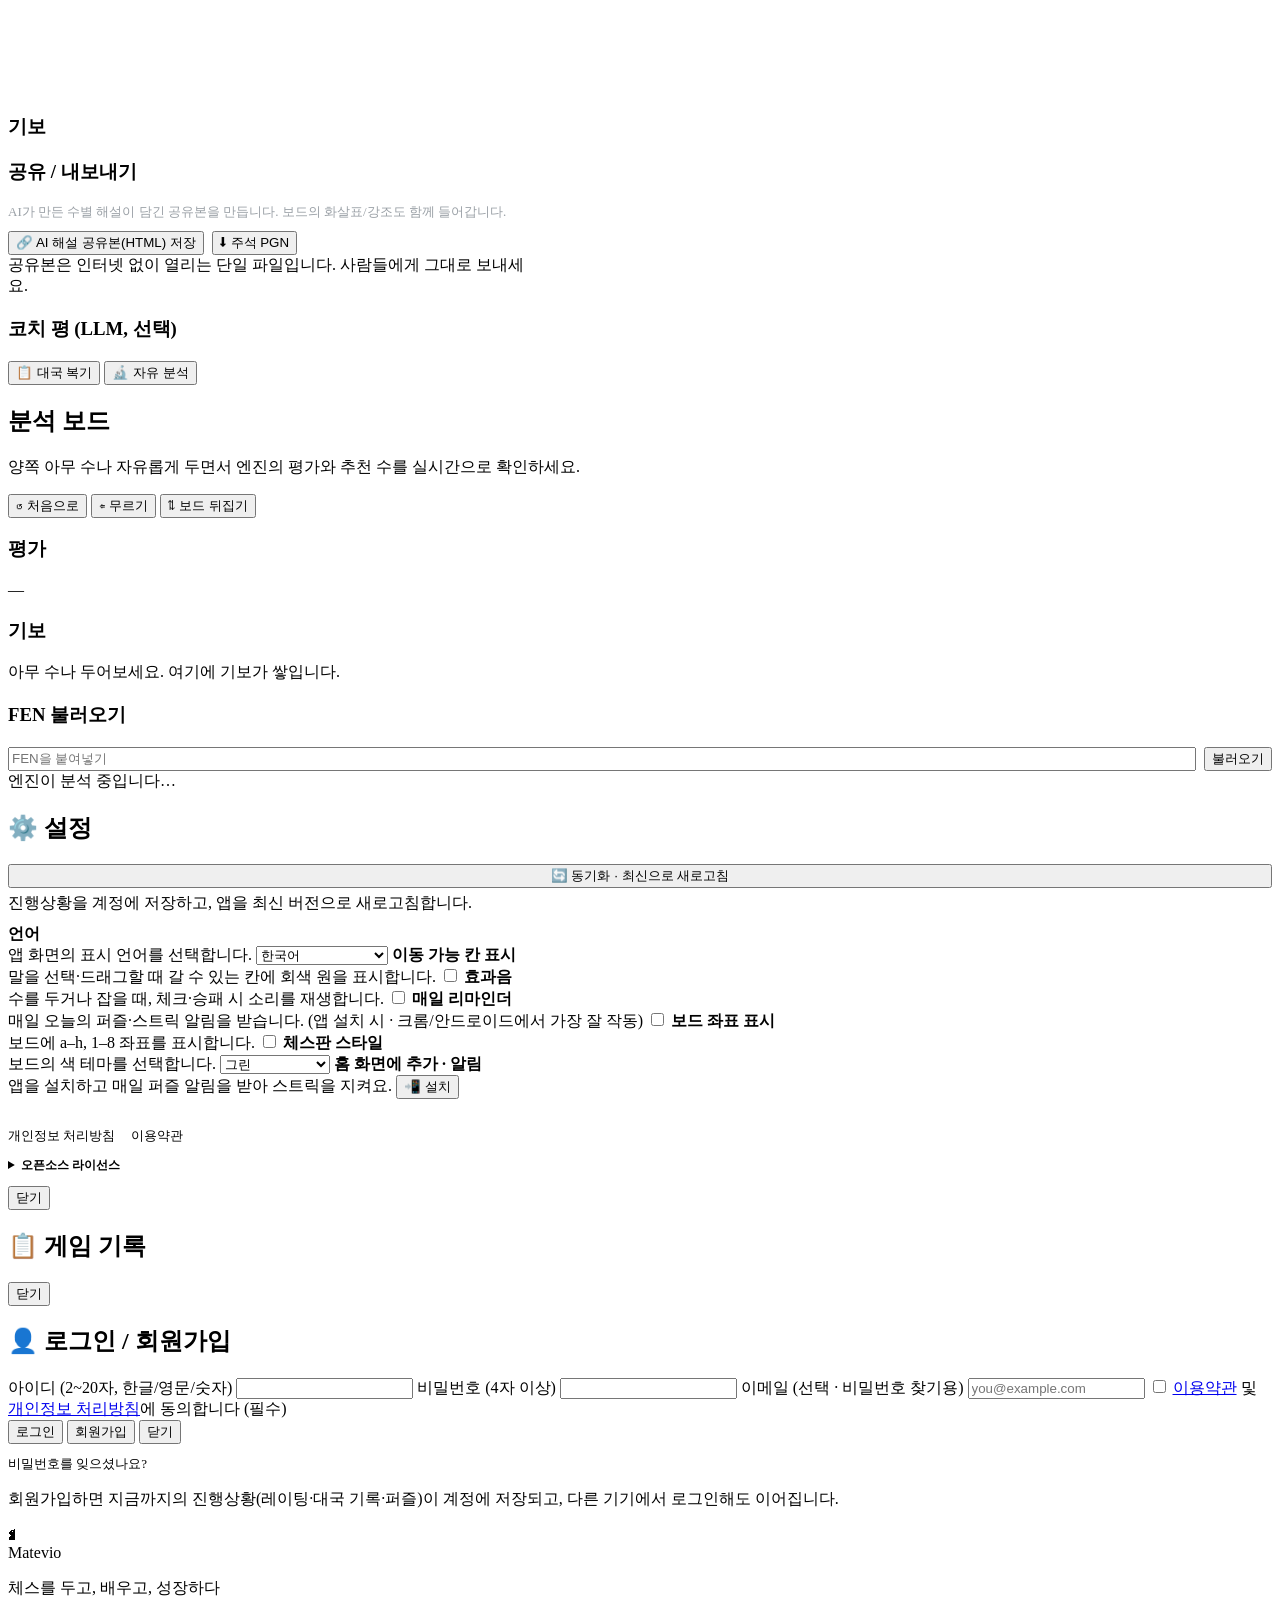
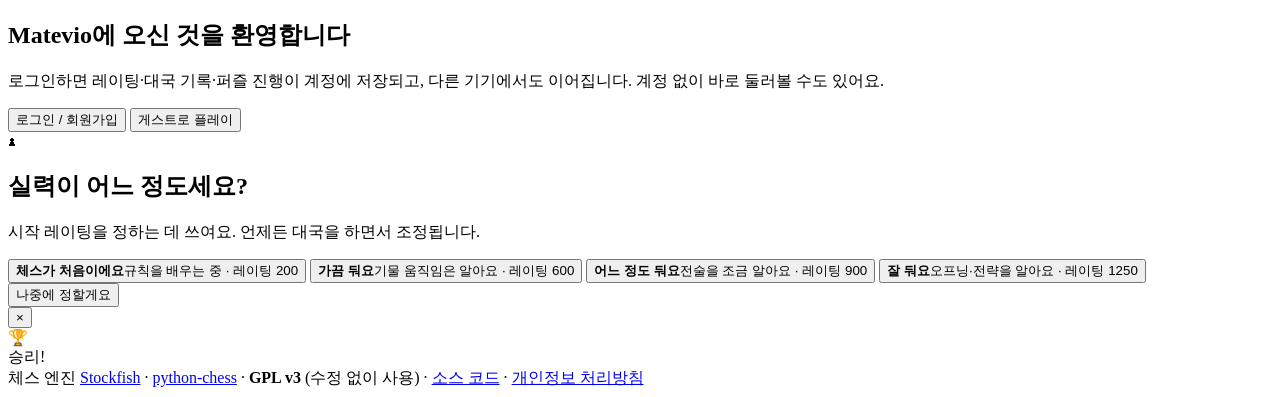
==== commit 7c484a64: "Play screens v2: 20 large, immediately-visible changes Board: framed wooden stage with deep shadow (" ====
--- a/webapp/static/index.html
+++ b/webapp/static/index.html
@@ -33,7 +33,7 @@
 <meta name="apple-mobile-web-app-capable" content="yes">
 <meta name="apple-mobile-web-app-status-bar-style" content="default">
 <meta name="apple-mobile-web-app-title" content="Matevio">
-<link rel="stylesheet" href="/static/style.css?v=150">
+<link rel="stylesheet" href="/static/style.css?v=151">
 </head>
 <body>
 
@@ -217,6 +217,26 @@
   </div>
 </div>
 
+
+<!-- [대형11] 대국 시작 = VS 인트로 연출 -->
+<div class="vs-intro hidden" id="vsIntro">
+  <div class="vs-row">
+    <div class="vs-side left"><div class="vs-ava" id="vsMeAva">?</div><div class="vs-name" id="vsMeName"></div><div class="vs-rt" id="vsMeRt"></div></div>
+    <div class="vs-bolt">VS</div>
+    <div class="vs-side right"><div class="vs-ava" id="vsOpAva">?</div><div class="vs-name" id="vsOpName"></div><div class="vs-rt" id="vsOpRt"></div></div>
+  </div>
+</div>
+
+
+<!-- [대형2] AI 상대 = 전체화면 포트레이트 선택 -->
+<div class="botpick hidden" id="botPick">
+  <div class="botpick-head">
+    <h2 data-i18n="botpick_t">상대를 고르세요</h2>
+    <button class="ghost" id="botPickClose" data-i18n="landing_skip">닫기</button>
+  </div>
+  <div class="botpick-grid" id="botPickGrid"></div>
+</div>
+
 <!-- ====================== 온라인 대국 ====================== -->
 <section class="tab" id="tab-online">
   <div class="play-switch" data-pswitch-bar>
@@ -231,8 +251,9 @@
   </svg></div>
   <div class="cols">
     <div>
+      <div class="bigclock hidden" id="ogBigClock"><span id="bcOpp">10:00</span><b id="bcMe">10:00</b></div>
       <div class="pbar hidden" id="ogTopBar"></div>
-      <div class="boardwrap"><div class="boardstack"><div class="cboard" id="ogBoard"></div></div></div>
+      <div class="boardwrap"><div class="board-rig"><div class="evalbar" id="ogEval"><i></i></div><div class="boardstack"><div class="cboard" id="ogBoard"></div><div class="turn-glow" id="ogGlow"></div></div><div class="caprail" id="ogCapRail"></div></div></div>
       <div class="pbar hidden" id="ogBottomBar"></div>
       <div class="game-hud"><div class="turn" id="ogTurn" aria-live="polite" aria-atomic="true"><span class="pill"></span><span data-i18n="og_turn_wait">매치를 시작하면 보드가 열립니다.</span></div>
       <div class="controls">
@@ -488,7 +509,7 @@
     <div>
       <div class="pbar hidden" id="aiTopBar"></div>
       <div class="boardwrap">
-        <div class="boardstack"><div class="cboard" id="aiBoard"></div></div>
+        <div class="board-rig"><div class="evalbar" id="aiEval"><i></i></div><div class="boardstack"><div class="cboard" id="aiBoard"></div><div class="turn-glow" id="aiGlow"></div></div><div class="caprail" id="aiCapRail"></div></div>
       </div>
       <div class="pbar hidden" id="aiBottomBar"></div>
       <div class="game-hud"><div class="turn" id="aiTurn" aria-live="polite" aria-atomic="true"><span class="pill"></span><span data-i18n="turn_start">새 대국을 시작하세요.</span></div>
@@ -512,7 +533,8 @@
         </div>
 
         <label class="field" data-i18n="lbl_difficulty">난이도</label>
-        <div class="diflevels" id="aiLevelBtns" role="group"></div>
+        <button class="opp-pick-btn" id="openBotPick"><span class="opb-face" id="opbFace">🙂</span><span class="opb-txt"><b id="opbName">—</b><span id="opbSub"></span></span><span class="opb-cta" data-i18n="botpick_change">바꾸기 ▸</span></button>
+        <div class="diflevels hidden" id="aiLevelBtns" role="group"></div>
         <input type="range" id="aiLevel" min="1" max="10" value="3" step="1" class="visually-hidden" tabindex="-1" aria-hidden="true">
         <div id="aiLevelLabel" class="visually-hidden">레이팅 600 · 아마추어</div>
 
@@ -999,8 +1021,8 @@
   <a href="/privacy" target="_blank" rel="noopener" data-i18n="set_privacy">개인정보 처리방침</a>
 </footer>
 
-<script src="/static/i18n.js?v=150"></script>
-<script src="/static/app.js?v=150"></script>
+<script src="/static/i18n.js?v=151"></script>
+<script src="/static/app.js?v=151"></script>
 <script>
   // PWA: register the service worker (installable app + fast loads + instant updates)
   function showUpdateBanner() {
